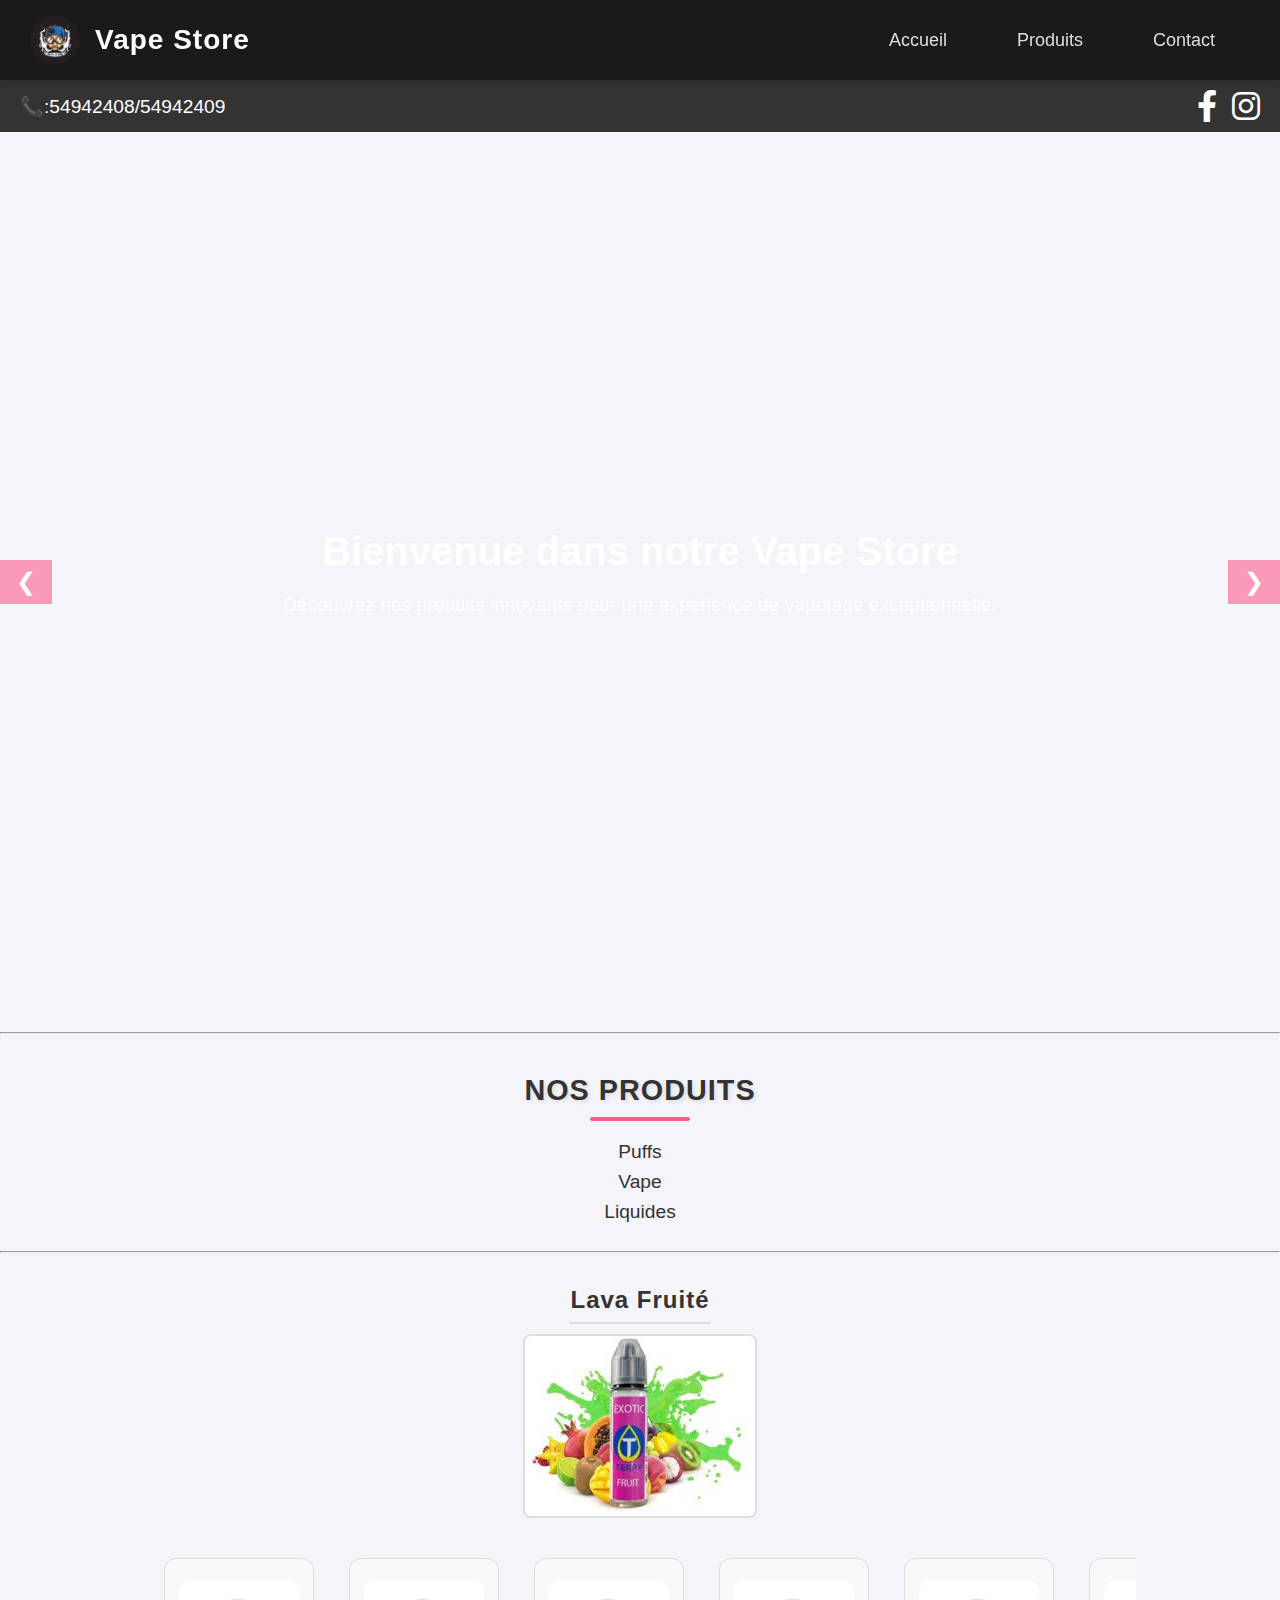
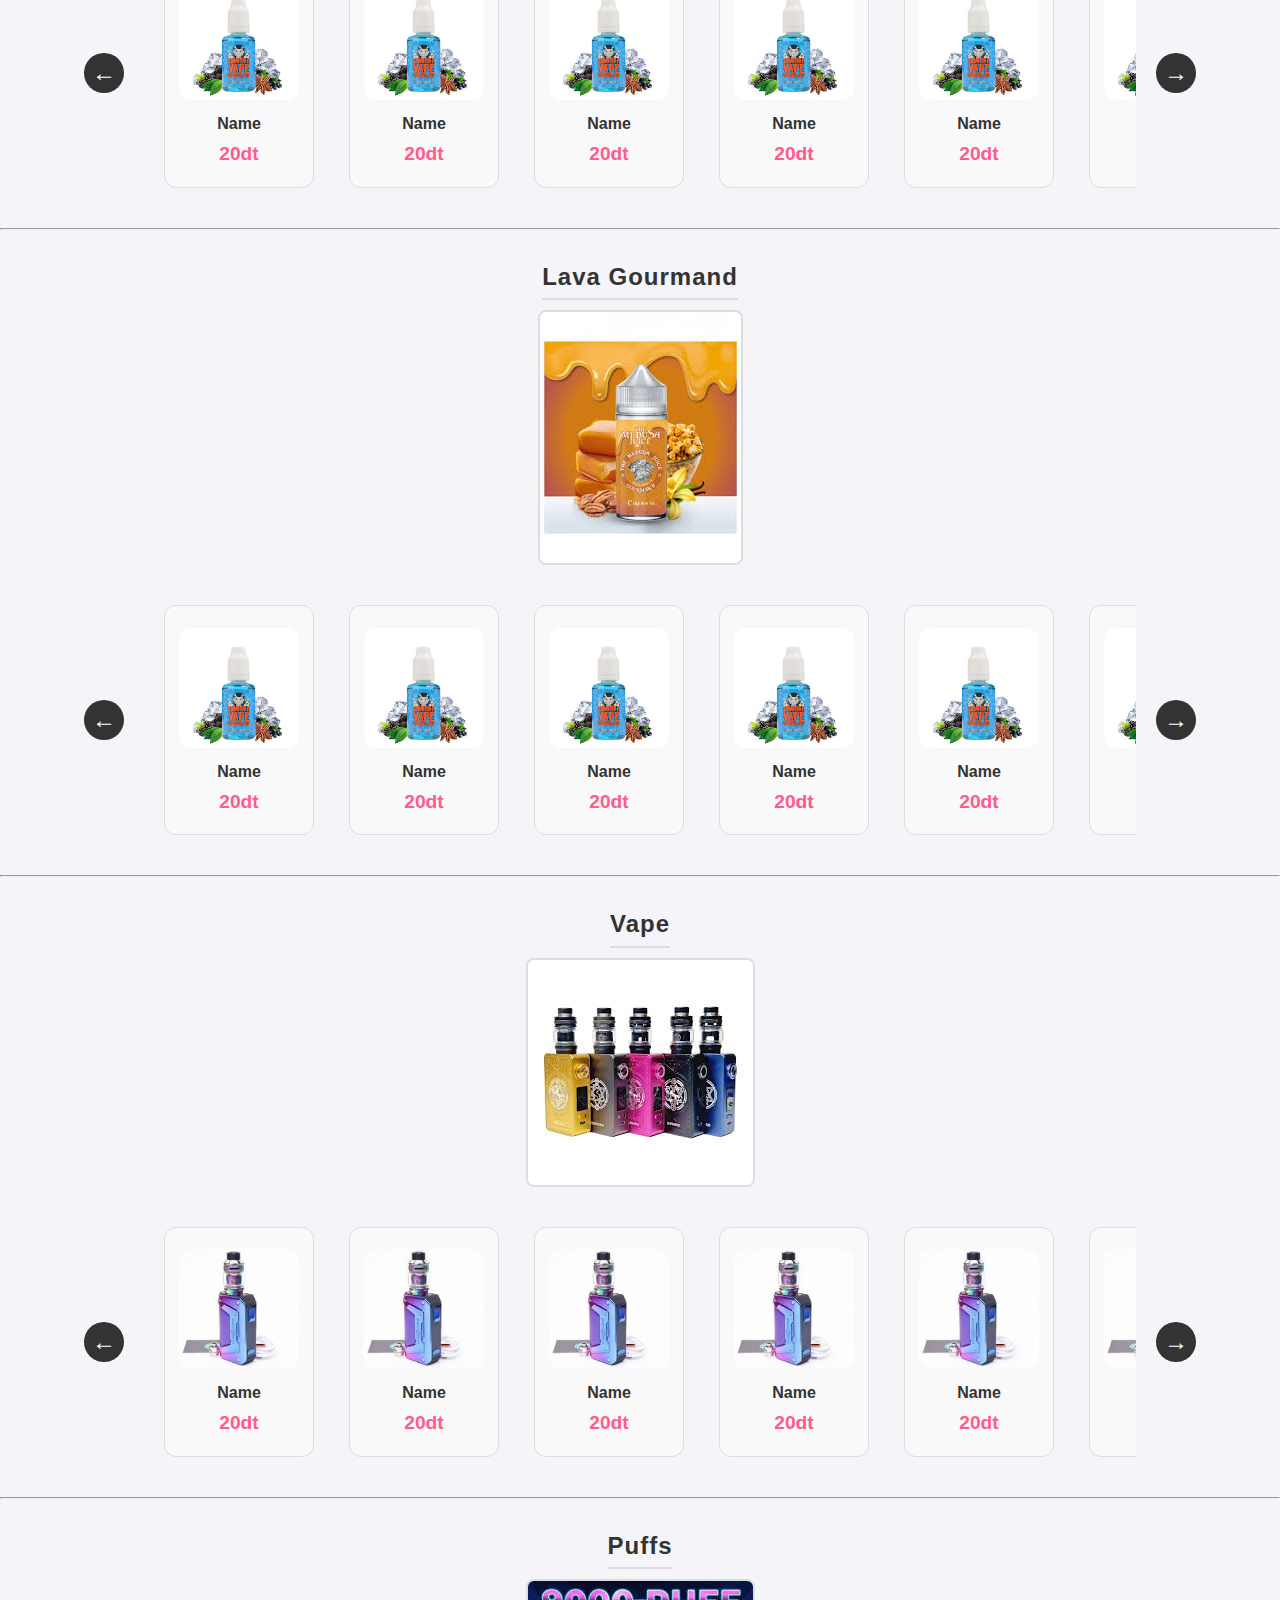
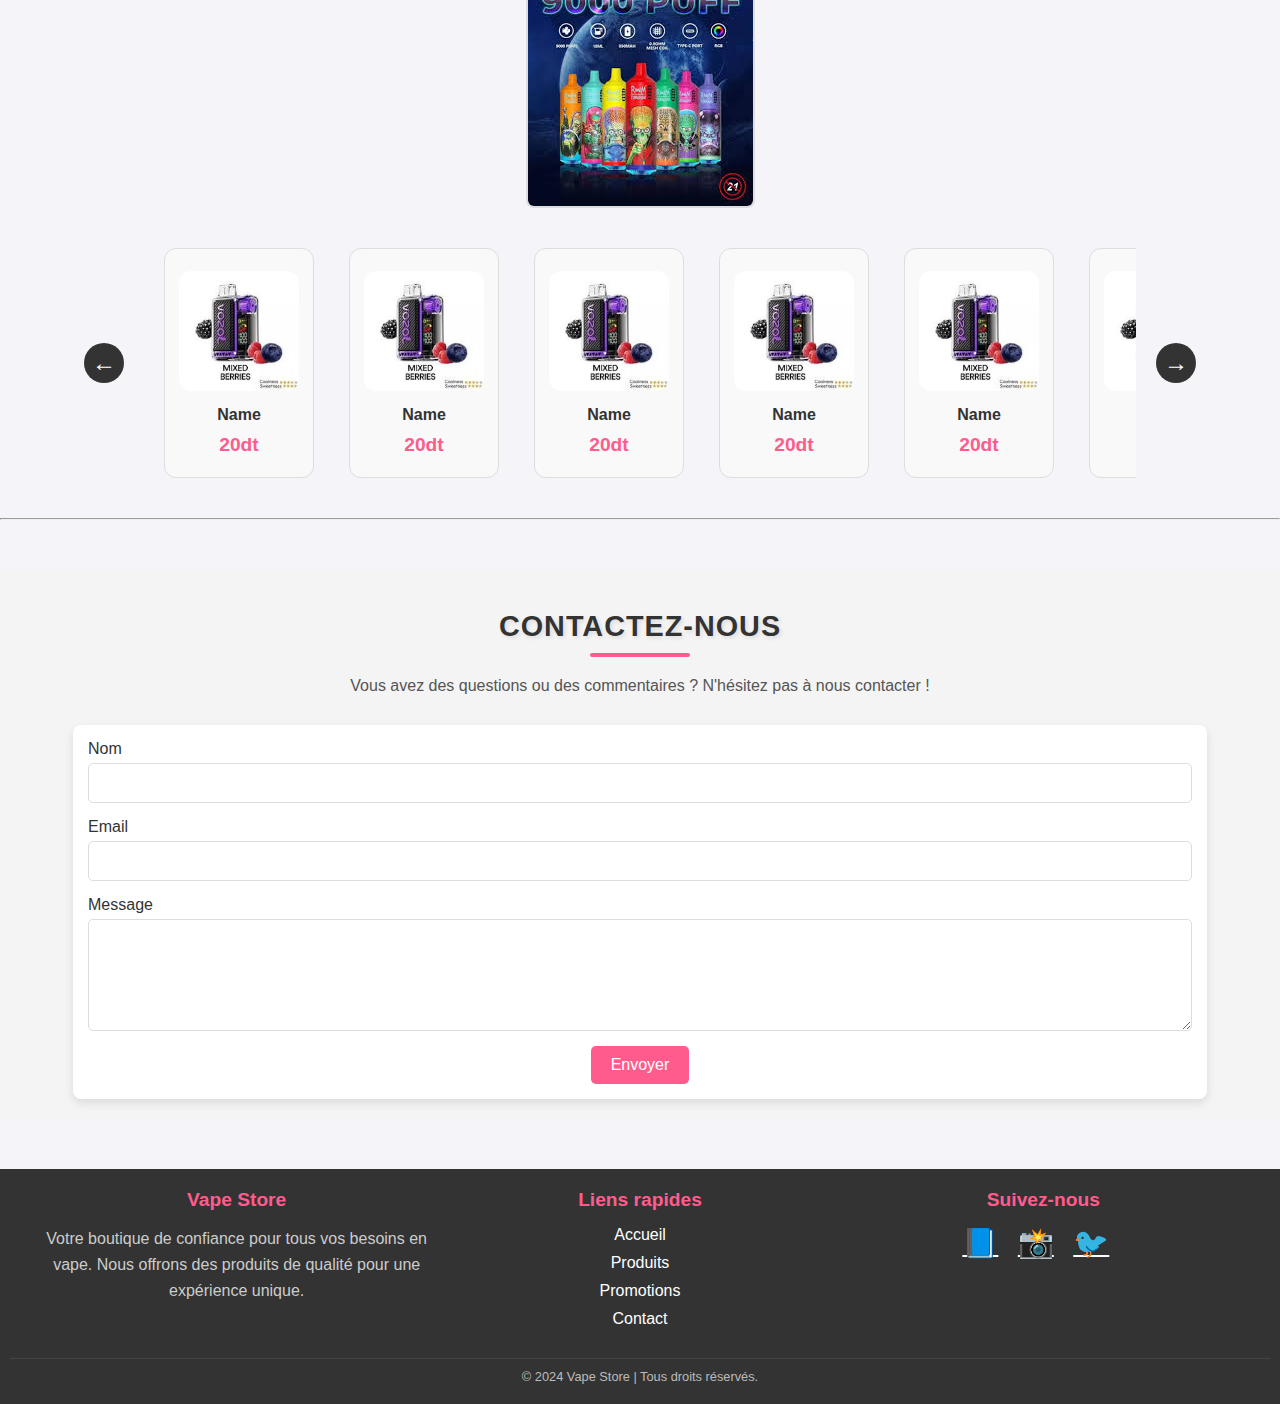
==== index.html @ de243602 "up file" ====
<html lang="en">
  <head>
    <meta charset="UTF-8" />
    <meta name="viewport" content="width=device-width, initial-scale=1.0" />
    <title>vape store</title>
    <link rel="stylesheet" href="./style.css" />
    <link href="https://cdnjs.cloudflare.com/ajax/libs/font-awesome/6.0.0-beta3/css/all.min.css" rel="stylesheet">
  </head>
  <body>
    <header id ="g">
      <nav class="navbar">
        <div class="logo">
          <img src="./img/logo_vape.jpg" alt="Logo Vape Store" />
          <h1>Vape Store</h1>
        </div>
        <div class="menu">
          <a href="#accueil">Accueil</a>
          <a href="#produits">Produits</a>
          <a href="#contact">Contact</a>
        </div>
      </nav>
      <nav class="nav2">
        <div>
          <h4>📞:54942408/54942409</h4>
        </div>
        <div class="menu">
          <a href="https://facebook.com" target="_blank"><i class="fab fa-facebook-f"></i>
          </a>
          <a href="https://instagram.com" target="_blank"><i class="fab fa-instagram"></i>
          </a>
        </div>
      </nav></header>
    
    <main>
      <!-- Section Accueil avec fond dynamique -->
      <section class="accueil" id="accueil">
        <div class="content">
          <h1>Bienvenue dans notre Vape Store</h1>
          <p>
            Découvrez nos produits innovants pour une expérience de vapotage
            exceptionnelle.
          </p>
        </div>
        <!-- Boutons de flèches gauche et droite -->
        <div class="nav-buttons">
          <button class="prev" onclick="changeBackground(-1)">&#10094;</button>
          <button class="next" onclick="changeBackground(1)">&#10095;</button>
        </div>
      </section>
      <hr>
      <!-- Liste des produits -->
      <section class="produits" id="produits">
        <h2>Nos Produits</h2>
        <ul>
          <li><a href="puff.html">Puffs</a></li>
          <li><a href="vape.html">Vape</a></li>
          <li><a href="liquide.html">Liquides</a></li>
        </ul>
      </section>
      <hr>
      <!-- fruite -->
      <div id="fruit" class="image-carousel">
        <!-- Image principale -->
        <div class="main-image">
            <h3>Lava Fruité</h3>
           <a href="./liquide.html"><img src="./img/liquide photo/2.jpg" alt="Main Image" id="main-image" /></a>
        </div>
    
        <!-- Liste des images avec flèches -->
        <div class="image-list">
            <button class="arrow left-arrow" onclick="navigate1(-1)">&#8592;</button>
            <div class="images-container" id="images-container">
                <div class="thumbnail">
                    <img src="./img/liquide photo/1.jpg" alt="Image 1" onclick="changeMainImage('./img/liquide photo/1.jpg')" />
                    <b>Name</b>
                    <p>20dt</p>
                </div>
                <div class="thumbnail">
                    <img src="./img/liquide photo/1.jpg" alt="Image 1" onclick="changeMainImage('./img/liquide photo/1.jpg')" />
                    <b>Name</b>
                    <p>20dt</p>
                </div>
                <div class="thumbnail">
                    <img src="./img/liquide photo/1.jpg" alt="Image 1" onclick="changeMainImage('./img/liquide photo/1.jpg')" />
                    <b>Name</b>
                    <p>20dt</p>
                </div>
                <div class="thumbnail">
                    <img src="./img/liquide photo/1.jpg" alt="Image 1" onclick="changeMainImage('./img/liquide photo/1.jpg')" />
                    <b>Name</b>
                    <p>20dt</p>
                </div>
                <div class="thumbnail">
                    <img src="./img/liquide photo/1.jpg" alt="Image 1" onclick="changeMainImage('./img/liquide photo/1.jpg')" />
                    <b>Name</b>
                    <p>20dt</p>
                </div>
                <div class="thumbnail">
                    <img src="./img/liquide photo/1.jpg" alt="Image 1" onclick="changeMainImage('./img/liquide photo/1.jpg')" />
                    <b>Name</b>
                    <p>20dt</p>
                </div>
                <div class="thumbnail">
                    <img src="./img/liquide photo/1.jpg" alt="Image 1" onclick="changeMainImage('./img/liquide photo/1.jpg')" />
                    <b>Name</b>
                    <p>20dt</p>
                </div>
                <div class="thumbnail">
                    <img src="./img/liquide photo/1.jpg" alt="Image 2" onclick="changeMainImage('./img/liquide photo/1.jpg')" />
                    <b>Name</b>
                    <p>20dt</p>
                </div>
                <div class="thumbnail">
                    <img src="./img/liquide photo/1.jpg" alt="Image 3" onclick="changeMainImage('./img/liquide photo/1.jpg')" />
                    <b>Name</b>
                    <p>20dt</p>
                </div>
                <div class="thumbnail">
                    <img src="./img/liquide photo/1.jpg" alt="Image 4" onclick="changeMainImage('./img/liquide photo/1.jpg')" />
                    <b>Name</b>
                    <p>20dt</p>
                </div>
            </div>
            <button class="arrow right-arrow" onclick="navigate1(1)">&#8594;</button>
        </div>
    </div>
 
        <hr>
      <!-- gourement -->
      <div id="fruit" class="image-carousel">
        <!-- Image principale -->
        <div class="main-image">
            <h3>Lava Gourmand</h3>
           <a href="./liquide.html"><img src="./img/liquide photo/3.jpg" alt="Main Image" id="main-image" /></a>
        </div>
    
        <!-- Liste des images avec flèches -->
        <div class="image-list">
            <button class="arrow left-arrow" onclick="navigate2(-1)">&#8592;</button>
            <div class="images-container" id="images-container2">
                <div class="thumbnail">
                    <img src="./img/liquide photo/1.jpg" alt="Image 1" onclick="changeMainImage('./img/liquide photo/1.jpg')" />
                    <b>Name</b>
                    <p>20dt</p>
                </div>
                <div class="thumbnail">
                    <img src="./img/liquide photo/1.jpg" alt="Image 1" onclick="changeMainImage('./img/liquide photo/1.jpg')" />
                    <b>Name</b>
                    <p>20dt</p>
                </div>
                <div class="thumbnail">
                    <img src="./img/liquide photo/1.jpg" alt="Image 1" onclick="changeMainImage('./img/liquide photo/1.jpg')" />
                    <b>Name</b>
                    <p>20dt</p>
                </div>
                <div class="thumbnail">
                    <img src="./img/liquide photo/1.jpg" alt="Image 1" onclick="changeMainImage('./img/liquide photo/1.jpg')" />
                    <b>Name</b>
                    <p>20dt</p>
                </div>
                <div class="thumbnail">
                    <img src="./img/liquide photo/1.jpg" alt="Image 1" onclick="changeMainImage('./img/liquide photo/1.jpg')" />
                    <b>Name</b>
                    <p>20dt</p>
                </div>
                <div class="thumbnail">
                    <img src="./img/liquide photo/1.jpg" alt="Image 1" onclick="changeMainImage('./img/liquide photo/1.jpg')" />
                    <b>Name</b>
                    <p>20dt</p>
                </div>
                <div class="thumbnail">
                    <img src="./img/liquide photo/1.jpg" alt="Image 1" onclick="changeMainImage('./img/liquide photo/1.jpg')" />
                    <b>Name</b>
                    <p>20dt</p>
                </div>
                <div class="thumbnail">
                    <img src="./img/liquide photo/1.jpg" alt="Image 2" onclick="changeMainImage('./img/liquide photo/1.jpg')" />
                    <b>Name</b>
                    <p>20dt</p>
                </div>
                <div class="thumbnail">
                    <img src="./img/liquide photo/1.jpg" alt="Image 3" onclick="changeMainImage('./img/liquide photo/1.jpg')" />
                    <b>Name</b>
                    <p>20dt</p>
                </div>
                <div class="thumbnail">
                    <img src="./img/liquide photo/1.jpg" alt="Image 4" onclick="changeMainImage('./img/liquide photo/1.jpg')" />
                    <b>Name</b>
                    <p>20dt</p>
                </div>
            </div>
            <button class="arrow right-arrow" onclick="navigate2(1)">&#8594;</button>
        </div>
    </div>
    <hr>
      <!-- vape -->
      <div id="fruit" class="image-carousel">
        <!-- Image principale -->
        <div class="main-image">
            <h3>vape</h3>
           <a href="./vape.html"><img src="./img/vape_photo/2.jpg" alt="Main Image" id="main-image" /></a>
        </div>
    
        <!-- Liste des images avec flèches -->
        <div class="image-list">
            <button class="arrow left-arrow" onclick="navigate3(-1)">&#8592;</button>
            <div class="images-container" id="images-container3">
                <div class="thumbnail">
                    <img src="./img/vape_photo/1.jpg" alt="Image 1"  />
                    <b>Name</b>
                    <p>20dt</p>
                </div>
                <div class="thumbnail">
                    <img src="./img/vape_photo/1.jpg" alt="Image 1"  />
                    <b>Name</b>
                    <p>20dt</p>
                </div>
                <div class="thumbnail">
                    <img src="./img/vape_photo/1.jpg" alt="Image 1"  />
                    <b>Name</b>
                    <p>20dt</p>
                </div>
                <div class="thumbnail">
                    <img src="./img/vape_photo/1.jpg" alt="Image 1"  />
                    <b>Name</b>
                    <p>20dt</p>
                </div>
                <div class="thumbnail">
                    <img src="./img/vape_photo/1.jpg" alt="Image 1"  />
                    <b>Name</b>
                    <p>20dt</p>
                </div>
                <div class="thumbnail">
                    <img src="./img/vape_photo/1.jpg" alt="Image 1"  />
                    <b>Name</b>
                    <p>20dt</p>
                </div>
                <div class="thumbnail">
                    <img src="./img/vape_photo/1.jpg" alt="Image 1" />
                    <b>Name</b>
                    <p>20dt</p>
                </div>
                <div class="thumbnail">
                    <img src="./img/vape_photo/1.jpg" alt="Image 2"  />
                    <b>Name</b>
                    <p>20dt</p>
                </div>
                <div class="thumbnail">
                    <img src="./img/vape_photo/1.jpg" alt="Image 3"  />
                    <b>Name</b>
                    <p>20dt</p>
                </div>
                <div class="thumbnail">
                    <img src="./img/vape_photo/1.jpg" alt="Image 4"  />
                    <b>Name</b>
                    <p>20dt</p>
                </div>
            </div>
            <button class="arrow right-arrow" onclick="navigate3(1)">&#8594;</button>
        </div>
    </div>
    <hr>
      <!-- puff -->
      <div id="fruit" class="image-carousel">
        <!-- Image principale -->
        <div class="main-image">
            <h3>Puffs</h3>
           <a href="./puff.html"><img src="./img/puff_photo/2.jpg" alt="Main Image" id="main-image" /></a>
        </div>
   
        <!-- Liste des images avec flèches -->
        <div class="image-list">
            <button class="arrow left-arrow" onclick="navigate4(-1)">&#8592;</button>
            <div class="images-container" id="images-container4">
                <div class="thumbnail">
                    <img src="./img/puff_photo/1.jpg" alt="Image 1"  />
                    <b>Name</b>
                    <p>20dt</p>
                </div>
                <div class="thumbnail">
                    <img src="./img/puff_photo/1.jpg" alt="Image 1"  />
                    <b>Name</b>
                    <p>20dt</p>
                </div>
                <div class="thumbnail">
                    <img src="./img/puff_photo/1.jpg" alt="Image 1"  />
                    <b>Name</b>
                    <p>20dt</p>
                </div>
                <div class="thumbnail">
                    <img src="./img/puff_photo/1.jpg"alt="Image 1"  />
                    <b>Name</b>
                    <p>20dt</p>
                </div>
                <div class="thumbnail">
                    <img src="./img/puff_photo/1.jpg" alt="Image 1"  />
                    <b>Name</b>
                    <p>20dt</p>
                </div>
                <div class="thumbnail">
                    <img src="./img/puff_photo/1.jpg" alt="Image 1"  />
                    <b>Name</b>
                    <p>20dt</p>
                </div>
                <div class="thumbnail">
                    <img src="./img/puff_photo/1.jpg" alt="Image 1" />
                    <b>Name</b>
                    <p>20dt</p>
                </div>
                <div class="thumbnail">
                    <img src="./img/puff_photo/1.jpg"alt="Image 2"  />
                    <b>Name</b>
                    <p>20dt</p>
                </div>
                <div class="thumbnail">
                    <img src="./img/puff_photo/1.jpg" alt="Image 3"  />
                    <b>Name</b>
                    <p>20dt</p>
                </div>
                <div class="thumbnail">
                    <img src="./img/puff_photo/1.jpg" alt="Image 4"  />
                    <b>Name</b>
                    <p>20dt</p>
                </div>
            </div>
            <button class="arrow right-arrow" onclick="navigate4(1)">&#8594;</button>
        </div>
    </div>
    <hr>
      <section class="contact" id="contact">
        <h2>Contactez-nous</h2>
        <p>
          Vous avez des questions ou des commentaires ? N'hésitez pas à nous
          contacter !
        </p>
        <form action="#" method="POST">
          <div class="form-group">
            <label for="name">Nom</label>
            <input type="text" id="name" name="name" required />
          </div>
          <div class="form-group">
            <label for="email">Email</label>
            <input type="email" id="email" name="email" required />
          </div>
          <div class="form-group">
            <label for="message">Message</label>
            <textarea id="message" name="message" rows="5" required></textarea>
          </div>
          <button type="submit" class="btn-submit">Envoyer</button>
        </form>
      </section>
     
    </main>

    <footer class="footer">
      <div class="footer-content">
        <div class="footer-section about">
          <h3>Vape Store</h3>
          <p>
            Votre boutique de confiance pour tous vos besoins en vape. Nous
            offrons des produits de qualité pour une expérience unique.
          </p>
        </div>
        <div class="footer-section links">
          <h4>Liens rapides</h4>
          <ul>
            <li><a href="#accueil">Accueil</a></li>
            <li><a href="#produits">Produits</a></li>
            <li><a href="#promotions">Promotions</a></li>
            <li><a href="#contact">Contact</a></li>
          </ul>
        </div>
        <div class="footer-section social">
          <h4>Suivez-nous</h4>
          <div class="social-icons">
            <a href="https://facebook.com" target="_blank">📘</a>
            <a href="https://instagram.com" target="_blank">📸</a>
            <a href="https://twitter.com" target="_blank">🐦</a>
          </div>
        </div>
      </div>
      <div class="footer-bottom">
        &copy; 2024 Vape Store | Tous droits réservés.
      </div>
    </footer>

    <script src="script.js"></script>
  </body>
</html>
---- style.css ----
/* Style général */
*{
    box-sizing: border-box;
}
* {
    margin: 0;
    padding: 0;
    box-sizing: border-box;
    font-family: 'Arial', sans-serif;
}

body {
    background-color: #f4f4f9; 
}
/*nav2*/
/* Style de la barre de navigation */
.nav2 {
    width: 100%;
    background-color: #333; /* Couleur de fond sombre */
    color: white;
    display: flex;
    justify-content: space-between;
    align-items: center;
    position: sticky;
    padding: 10px 20px;
}

/* Style pour la partie contact */
.nav2 h4 {
    font-size: 1.2rem;
    margin: 0;
    font-weight: normal;
}

/* Style du menu (réseaux sociaux) */
.nav2 .menu {
    display: flex;
    gap: 15px; /* Espacement entre les icônes */
}

/* Style pour les liens des réseaux sociaux */
.nav2 .menu a {
    text-decoration: none;
    color: white;
    font-size: 2rem;
    transition: color 0.3s ease;
}

.nav2 .menu a:hover {
    color: #ff5c8d; /* Changer la couleur au survol */
}


/* Navbar */
.navbar {
    
    display: flex;
    justify-content: space-between;
    align-items: center;
    background-color: #1a1a1d;
    padding: 15px 30px;
    box-shadow: 0 4px 6px rgba(0, 0, 0, 0.1);
    position:sticky;
    top: 0;
    z-index: 1000;
}

.navbar .logo {
    display: flex;
    align-items: center;
}

.navbar .logo img {
    width: 50px;
    height: 50px;
    margin-right: 15px;
    border-radius: 50%;
}

.navbar h1 {
    font-size: 28px;
    font-weight: 600;
    color: #fff;
    letter-spacing: 1px;
}

.navbar .menu {
    display: flex;
}

.navbar .menu a {
    color: #ddd;
    text-decoration: none;
    margin: 0 20px;
    padding: 10px 15px;
    font-size: 18px;
    font-weight: 500;
    border-radius: 5px;
    transition: background-color 0.3s, color 0.3s;
}

.navbar .menu a:hover {
    background-color: #ff5c8d;
    color: #fff;
}

/* Animation au survol pour les éléments de menu */
.navbar .menu a:focus, .navbar .menu a:hover {
    transform: scale(1.05);
}

/* Responsive Design */
@media (max-width: 768px) {
    .navbar {
        flex-direction: column;
        padding: 20px;
    }

    .navbar .menu {
        flex-direction: column;
        width: 100%;
        align-items: flex-start;
        margin-top: 15px;
    }

    .navbar .menu a {
        width: 100%;
        text-align: left;
        padding: 12px 20px;
        font-size: 20px;
    }
}




/* Section Accueil avec fond dynamique */
.accueil {
    width: 100%;
    height: 100vh;
    background-size: cover;
    background-position: center;
    display: flex;
    justify-content: center;
    align-items: center;
    color: white;
    text-align: center;
    position: relative;
    transition: background-image 1s ease-in-out;
}

.accueil .content {
    z-index: 1;
    color: white;
    text-align: center;
    padding: 30px;
    max-width: 80%;
}

.accueil h1 {
    font-size: 3rem;
    margin-bottom: 20px;
}

.accueil p {
    font-size: 1.5rem;
    margin-bottom: 30px;
}

/* Style des boutons de navigation */
.nav-buttons {
    position: absolute;
    top: 50%;
    width: 100%;
    display: flex;
    justify-content: space-between;
    transform: translateY(-50%);
    z-index: 2;
}

.nav-buttons button {
    background-color: rgba(255, 92, 141, 0.6);
    border: none;
    color: white;
    font-size: 2rem;
    padding: 10px 20px;
    cursor: pointer;
    transition: background-color 0.3s ease;
}

.nav-buttons button:hover {
    background-color: rgba(255, 92, 141, 1);
}

/* Liste des produits */
.produits {
    padding: 40px 20px;
    text-align: center;
}

.produits h2 {
    font-size: 2rem; /* Taille de police importante */
    color: #333; /* Couleur principale */
    text-align: center; /* Centrer le texte */
    margin: 20px 0; /* Espacement autour */
    font-weight: bold; /* Texte en gras */
    text-transform: uppercase; /* Mettre le texte en majuscules */
    letter-spacing: 2px; /* Espacement entre les lettres */
    position: relative;
    text-shadow: 2px 2px 4px rgba(0, 0, 0, 0.1);
}
.produits h2::after {
    content: '';
    display: block;
    width: 100px; /* Largeur de la ligne */
    height: 4px; /* Épaisseur de la ligne */
    background: #ff5c8d; /* Couleur de la ligne */
    margin: 10px auto 0; /* Centrer la ligne sous le texte */
    border-radius: 2px; /* Coins arrondis */
}
.produits ul {
    list-style-type: none;
    padding: 0;
}

.produits ul li {
    margin: 10px 0;
}

.produits ul li a {
    text-decoration: none;
    color: #333;
    font-size: 1.5rem;
    transition: color 0.3s;
}

.produits ul li a:hover {
    color: #ff5c8d;
}
/* Style général pour la section Contact */
.contact {
    padding: 40px 20px;
    text-align: center;
    background-color: #f4f4f4;
    margin-top: 50px;
}

.contact h2 {
    font-size: 2rem; /* Taille de police importante */
    color: #333; /* Couleur principale */
    text-align: center; /* Centrer le texte */
    margin: 20px 0; /* Espacement autour */
    font-weight: bold; /* Texte en gras */
    text-transform: uppercase; /* Mettre le texte en majuscules */
    letter-spacing: 2px; /* Espacement entre les lettres */
    position: relative;
    text-shadow: 2px 2px 4px rgba(0, 0, 0, 0.1);
}
.contact h2::after {
    content: '';
    display: block;
    width: 100px; /* Largeur de la ligne */
    height: 4px; /* Épaisseur de la ligne */
    background: #ff5c8d; /* Couleur de la ligne */
    margin: 10px auto 0; /* Centrer la ligne sous le texte */
    border-radius: 2px; /* Coins arrondis */
}

.contact p {
    font-size: 1.2rem;
    margin-bottom: 30px;
    color: #555;
}

/* Style pour le formulaire */
form {
    max-width: 600px;
    margin: 0 auto;
    background-color: white;
    padding: 20px;
    border-radius: 8px;
    box-shadow: 0 4px 10px rgba(0, 0, 0, 0.1);
}

/* Style pour les groupes de champs de formulaire */
.form-group {
    margin-bottom: 20px;
    text-align: left;
}

.form-group label {
    font-size: 1.1rem;
    color: #333;
    display: block;
    margin-bottom: 5px;
}

.form-group input,
.form-group textarea {
    width: 100%;
    padding: 10px;
    font-size: 1rem;
    border: 1px solid #ddd;
    border-radius: 5px;
    transition: border-color 0.3s ease;
}

.form-group input:focus,
.form-group textarea:focus {
    border-color: #ff5c8d;
    outline: none;
}

/* Style pour le bouton de soumission */
.btn-submit {
    background-color: #ff5c8d;
    color: white;
    padding: 12px 20px;
    font-size: 1.2rem;
    border: none;
    border-radius: 5px;
    cursor: pointer;
    transition: background-color 0.3s ease;
}

.btn-submit:hover {
    background-color: #ff2e64;
}

/* Style de la page responsive */
@media (max-width: 768px) {
    .contact {
        padding: 20px;
    }

    .form-group input,
    .form-group textarea {
        font-size: 0.9rem;
    }

    .btn-submit {
        font-size: 1rem;
        padding: 10px 15px;
    }
}
/* Footer général */
.footer {
    background-color: #333;
    color: white;
    padding: 40px 20px;
    text-align: center;
    margin-top: 50px;
    font-family: Arial, sans-serif;
}

.footer-content {
    display: flex;
    flex-wrap: wrap;
    justify-content: space-between;
    max-width: 1200px;
    margin: 0 auto;
    gap: 20px;
}

/* Section "À propos" */
.footer-section {
    flex: 1;
    min-width: 200px;
}

.footer-section h3,
.footer-section h4 {
    font-size: 1.5rem;
    margin-bottom: 15px;
    color: #ff5c8d;
}

.footer-section p {
    font-size: 1rem;
    line-height: 1.6;
    color: #ccc;
}

/* Liens rapides */
.footer-section.links ul {
    list-style: none;
    padding: 0;
}

.footer-section.links li {
    margin-bottom: 10px;
}

.footer-section.links a {
    text-decoration: none;
    color: #fff;
    font-size: 1rem;
    transition: color 0.3s ease;
}

.footer-section.links a:hover {
    color: #ff5c8d;
}

/* Réseaux sociaux */
.footer-section.social .social-icons a {
    font-size: 1.8rem;
    color: white;
    margin-right: 15px;
    transition: color 0.3s ease;
}

.footer-section.social .social-icons a:hover {
    color: #ff5c8d;
}

/* Footer-bas */
.footer-bottom {
    margin-top: 20px;
    font-size: 0.9rem;
    color: #bbb;
    border-top: 1px solid #444;
    padding-top: 10px;
}

/* Responsivité */
@media (max-width: 768px) {
    .footer-content {
        flex-direction: column;
        text-align: left;
    }

    .footer-section {
        margin-bottom: 20px;
    }
}
/* feruit */
/* Style général */
.image-carousel {
    text-align: center;
    padding: 20px;
}
.main-image h3 {
    font-size: 1.5rem; /* Taille du texte */
    font-weight: bold; /* Texte en gras */
    color: #333; /* Couleur principale */
    text-align: center; /* Centrer le texte */
    margin-top: 10px; /* Espacement au-dessus */
    margin-bottom: 10px; /* Espacement en dessous */
    text-transform: capitalize; /* Met en majuscule la première lettre de chaque mot */
    letter-spacing: 1px; /* Espacement entre les lettres */
    line-height: 1.4; /* Améliore la lisibilité */
    border-bottom: 2px solid #ddd; /* Ligne décorative en bas */
    padding-bottom: 5px; /* Espace entre le texte et la ligne */
    width: fit-content; /* Ajuste la largeur selon le contenu */
    margin-left: auto; /* Centrage horizontal */
    margin-right: auto;
    transition: color 0.3s ease; /* Animation au survol */
}

/* Couleur changeante au survol */
.main-image h3:hover {
    color: #ff5c8d; /* Change la couleur du texte */
    border-bottom-color: #ff5c8d; /* Change la couleur de la ligne */
}

.main-image img {
    max-width: 100%;
    height: auto;
    margin-bottom: 20px;
    border: 2px solid #ddd;
    border-radius: 8px;
    transition: transform 0.3s ease-in-out;
}
.main-image img:hover {
    transform: scale(1.1); /* Zoom à 110% */
    border-color: #ff5c8d;}

/* Conteneur des images secondaires */
.image-list {
    display: flex;
    align-items: center;
    justify-content: center;
    gap: 10px;
    position: relative;
}

.images-container {
    display: flex;
    overflow-x: auto;
    gap: 15px;
    scroll-behavior: smooth;
    max-width: 80%;
    padding: 10px;
}

/* Masquer les barres de défilement sur les navigateurs */
.images-container::-webkit-scrollbar {
    display: none;
}
.images-container {
    -ms-overflow-style: none; /* Internet Explorer 10+ */
    scrollbar-width: none; /* Firefox */
}

/* Images miniatures */
.thumbnail {
    text-align: center;
    flex-shrink: 0;
    
}

.thumbnail img {
    width: 100px;
    height: auto;
    border-radius: 5px;
    cursor: pointer;
    transition: transform 0.3s, border-color 0.3s;
}

.thumbnail img:hover {
    transform: scale(1.1);
    border: 2px solid #ff5c8d;
}

.thumbnail b,
.thumbnail p {
    margin-top: 5px;
    font-size: 0.9rem;
}

/* Flèches de navigation */
.arrow {
    background-color: #333;
    color: white;
    border: none;
    border-radius: 50%;
    width: 40px;
    height: 40px;
    display: flex;
    align-items: center;
    justify-content: center;
    cursor: pointer;
    font-size: 1.5rem;
    position: relative;
}

.arrow:hover {
    background-color: #ff5c8d;
    color: white;
}

.left-arrow {
    margin-right: 10px;
}

.right-arrow {
    margin-left: 10px;
}
/* div thumbnail*/
/* Conteneur de la miniature */
.thumbnail {
    display: flex;
    flex-direction: column;
    align-items: center;
    justify-content: center;
    background-color: #f9f9f9;
    border: 1px solid #ddd;
    border-radius: 12px; /* Légèrement plus arrondi */
    padding: 20px; /* Plus d'espace à l'intérieur */
    width: 180px; /* Augmente la largeur */
    height: 250px; /* Ajoute une hauteur fixe */
    transition: transform 0.3s, box-shadow 0.3s;
    cursor: pointer;
}

.thumbnail:hover {
    transform: scale(1.08); /* Zoom plus prononcé */
    box-shadow: 0 6px 12px rgba(0, 0, 0, 0.2); /* Ombre plus marquée */
}

/* Image de la miniature */
.thumbnail img {
    width: 140px; /* Plus grande image */
    height: 140px; /* Conserve la proportion */
    border-radius: 12px; /* Coin arrondi adapté */
    margin-bottom: 15px; /* Espace sous l'image */
    object-fit: cover; /* L'image remplit son conteneur */
}

/* Titre de l'élément */
.thumbnail b {
    font-size: 1.1rem; /* Texte plus grand */
    color: #333;
    margin-bottom: 10px;
    display: block;
    text-align: center;
}

/* Prix de l'élément */
.thumbnail p {
    font-size: 1rem; /* Texte plus grand pour le prix */
    color: #ff5c8d; /* Accent sur le prix */
    margin: 0;
    text-align: center;
    font-weight: bold; /* Prix en gras */
}
.item1 {
    display: flex;
    align-items: center;
    justify-content: center;
    gap: 10px;
    margin: 20px auto; /* Centrer sur la page */
    max-width: 90%; /* Largeur max du conteneur */
  }
 
  /* Responsive Design */
@media (max-width: 768px) {
    .navbar {
        flex-direction: column;
        padding: 15px;
    }

    .navbar .menu {
        flex-direction: column;
        width: 100%;
        align-items: flex-start;
        margin-top: 15px;
    }

    .navbar .menu a {
        width: 100%;
        text-align: left;
        padding: 10px 20px;
        font-size: 18px;
    }

    .nav2 {
        flex-direction: column;
        text-align: center;
        padding: 10px 20px;
    }

    .nav2 .menu {
        flex-direction: column;
        gap: 10px;
    }

    .nav2 .menu a {
        font-size: 1.8rem;
        margin: 10px 0;
    }
}

/* Section Accueil (Home) */
.accueil {
    width: 100%;
    height: 100vh;
    background-size: cover;
    background-position: center;
    display: flex;
    justify-content: center;
    align-items: center;
    color: white;
    text-align: center;
    position: relative;
    transition: background-image 1s ease-in-out;
}

.accueil .content {
    z-index: 1;
    color: white;
    text-align: center;
    padding: 20px;
    max-width: 80%;
}

.accueil h1 {
    font-size: 2.5rem; /* Adjusted for mobile */
}

.accueil p {
    font-size: 1.2rem;
    margin-bottom: 20px;
}

/* Style des boutons de navigation */
.nav-buttons button {
    background-color: rgba(255, 92, 141, 0.6);
    border: none;
    color: white;
    font-size: 1.5rem; /* Adjusted for mobile */
    padding: 8px 16px;
    cursor: pointer;
    transition: background-color 0.3s ease;
}

.nav-buttons button:hover {
    background-color: rgba(255, 92, 141, 1);
}

/* Liste des produits */
.produits {
    padding: 20px 10px;
    text-align: center;
}

.produits h2 {
    font-size: 1.8rem;
    color: #333;
    text-align: center;
    margin: 20px 0;
    font-weight: bold;
    text-transform: uppercase;
    letter-spacing: 1px;
}

.produits ul {
    list-style-type: none;
    padding: 0;
}

.produits ul li {
    margin: 8px 0;
}

.produits ul li a {
    text-decoration: none;
    color: #333;
    font-size: 1.2rem; /* Adjusted for mobile */
    transition: color 0.3s;
}

.produits ul li a:hover {
    color: #ff5c8d;
}

/* Contact Section */
.contact {
    padding: 20px 10px;
    text-align: center;
    background-color: #f4f4f4;
}

.contact h2 {
    font-size: 1.8rem;
    color: #333;
    text-align: center;
    margin: 20px 0;
    font-weight: bold;
    text-transform: uppercase;
    letter-spacing: 1px;
}

.contact p {
    font-size: 1rem;
    margin-bottom: 30px;
    color: #555;
}

/* Form Style */
form {
    max-width: 90%;
    margin: 0 auto;
    background-color: white;
    padding: 15px;
    border-radius: 8px;
    box-shadow: 0 4px 10px rgba(0, 0, 0, 0.1);
}

.form-group {
    margin-bottom: 15px;
    text-align: left;
}

.form-group label {
    font-size: 1rem;
    color: #333;
    display: block;
    margin-bottom: 5px;
}

.form-group input,
.form-group textarea {
    width: 100%;
    padding: 10px;
    font-size: 1rem;
    border: 1px solid #ddd;
    border-radius: 5px;
}

.form-group input:focus,
.form-group textarea:focus {
    border-color: #ff5c8d;
}

.btn-submit {
    background-color: #ff5c8d;
    color: white;
    padding: 10px 20px;
    font-size: 1rem; /* Adjusted for mobile */
    border: none;
    border-radius: 5px;
    cursor: pointer;
}

.btn-submit:hover {
    background-color: #ff2e64;
}

/* Footer Style */
.footer {
    background-color: #333;
    color: white;
    padding: 20px 10px;
    text-align: center;
}

.footer-content {
    display: flex;
    flex-wrap: wrap;
    justify-content: space-between;
    max-width: 1200px;
    margin: 0 auto;
    gap: 10px;
}

.footer-section {
    flex: 1;
    min-width: 180px;
}

.footer-section h3,
.footer-section h4 {
    font-size: 1.2rem;
    margin-bottom: 15px;
    color: #ff5c8d;
}

.footer-section p {
    font-size: 1rem;
    color: #ccc;
}

.footer-section.links ul {
    list-style: none;
    padding: 0;
}

.footer-section.links a {
    text-decoration: none;
    color: #fff;
    font-size: 1rem;
    transition: color 0.3s ease;
}

.footer-section.links a:hover {
    color: #ff5c8d;
}

.footer-bottom {
    font-size: 0.8rem;
    color: #bbb;
    border-top: 1px solid #444;
    padding-top: 10px;
}

/* Responsive Footer */
@media (max-width: 768px) {
    .footer-content {
        flex-direction: column;
        text-align: left;
    }
    .footer-section {
        margin-bottom: 20px;
    }
}

/* Product Thumbnail */
.thumbnail {
    display: flex;
    flex-direction: column;
    align-items: center;
    justify-content: center;
    width: 150px; /* Adjusted size */
    height: 230px; /* Adjusted size */
    margin: 10px;
    background-color: #f9f9f9;
    border: 1px solid #ddd;
    border-radius: 12px;
    padding: 15px;
    transition: transform 0.3s, box-shadow 0.3s;
}

.thumbnail img {
    width: 120px; /* Adjusted size */
    height: 120px;
    object-fit: cover;
    margin-bottom: 10px;
}

.thumbnail b {
    font-size: 1rem;
    color: #333;
}

.thumbnail p {
    font-size: 1.2rem;
    color: #ff5c8d;
    font-weight: bold;
}
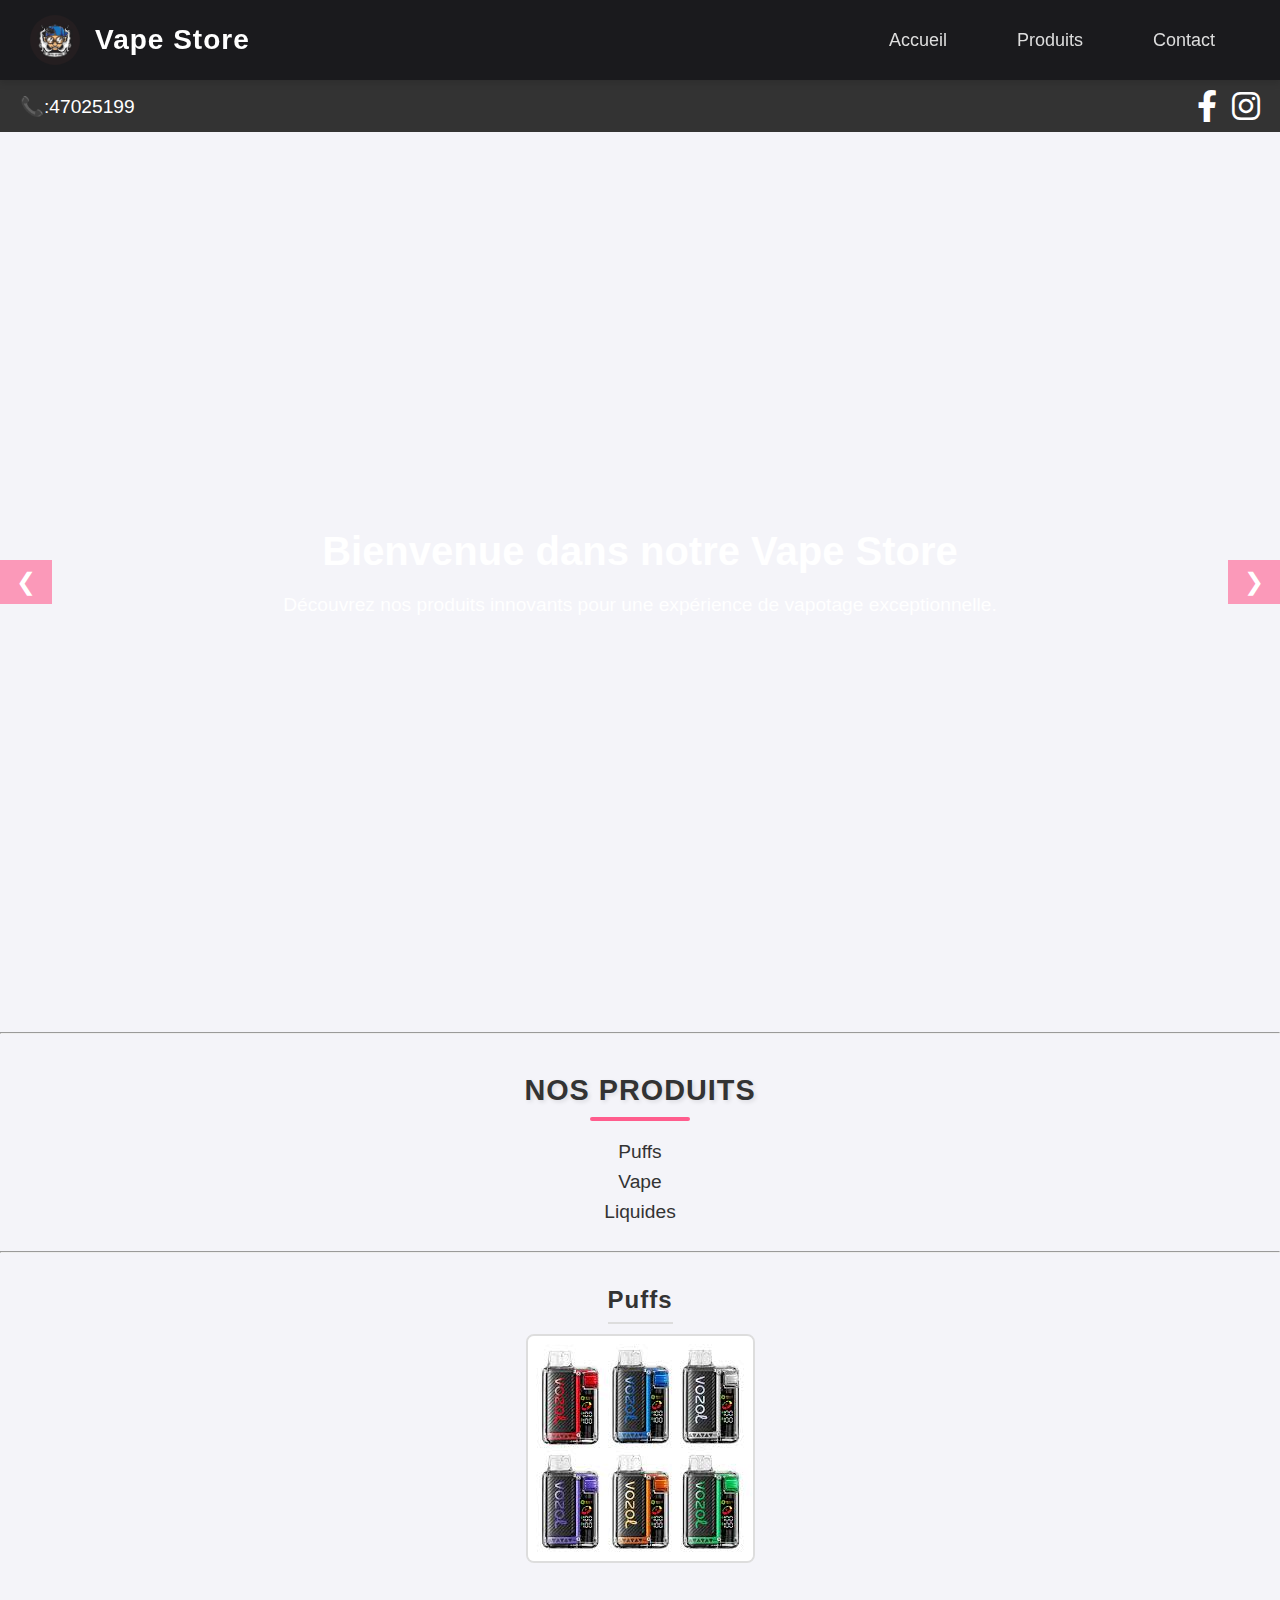
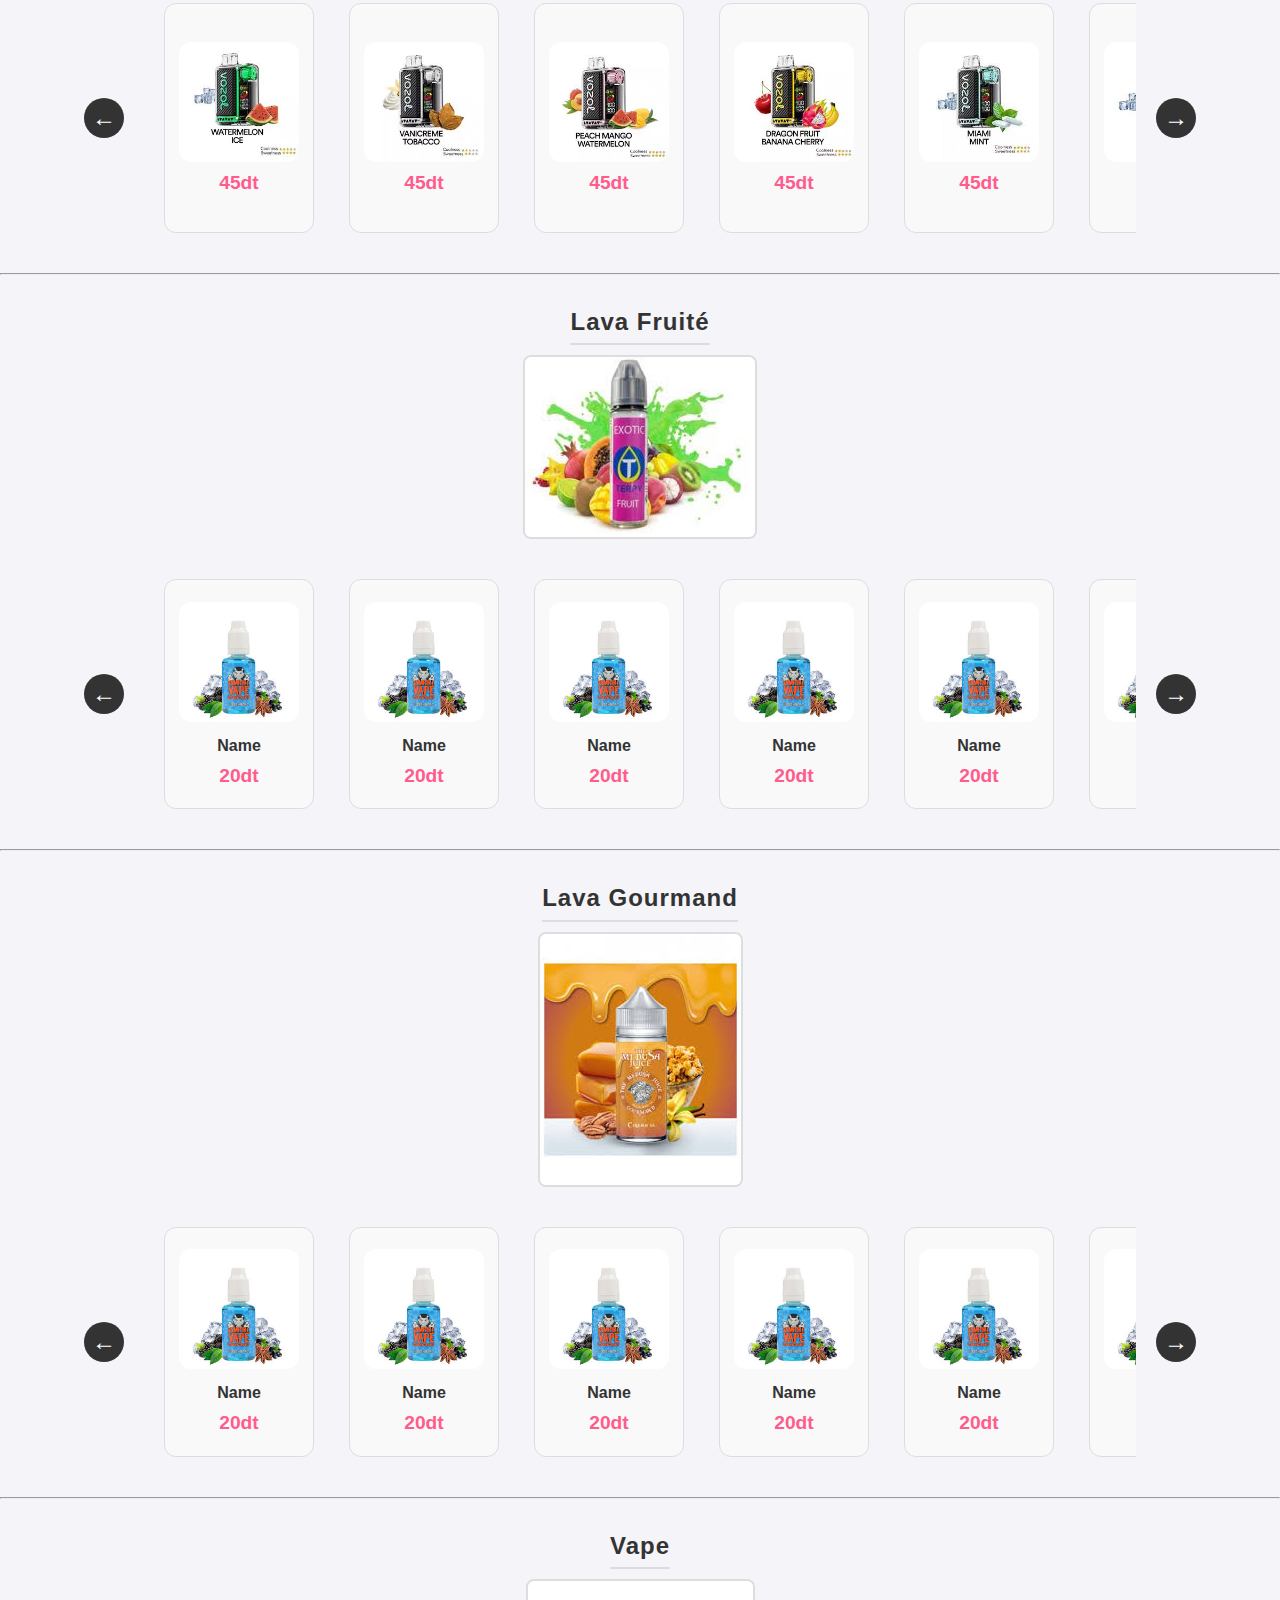
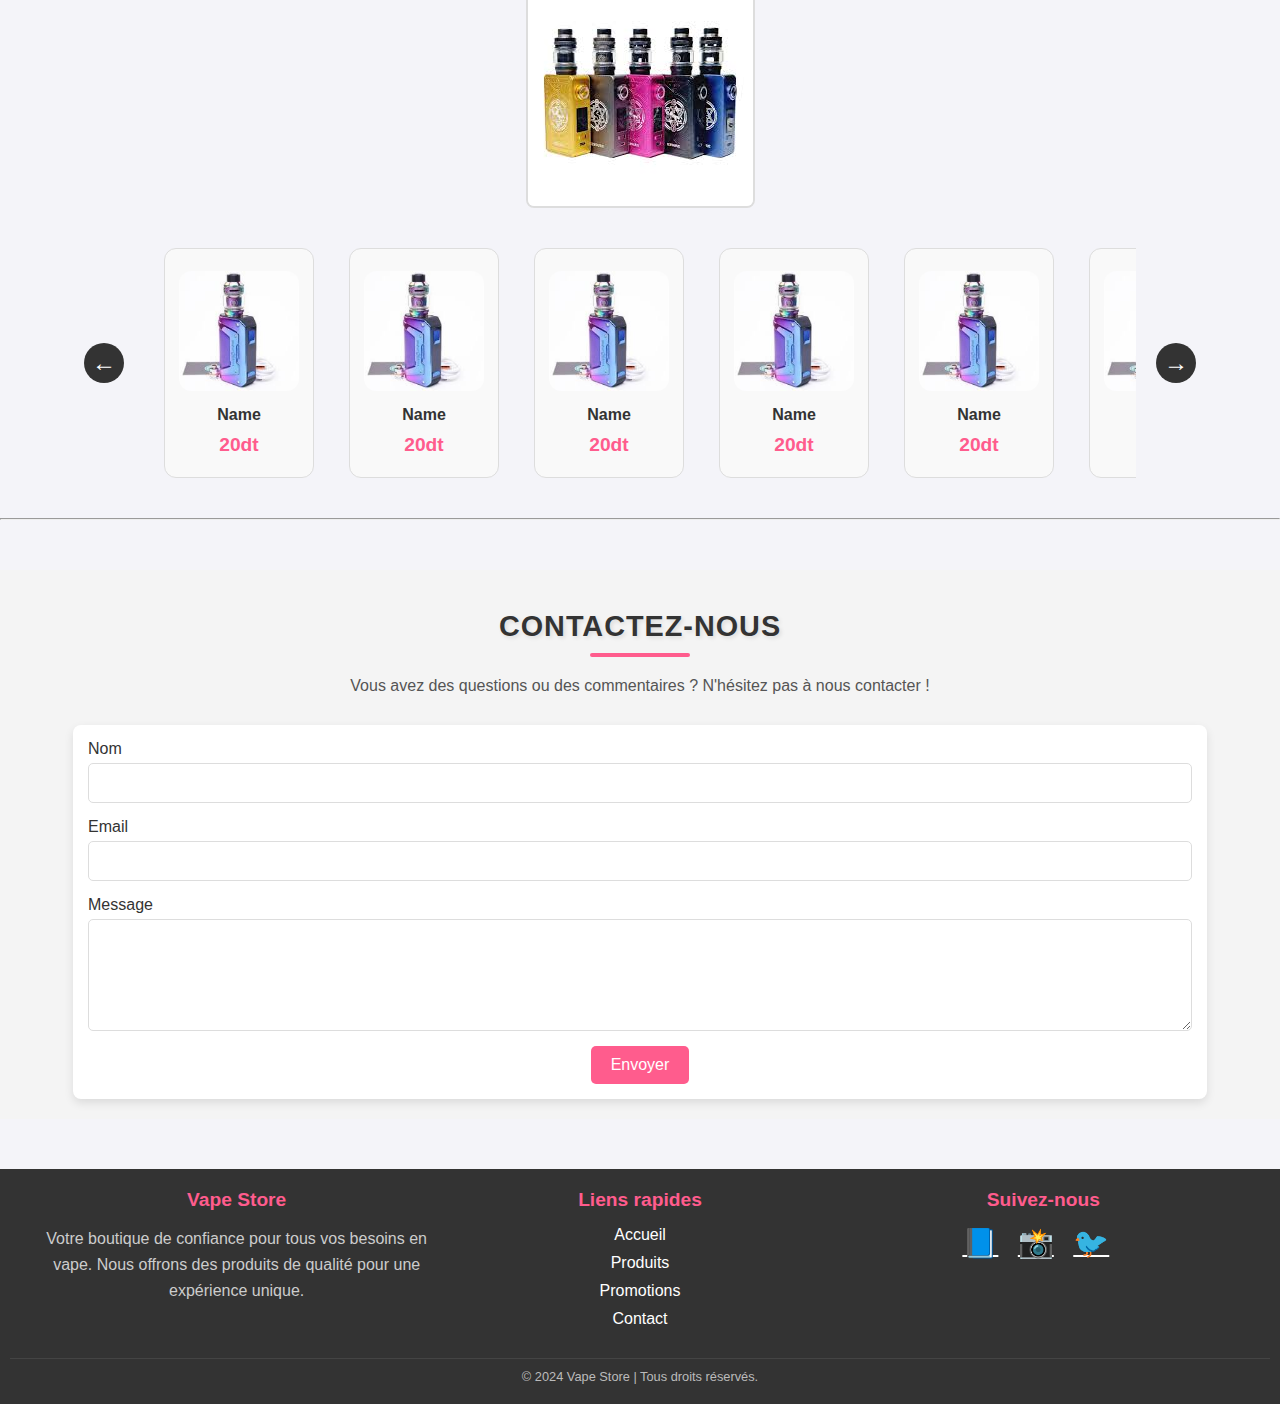
==== commit 85a6b72d: "up file" ====
--- a/index.html
+++ b/index.html
@@ -21,7 +21,7 @@
       </nav>
       <nav class="nav2">
         <div>
-          <h4>📞:54942408/54942409</h4>
+          <h4>📞:47025199</h4>
         </div>
         <div class="menu">
           <a href="https://facebook.com" target="_blank"><i class="fab fa-facebook-f"></i>
@@ -58,6 +58,66 @@
         </ul>
       </section>
       <hr>
+      <!-- puff -->
+      <div id="fruit" class="image-carousel">
+        <!-- Image principale -->
+        <div class="main-image">
+            <h3>Puffs</h3>
+           <a href="./puff.html"><img src="./img/puff_photo/vozol.jpg" alt="Main Image" id="main-image" /></a>
+        </div>
+        <!-- Liste des images avec flèches -->
+        <div class="image-list">
+            <button class="arrow left-arrow" onclick="navigate4(-1)">&#8592;</button>
+            <div class="images-container" id="images-container4">
+                <div class="thumbnail">
+                    <img src="./img/puff_photo/1.jpg" alt="Image 1"  />
+                    <p>45dt</p>
+                </div>
+                <div class="thumbnail">
+                    <img src="./img/puff_photo/2.jpg" alt="Image 1"  />
+                    
+                    <p>45dt</p>
+                </div>
+                <div class="thumbnail">
+                    <img src="./img/puff_photo/3.jpg" alt="Image 1"  />
+                    
+                    <p>45dt</p>
+                </div>
+                <div class="thumbnail">
+                    <img src="./img/puff_photo/4.jpg"alt="Image 1"  />
+                   
+                    <p>45dt</p>
+                </div>
+                <div class="thumbnail">
+                    <img src="./img/puff_photo/5.jpg" alt="Image 1"  />
+                    
+                    <p>45dt</p>
+                </div>
+                <div class="thumbnail">
+                    <img src="./img/puff_photo/6.jpg" alt="Image 1"  />
+                    
+                    <p>45dt</p>
+                </div>
+                <div class="thumbnail">
+                    <img src="./img/puff_photo/7.jpg" alt="Image 1" />
+                    
+                    <p>45dt</p>
+                </div>
+                <div class="thumbnail">
+                    <img src="./img/puff_photo/8.jpg"alt="Image 2"  />
+                    
+                    <p>45dt</p>
+                </div>
+                <div class="thumbnail">
+                    <img src="./img/puff_photo/9.jpg" alt="Image 3"  />
+                    
+                    <p>45dt</p>
+                </div>
+            </div>
+            <button class="arrow right-arrow" onclick="navigate4(1)">&#8594;</button>
+        </div>
+    </div>
+    <hr>
       <!-- fruite -->
       <div id="fruit" class="image-carousel">
         <!-- Image principale -->
@@ -65,7 +125,6 @@
             <h3>Lava Fruité</h3>
            <a href="./liquide.html"><img src="./img/liquide photo/2.jpg" alt="Main Image" id="main-image" /></a>
         </div>
-    
         <!-- Liste des images avec flèches -->
         <div class="image-list">
             <button class="arrow left-arrow" onclick="navigate1(-1)">&#8592;</button>
@@ -260,73 +319,8 @@
         </div>
     </div>
     <hr>
-      <!-- puff -->
-      <div id="fruit" class="image-carousel">
-        <!-- Image principale -->
-        <div class="main-image">
-            <h3>Puffs</h3>
-           <a href="./puff.html"><img src="./img/puff_photo/2.jpg" alt="Main Image" id="main-image" /></a>
-        </div>
-   
-        <!-- Liste des images avec flèches -->
-        <div class="image-list">
-            <button class="arrow left-arrow" onclick="navigate4(-1)">&#8592;</button>
-            <div class="images-container" id="images-container4">
-                <div class="thumbnail">
-                    <img src="./img/puff_photo/1.jpg" alt="Image 1"  />
-                    <b>Name</b>
-                    <p>20dt</p>
-                </div>
-                <div class="thumbnail">
-                    <img src="./img/puff_photo/1.jpg" alt="Image 1"  />
-                    <b>Name</b>
-                    <p>20dt</p>
-                </div>
-                <div class="thumbnail">
-                    <img src="./img/puff_photo/1.jpg" alt="Image 1"  />
-                    <b>Name</b>
-                    <p>20dt</p>
-                </div>
-                <div class="thumbnail">
-                    <img src="./img/puff_photo/1.jpg"alt="Image 1"  />
-                    <b>Name</b>
-                    <p>20dt</p>
-                </div>
-                <div class="thumbnail">
-                    <img src="./img/puff_photo/1.jpg" alt="Image 1"  />
-                    <b>Name</b>
-                    <p>20dt</p>
-                </div>
-                <div class="thumbnail">
-                    <img src="./img/puff_photo/1.jpg" alt="Image 1"  />
-                    <b>Name</b>
-                    <p>20dt</p>
-                </div>
-                <div class="thumbnail">
-                    <img src="./img/puff_photo/1.jpg" alt="Image 1" />
-                    <b>Name</b>
-                    <p>20dt</p>
-                </div>
-                <div class="thumbnail">
-                    <img src="./img/puff_photo/1.jpg"alt="Image 2"  />
-                    <b>Name</b>
-                    <p>20dt</p>
-                </div>
-                <div class="thumbnail">
-                    <img src="./img/puff_photo/1.jpg" alt="Image 3"  />
-                    <b>Name</b>
-                    <p>20dt</p>
-                </div>
-                <div class="thumbnail">
-                    <img src="./img/puff_photo/1.jpg" alt="Image 4"  />
-                    <b>Name</b>
-                    <p>20dt</p>
-                </div>
-            </div>
-            <button class="arrow right-arrow" onclick="navigate4(1)">&#8594;</button>
-        </div>
-    </div>
-    <hr>
+      
+      
       <section class="contact" id="contact">
         <h2>Contactez-nous</h2>
         <p>
--- a/style.css
+++ b/style.css
@@ -12,48 +12,9 @@
 body {
     background-color: #f4f4f9; 
 }
-/*nav2*/
-/* Style de la barre de navigation */
-.nav2 {
-    width: 100%;
-    background-color: #333; /* Couleur de fond sombre */
-    color: white;
-    display: flex;
-    justify-content: space-between;
-    align-items: center;
-    position: sticky;
-    padding: 10px 20px;
-}
-
-/* Style pour la partie contact */
-.nav2 h4 {
-    font-size: 1.2rem;
-    margin: 0;
-    font-weight: normal;
-}
-
-/* Style du menu (réseaux sociaux) */
-.nav2 .menu {
-    display: flex;
-    gap: 15px; /* Espacement entre les icônes */
-}
-
-/* Style pour les liens des réseaux sociaux */
-.nav2 .menu a {
-    text-decoration: none;
-    color: white;
-    font-size: 2rem;
-    transition: color 0.3s ease;
-}
-
-.nav2 .menu a:hover {
-    color: #ff5c8d; /* Changer la couleur au survol */
-}
-
-
 /* Navbar */
 .navbar {
-    
+    position: fixed;
     display: flex;
     justify-content: space-between;
     align-items: center;
@@ -103,6 +64,46 @@
     background-color: #ff5c8d;
     color: #fff;
 }
+/*nav2*/
+/* Style de la barre de navigation */
+.nav2 {
+    width: 100%;
+    background-color: #333; /* Couleur de fond sombre */
+    color: white;
+    display: flex;
+    justify-content: space-between;
+    align-items: center;
+    position: sticky;
+    padding: 10px 20px;
+}
+
+/* Style pour la partie contact */
+.nav2 h4 {
+    font-size: 1.2rem;
+    margin: 0;
+    font-weight: normal;
+}
+
+/* Style du menu (réseaux sociaux) */
+.nav2 .menu {
+    display: flex;
+    gap: 15px; /* Espacement entre les icônes */
+}
+
+/* Style pour les liens des réseaux sociaux */
+.nav2 .menu a {
+    text-decoration: none;
+    color: white;
+    font-size: 2rem;
+    transition: color 0.3s ease;
+}
+
+.nav2 .menu a:hover {
+    color: #ff5c8d; /* Changer la couleur au survol */
+}
+
+
+
 
 /* Animation au survol pour les éléments de menu */
 .navbar .menu a:focus, .navbar .menu a:hover {
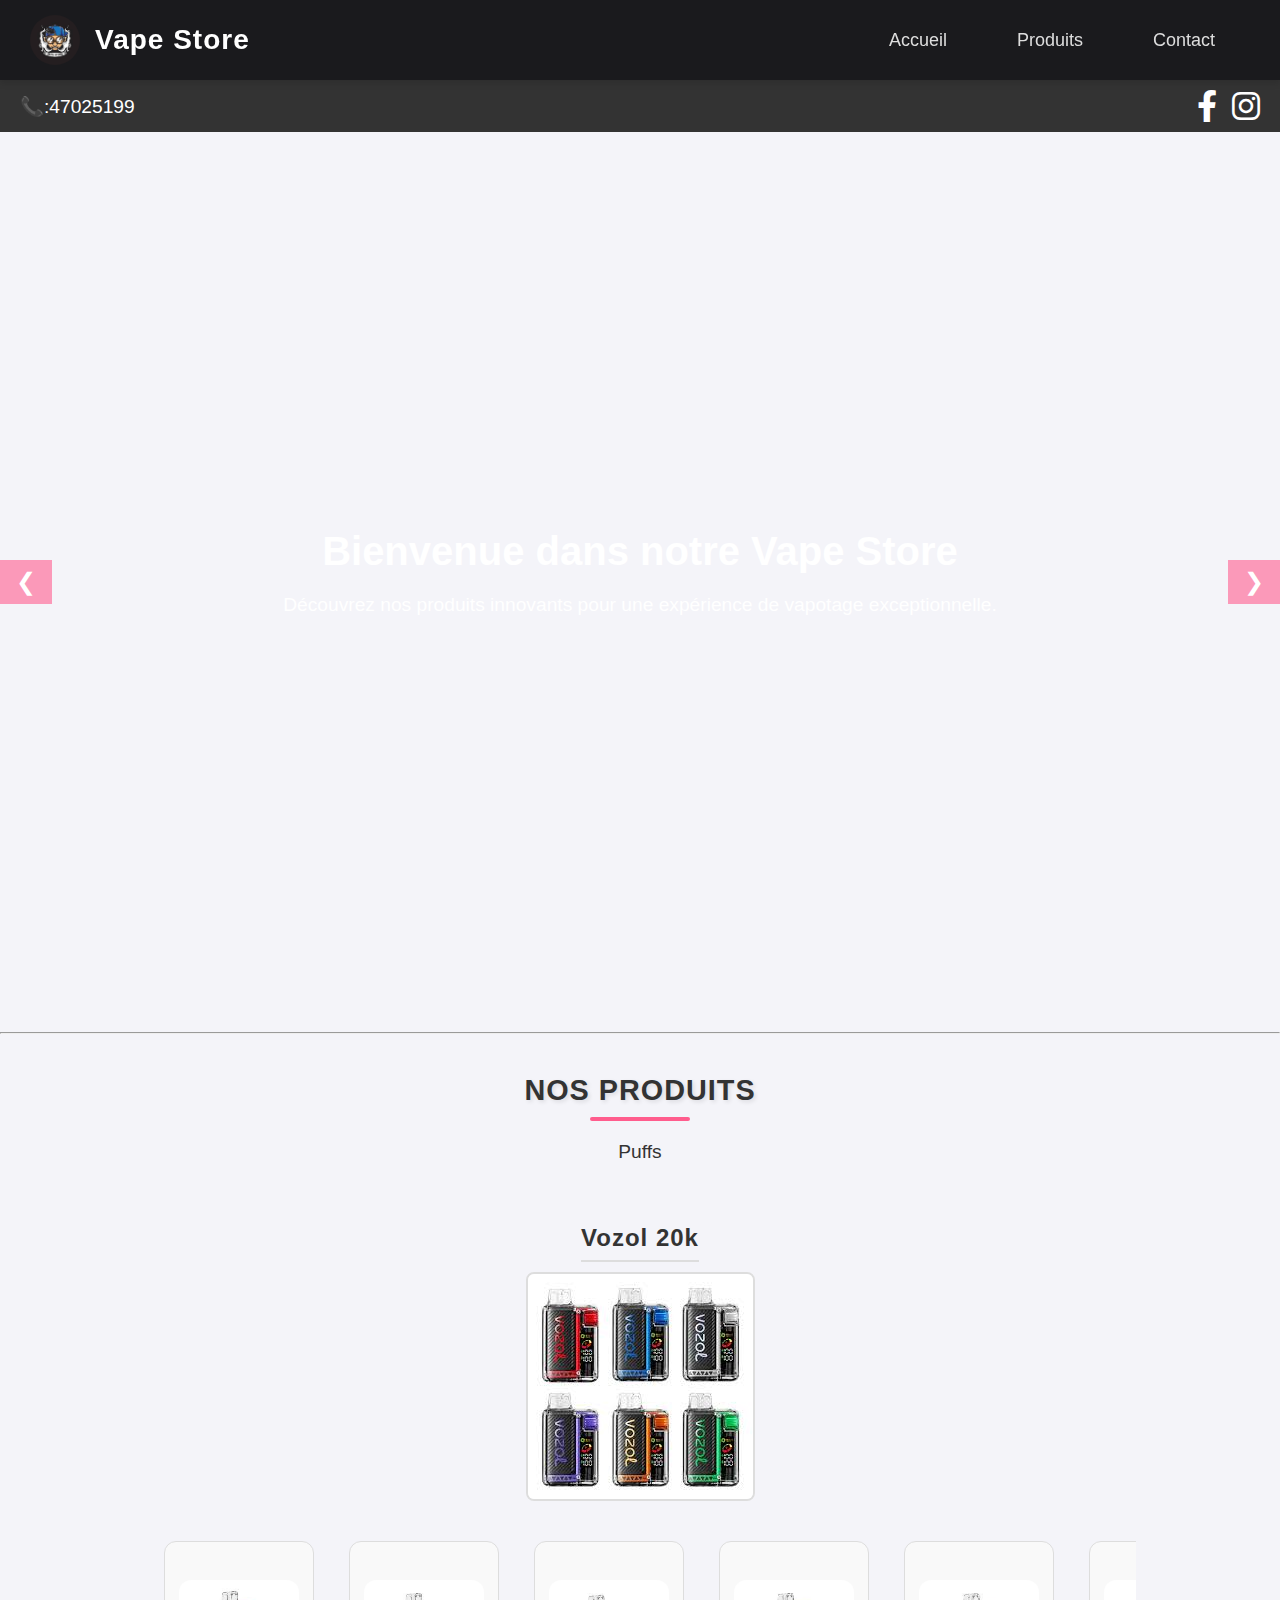
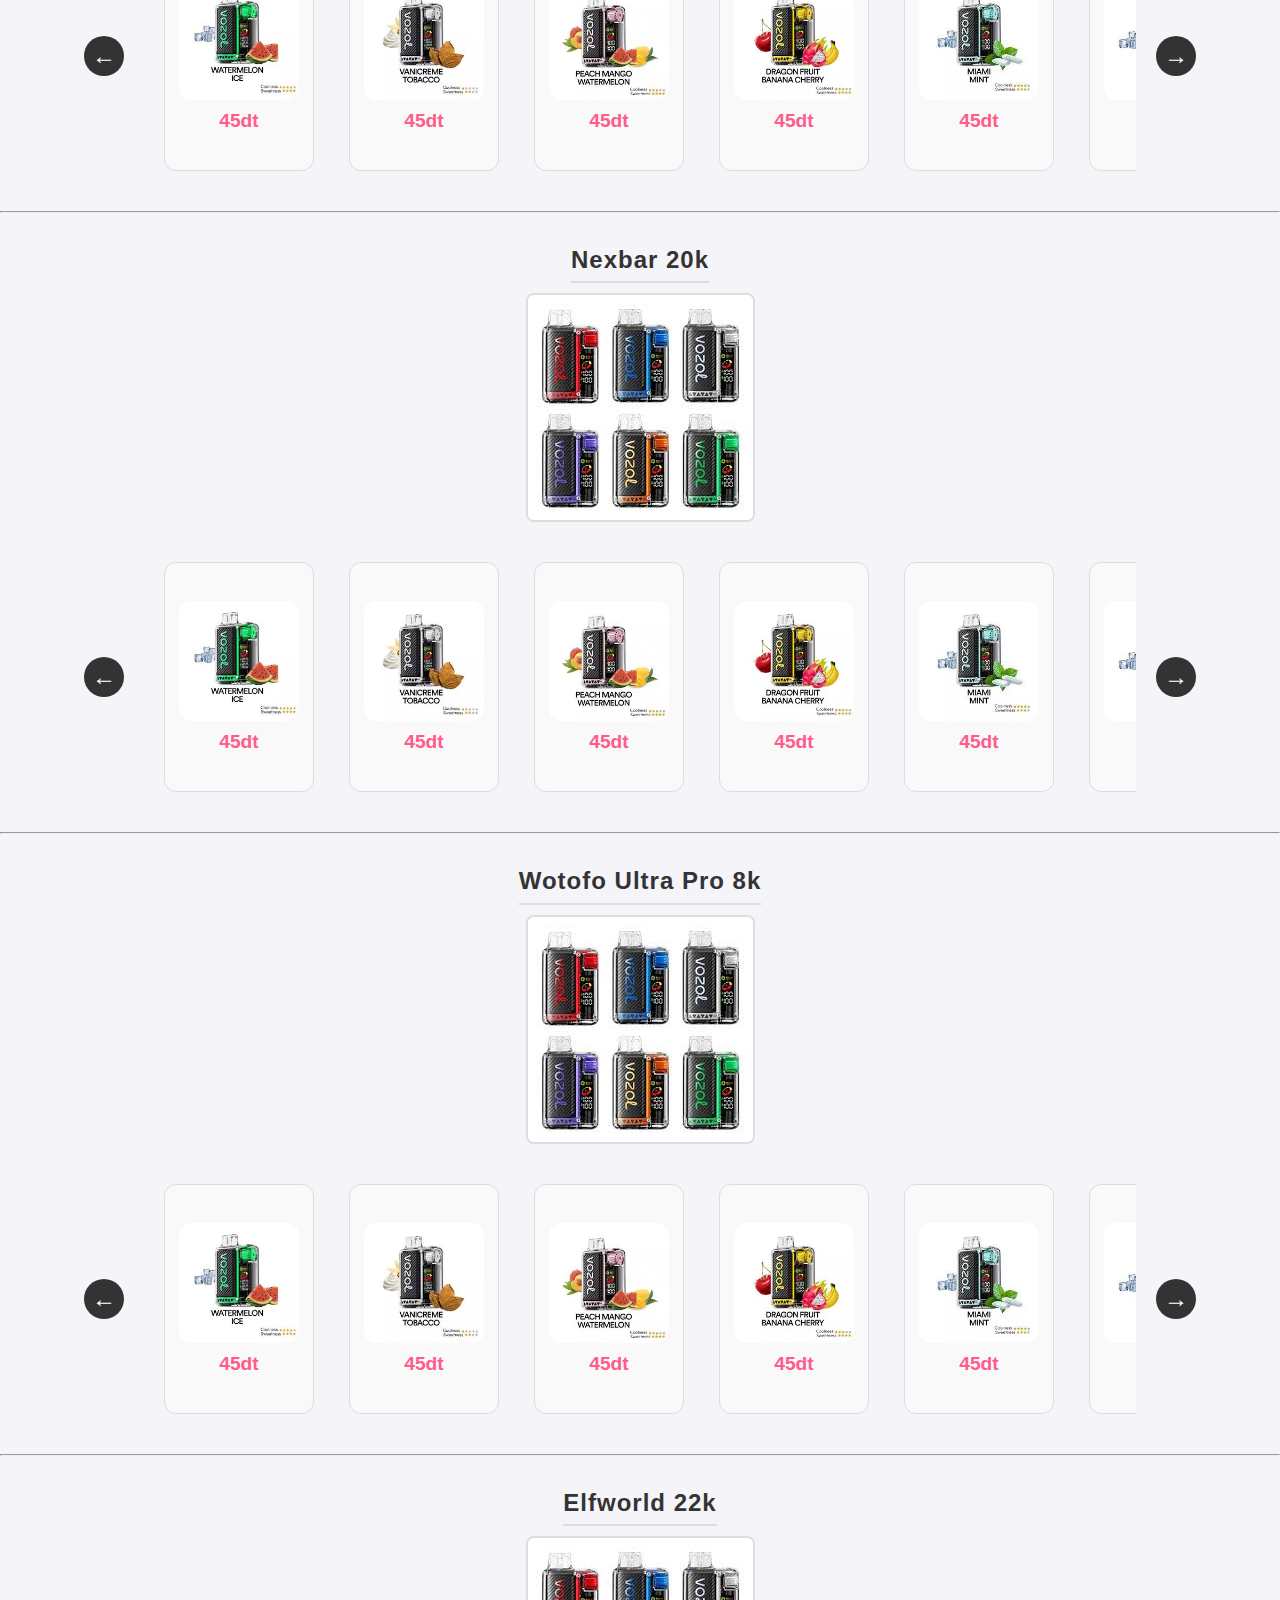
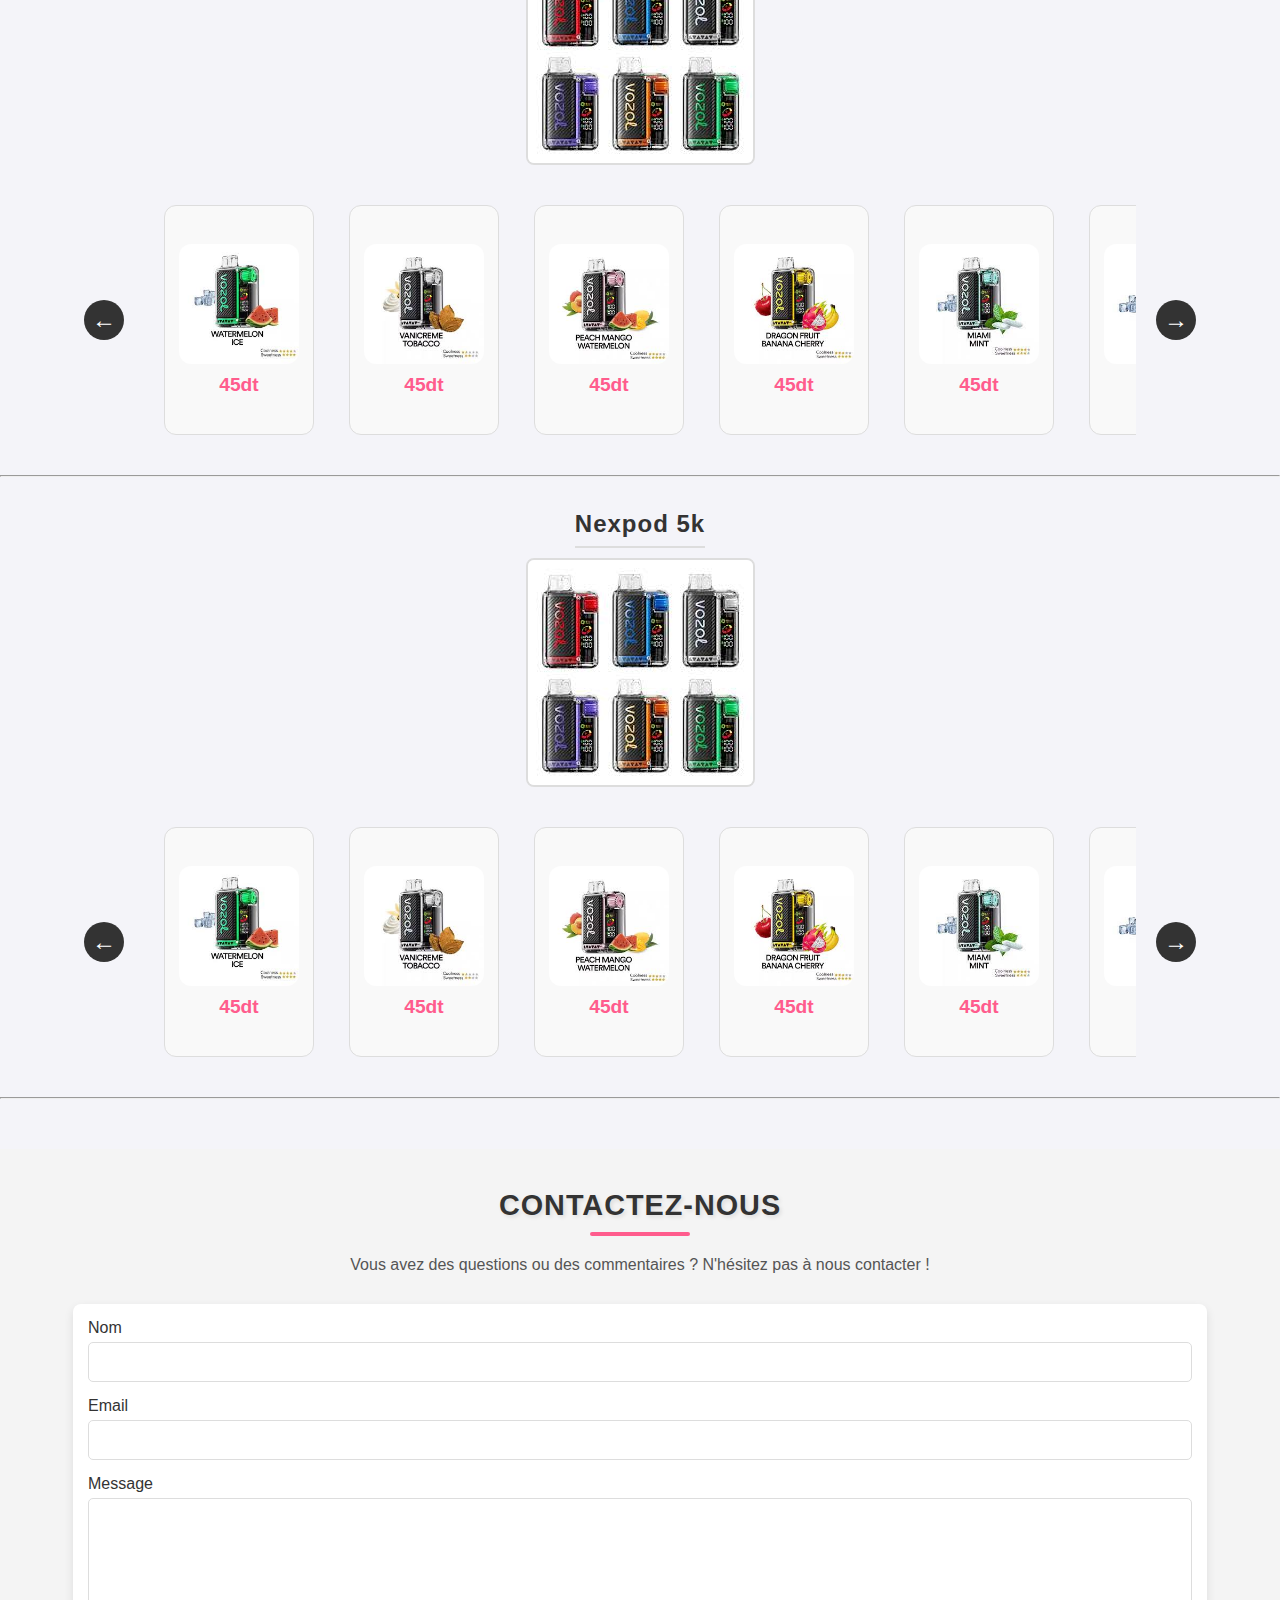
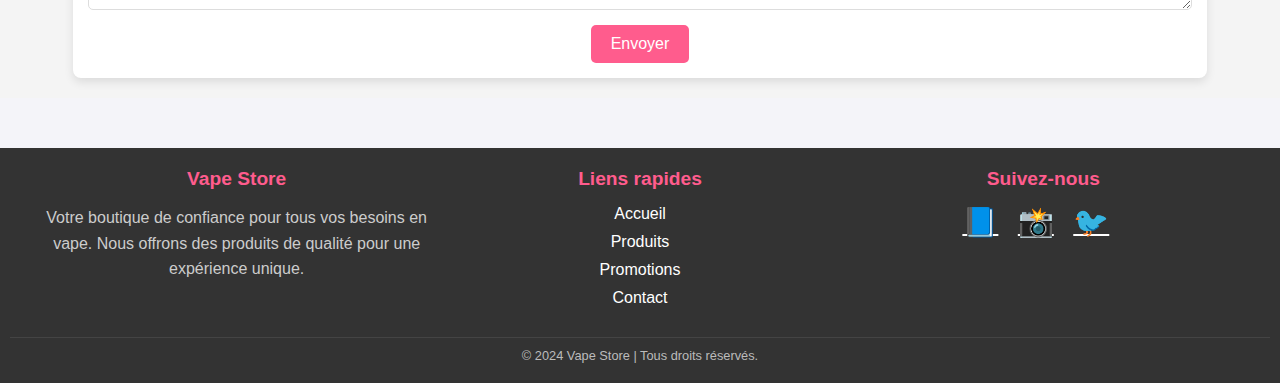
==== commit db554cff: "up file" ====
--- a/index.html
+++ b/index.html
@@ -53,16 +53,14 @@
         <h2>Nos Produits</h2>
         <ul>
           <li><a href="puff.html">Puffs</a></li>
-          <li><a href="vape.html">Vape</a></li>
-          <li><a href="liquide.html">Liquides</a></li>
         </ul>
       </section>
-      <hr>
+      
       <!-- puff -->
       <div id="fruit" class="image-carousel">
         <!-- Image principale -->
         <div class="main-image">
-            <h3>Puffs</h3>
+            <h3>vozol 20k</h3>
            <a href="./puff.html"><img src="./img/puff_photo/vozol.jpg" alt="Main Image" id="main-image" /></a>
         </div>
         <!-- Liste des images avec flèches -->
@@ -118,208 +116,245 @@
         </div>
     </div>
     <hr>
-      <!-- fruite -->
-      <div id="fruit" class="image-carousel">
-        <!-- Image principale -->
-        <div class="main-image">
-            <h3>Lava Fruité</h3>
-           <a href="./liquide.html"><img src="./img/liquide photo/2.jpg" alt="Main Image" id="main-image" /></a>
-        </div>
-        <!-- Liste des images avec flèches -->
-        <div class="image-list">
-            <button class="arrow left-arrow" onclick="navigate1(-1)">&#8592;</button>
-            <div class="images-container" id="images-container">
-                <div class="thumbnail">
-                    <img src="./img/liquide photo/1.jpg" alt="Image 1" onclick="changeMainImage('./img/liquide photo/1.jpg')" />
-                    <b>Name</b>
-                    <p>20dt</p>
-                </div>
-                <div class="thumbnail">
-                    <img src="./img/liquide photo/1.jpg" alt="Image 1" onclick="changeMainImage('./img/liquide photo/1.jpg')" />
-                    <b>Name</b>
-                    <p>20dt</p>
-                </div>
-                <div class="thumbnail">
-                    <img src="./img/liquide photo/1.jpg" alt="Image 1" onclick="changeMainImage('./img/liquide photo/1.jpg')" />
-                    <b>Name</b>
-                    <p>20dt</p>
-                </div>
-                <div class="thumbnail">
-                    <img src="./img/liquide photo/1.jpg" alt="Image 1" onclick="changeMainImage('./img/liquide photo/1.jpg')" />
-                    <b>Name</b>
-                    <p>20dt</p>
-                </div>
-                <div class="thumbnail">
-                    <img src="./img/liquide photo/1.jpg" alt="Image 1" onclick="changeMainImage('./img/liquide photo/1.jpg')" />
-                    <b>Name</b>
-                    <p>20dt</p>
-                </div>
-                <div class="thumbnail">
-                    <img src="./img/liquide photo/1.jpg" alt="Image 1" onclick="changeMainImage('./img/liquide photo/1.jpg')" />
-                    <b>Name</b>
-                    <p>20dt</p>
-                </div>
-                <div class="thumbnail">
-                    <img src="./img/liquide photo/1.jpg" alt="Image 1" onclick="changeMainImage('./img/liquide photo/1.jpg')" />
-                    <b>Name</b>
-                    <p>20dt</p>
-                </div>
-                <div class="thumbnail">
-                    <img src="./img/liquide photo/1.jpg" alt="Image 2" onclick="changeMainImage('./img/liquide photo/1.jpg')" />
-                    <b>Name</b>
-                    <p>20dt</p>
-                </div>
-                <div class="thumbnail">
-                    <img src="./img/liquide photo/1.jpg" alt="Image 3" onclick="changeMainImage('./img/liquide photo/1.jpg')" />
-                    <b>Name</b>
-                    <p>20dt</p>
-                </div>
-                <div class="thumbnail">
-                    <img src="./img/liquide photo/1.jpg" alt="Image 4" onclick="changeMainImage('./img/liquide photo/1.jpg')" />
-                    <b>Name</b>
-                    <p>20dt</p>
-                </div>
-            </div>
-            <button class="arrow right-arrow" onclick="navigate1(1)">&#8594;</button>
-        </div>
+      
+    <div id="fruit" class="image-carousel">
+      <!-- Image principale -->
+      <div class="main-image">
+          <h3>nexbar 20k</h3>
+         <a href="./puff.html"><img src="./img/puff_photo/vozol.jpg" alt="Main Image" id="main-image" /></a>
+      </div>
+      <!-- Liste des images avec flèches -->
+      <div class="image-list">
+          <button class="arrow left-arrow" onclick="navigate4(-1)">&#8592;</button>
+          <div class="images-container" id="images-container4">
+              <div class="thumbnail">
+                  <img src="./img/puff_photo/1.jpg" alt="Image 1"  />
+                  <p>45dt</p>
+              </div>
+              <div class="thumbnail">
+                  <img src="./img/puff_photo/2.jpg" alt="Image 1"  />
+                  
+                  <p>45dt</p>
+              </div>
+              <div class="thumbnail">
+                  <img src="./img/puff_photo/3.jpg" alt="Image 1"  />
+                  
+                  <p>45dt</p>
+              </div>
+              <div class="thumbnail">
+                  <img src="./img/puff_photo/4.jpg"alt="Image 1"  />
+                 
+                  <p>45dt</p>
+              </div>
+              <div class="thumbnail">
+                  <img src="./img/puff_photo/5.jpg" alt="Image 1"  />
+                  
+                  <p>45dt</p>
+              </div>
+              <div class="thumbnail">
+                  <img src="./img/puff_photo/6.jpg" alt="Image 1"  />
+                  
+                  <p>45dt</p>
+              </div>
+              <div class="thumbnail">
+                  <img src="./img/puff_photo/7.jpg" alt="Image 1" />
+                  
+                  <p>45dt</p>
+              </div>
+              <div class="thumbnail">
+                  <img src="./img/puff_photo/8.jpg"alt="Image 2"  />
+                  
+                  <p>45dt</p>
+              </div>
+              <div class="thumbnail">
+                  <img src="./img/puff_photo/9.jpg" alt="Image 3"  />
+                  
+                  <p>45dt</p>
+              </div>
+          </div>
+          <button class="arrow right-arrow" onclick="navigate4(1)">&#8594;</button>
+      </div>
+  </div>
+  <hr>
+      
+  <div id="fruit" class="image-carousel">
+    <!-- Image principale -->
+    <div class="main-image">
+        <h3>wotofo ultra pro 8k</h3>
+       <a href="./puff.html"><img src="./img/puff_photo/vozol.jpg" alt="Main Image" id="main-image" /></a>
     </div>
- 
-        <hr>
-      <!-- gourement -->
-      <div id="fruit" class="image-carousel">
-        <!-- Image principale -->
-        <div class="main-image">
-            <h3>Lava Gourmand</h3>
-           <a href="./liquide.html"><img src="./img/liquide photo/3.jpg" alt="Main Image" id="main-image" /></a>
-        </div>
-    
-        <!-- Liste des images avec flèches -->
-        <div class="image-list">
-            <button class="arrow left-arrow" onclick="navigate2(-1)">&#8592;</button>
-            <div class="images-container" id="images-container2">
-                <div class="thumbnail">
-                    <img src="./img/liquide photo/1.jpg" alt="Image 1" onclick="changeMainImage('./img/liquide photo/1.jpg')" />
-                    <b>Name</b>
-                    <p>20dt</p>
-                </div>
-                <div class="thumbnail">
-                    <img src="./img/liquide photo/1.jpg" alt="Image 1" onclick="changeMainImage('./img/liquide photo/1.jpg')" />
-                    <b>Name</b>
-                    <p>20dt</p>
-                </div>
-                <div class="thumbnail">
-                    <img src="./img/liquide photo/1.jpg" alt="Image 1" onclick="changeMainImage('./img/liquide photo/1.jpg')" />
-                    <b>Name</b>
-                    <p>20dt</p>
-                </div>
-                <div class="thumbnail">
-                    <img src="./img/liquide photo/1.jpg" alt="Image 1" onclick="changeMainImage('./img/liquide photo/1.jpg')" />
-                    <b>Name</b>
-                    <p>20dt</p>
-                </div>
-                <div class="thumbnail">
-                    <img src="./img/liquide photo/1.jpg" alt="Image 1" onclick="changeMainImage('./img/liquide photo/1.jpg')" />
-                    <b>Name</b>
-                    <p>20dt</p>
-                </div>
-                <div class="thumbnail">
-                    <img src="./img/liquide photo/1.jpg" alt="Image 1" onclick="changeMainImage('./img/liquide photo/1.jpg')" />
-                    <b>Name</b>
-                    <p>20dt</p>
-                </div>
-                <div class="thumbnail">
-                    <img src="./img/liquide photo/1.jpg" alt="Image 1" onclick="changeMainImage('./img/liquide photo/1.jpg')" />
-                    <b>Name</b>
-                    <p>20dt</p>
-                </div>
-                <div class="thumbnail">
-                    <img src="./img/liquide photo/1.jpg" alt="Image 2" onclick="changeMainImage('./img/liquide photo/1.jpg')" />
-                    <b>Name</b>
-                    <p>20dt</p>
-                </div>
-                <div class="thumbnail">
-                    <img src="./img/liquide photo/1.jpg" alt="Image 3" onclick="changeMainImage('./img/liquide photo/1.jpg')" />
-                    <b>Name</b>
-                    <p>20dt</p>
-                </div>
-                <div class="thumbnail">
-                    <img src="./img/liquide photo/1.jpg" alt="Image 4" onclick="changeMainImage('./img/liquide photo/1.jpg')" />
-                    <b>Name</b>
-                    <p>20dt</p>
-                </div>
-            </div>
-            <button class="arrow right-arrow" onclick="navigate2(1)">&#8594;</button>
-        </div>
+    <!-- Liste des images avec flèches -->
+    <div class="image-list">
+        <button class="arrow left-arrow" onclick="navigate4(-1)">&#8592;</button>
+        <div class="images-container" id="images-container4">
+            <div class="thumbnail">
+                <img src="./img/puff_photo/1.jpg" alt="Image 1"  />
+                <p>45dt</p>
+            </div>
+            <div class="thumbnail">
+                <img src="./img/puff_photo/2.jpg" alt="Image 1"  />
+                
+                <p>45dt</p>
+            </div>
+            <div class="thumbnail">
+                <img src="./img/puff_photo/3.jpg" alt="Image 1"  />
+                
+                <p>45dt</p>
+            </div>
+            <div class="thumbnail">
+                <img src="./img/puff_photo/4.jpg"alt="Image 1"  />
+               
+                <p>45dt</p>
+            </div>
+            <div class="thumbnail">
+                <img src="./img/puff_photo/5.jpg" alt="Image 1"  />
+                
+                <p>45dt</p>
+            </div>
+            <div class="thumbnail">
+                <img src="./img/puff_photo/6.jpg" alt="Image 1"  />
+                
+                <p>45dt</p>
+            </div>
+            <div class="thumbnail">
+                <img src="./img/puff_photo/7.jpg" alt="Image 1" />
+                
+                <p>45dt</p>
+            </div>
+            <div class="thumbnail">
+                <img src="./img/puff_photo/8.jpg"alt="Image 2"  />
+                
+                <p>45dt</p>
+            </div>
+            <div class="thumbnail">
+                <img src="./img/puff_photo/9.jpg" alt="Image 3"  />
+                
+                <p>45dt</p>
+            </div>
+        </div>
+        <button class="arrow right-arrow" onclick="navigate4(1)">&#8594;</button>
     </div>
-    <hr>
-      <!-- vape -->
-      <div id="fruit" class="image-carousel">
-        <!-- Image principale -->
-        <div class="main-image">
-            <h3>vape</h3>
-           <a href="./vape.html"><img src="./img/vape_photo/2.jpg" alt="Main Image" id="main-image" /></a>
-        </div>
-    
-        <!-- Liste des images avec flèches -->
-        <div class="image-list">
-            <button class="arrow left-arrow" onclick="navigate3(-1)">&#8592;</button>
-            <div class="images-container" id="images-container3">
-                <div class="thumbnail">
-                    <img src="./img/vape_photo/1.jpg" alt="Image 1"  />
-                    <b>Name</b>
-                    <p>20dt</p>
-                </div>
-                <div class="thumbnail">
-                    <img src="./img/vape_photo/1.jpg" alt="Image 1"  />
-                    <b>Name</b>
-                    <p>20dt</p>
-                </div>
-                <div class="thumbnail">
-                    <img src="./img/vape_photo/1.jpg" alt="Image 1"  />
-                    <b>Name</b>
-                    <p>20dt</p>
-                </div>
-                <div class="thumbnail">
-                    <img src="./img/vape_photo/1.jpg" alt="Image 1"  />
-                    <b>Name</b>
-                    <p>20dt</p>
-                </div>
-                <div class="thumbnail">
-                    <img src="./img/vape_photo/1.jpg" alt="Image 1"  />
-                    <b>Name</b>
-                    <p>20dt</p>
-                </div>
-                <div class="thumbnail">
-                    <img src="./img/vape_photo/1.jpg" alt="Image 1"  />
-                    <b>Name</b>
-                    <p>20dt</p>
-                </div>
-                <div class="thumbnail">
-                    <img src="./img/vape_photo/1.jpg" alt="Image 1" />
-                    <b>Name</b>
-                    <p>20dt</p>
-                </div>
-                <div class="thumbnail">
-                    <img src="./img/vape_photo/1.jpg" alt="Image 2"  />
-                    <b>Name</b>
-                    <p>20dt</p>
-                </div>
-                <div class="thumbnail">
-                    <img src="./img/vape_photo/1.jpg" alt="Image 3"  />
-                    <b>Name</b>
-                    <p>20dt</p>
-                </div>
-                <div class="thumbnail">
-                    <img src="./img/vape_photo/1.jpg" alt="Image 4"  />
-                    <b>Name</b>
-                    <p>20dt</p>
-                </div>
-            </div>
-            <button class="arrow right-arrow" onclick="navigate3(1)">&#8594;</button>
-        </div>
-    </div>
-    <hr>
-      
+</div>
+<hr>
+<div id="fruit" class="image-carousel">
+  <!-- Image principale -->
+  <div class="main-image">
+      <h3>elfworld 22k</h3>
+     <a href="./puff.html"><img src="./img/puff_photo/vozol.jpg" alt="Main Image" id="main-image" /></a>
+  </div>
+  <!-- Liste des images avec flèches -->
+  <div class="image-list">
+      <button class="arrow left-arrow" onclick="navigate4(-1)">&#8592;</button>
+      <div class="images-container" id="images-container4">
+          <div class="thumbnail">
+              <img src="./img/puff_photo/1.jpg" alt="Image 1"  />
+              <p>45dt</p>
+          </div>
+          <div class="thumbnail">
+              <img src="./img/puff_photo/2.jpg" alt="Image 1"  />
+              
+              <p>45dt</p>
+          </div>
+          <div class="thumbnail">
+              <img src="./img/puff_photo/3.jpg" alt="Image 1"  />
+              
+              <p>45dt</p>
+          </div>
+          <div class="thumbnail">
+              <img src="./img/puff_photo/4.jpg"alt="Image 1"  />
+             
+              <p>45dt</p>
+          </div>
+          <div class="thumbnail">
+              <img src="./img/puff_photo/5.jpg" alt="Image 1"  />
+              
+              <p>45dt</p>
+          </div>
+          <div class="thumbnail">
+              <img src="./img/puff_photo/6.jpg" alt="Image 1"  />
+              
+              <p>45dt</p>
+          </div>
+          <div class="thumbnail">
+              <img src="./img/puff_photo/7.jpg" alt="Image 1" />
+              
+              <p>45dt</p>
+          </div>
+          <div class="thumbnail">
+              <img src="./img/puff_photo/8.jpg"alt="Image 2"  />
+              
+              <p>45dt</p>
+          </div>
+          <div class="thumbnail">
+              <img src="./img/puff_photo/9.jpg" alt="Image 3"  />
+              
+              <p>45dt</p>
+          </div>
+      </div>
+      <button class="arrow right-arrow" onclick="navigate4(1)">&#8594;</button>
+  </div>
+</div>
+<hr> 
+
+<div id="fruit" class="image-carousel">
+  <!-- Image principale -->
+  <div class="main-image">
+      <h3>nexpod 5k</h3>
+     <a href="./puff.html"><img src="./img/puff_photo/vozol.jpg" alt="Main Image" id="main-image" /></a>
+  </div>
+  <!-- Liste des images avec flèches -->
+  <div class="image-list">
+      <button class="arrow left-arrow" onclick="navigate4(-1)">&#8592;</button>
+      <div class="images-container" id="images-container4">
+          <div class="thumbnail">
+              <img src="./img/puff_photo/1.jpg" alt="Image 1"  />
+              <p>45dt</p>
+          </div>
+          <div class="thumbnail">
+              <img src="./img/puff_photo/2.jpg" alt="Image 1"  />
+              
+              <p>45dt</p>
+          </div>
+          <div class="thumbnail">
+              <img src="./img/puff_photo/3.jpg" alt="Image 1"  />
+              
+              <p>45dt</p>
+          </div>
+          <div class="thumbnail">
+              <img src="./img/puff_photo/4.jpg"alt="Image 1"  />
+             
+              <p>45dt</p>
+          </div>
+          <div class="thumbnail">
+              <img src="./img/puff_photo/5.jpg" alt="Image 1"  />
+              
+              <p>45dt</p>
+          </div>
+          <div class="thumbnail">
+              <img src="./img/puff_photo/6.jpg" alt="Image 1"  />
+              
+              <p>45dt</p>
+          </div>
+          <div class="thumbnail">
+              <img src="./img/puff_photo/7.jpg" alt="Image 1" />
+              
+              <p>45dt</p>
+          </div>
+          <div class="thumbnail">
+              <img src="./img/puff_photo/8.jpg"alt="Image 2"  />
+              
+              <p>45dt</p>
+          </div>
+          <div class="thumbnail">
+              <img src="./img/puff_photo/9.jpg" alt="Image 3"  />
+              
+              <p>45dt</p>
+          </div>
+      </div>
+      <button class="arrow right-arrow" onclick="navigate4(1)">&#8594;</button>
+  </div>
+</div>
+<hr>
       
       <section class="contact" id="contact">
         <h2>Contactez-nous</h2>
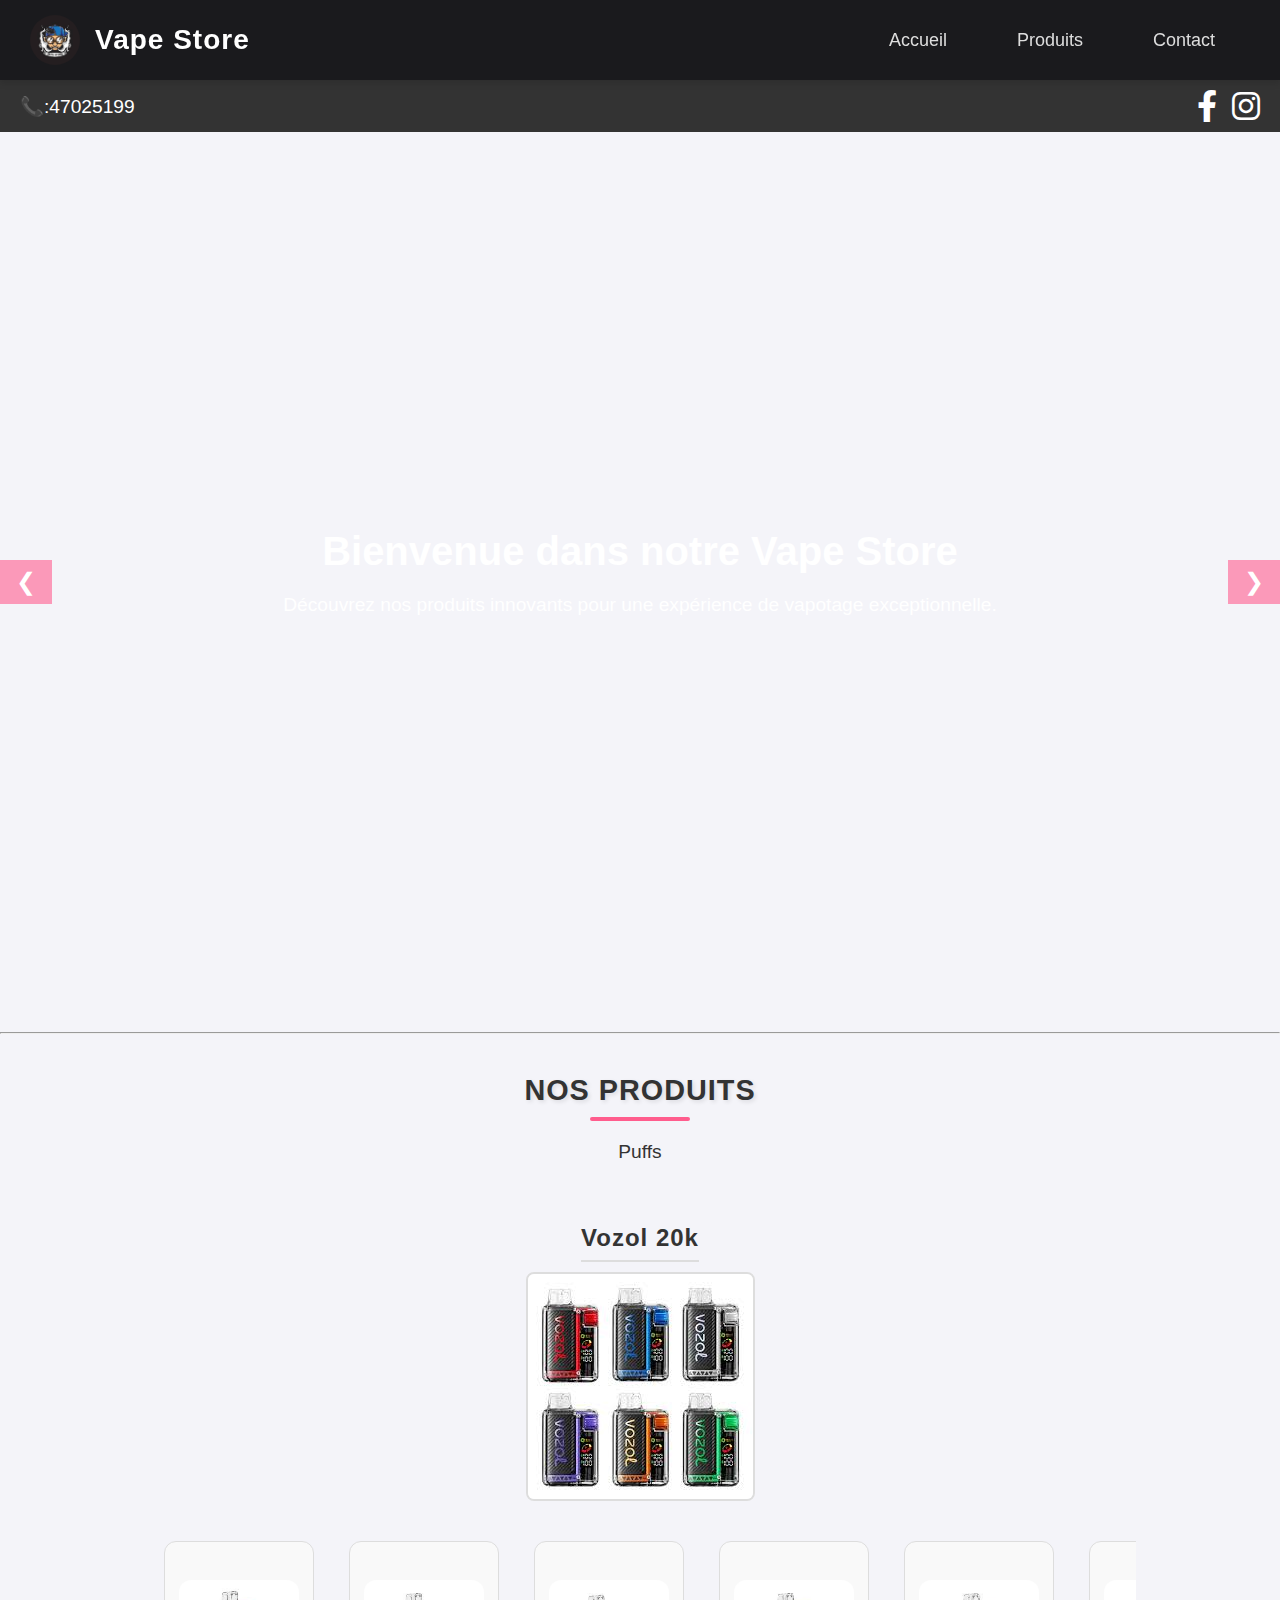
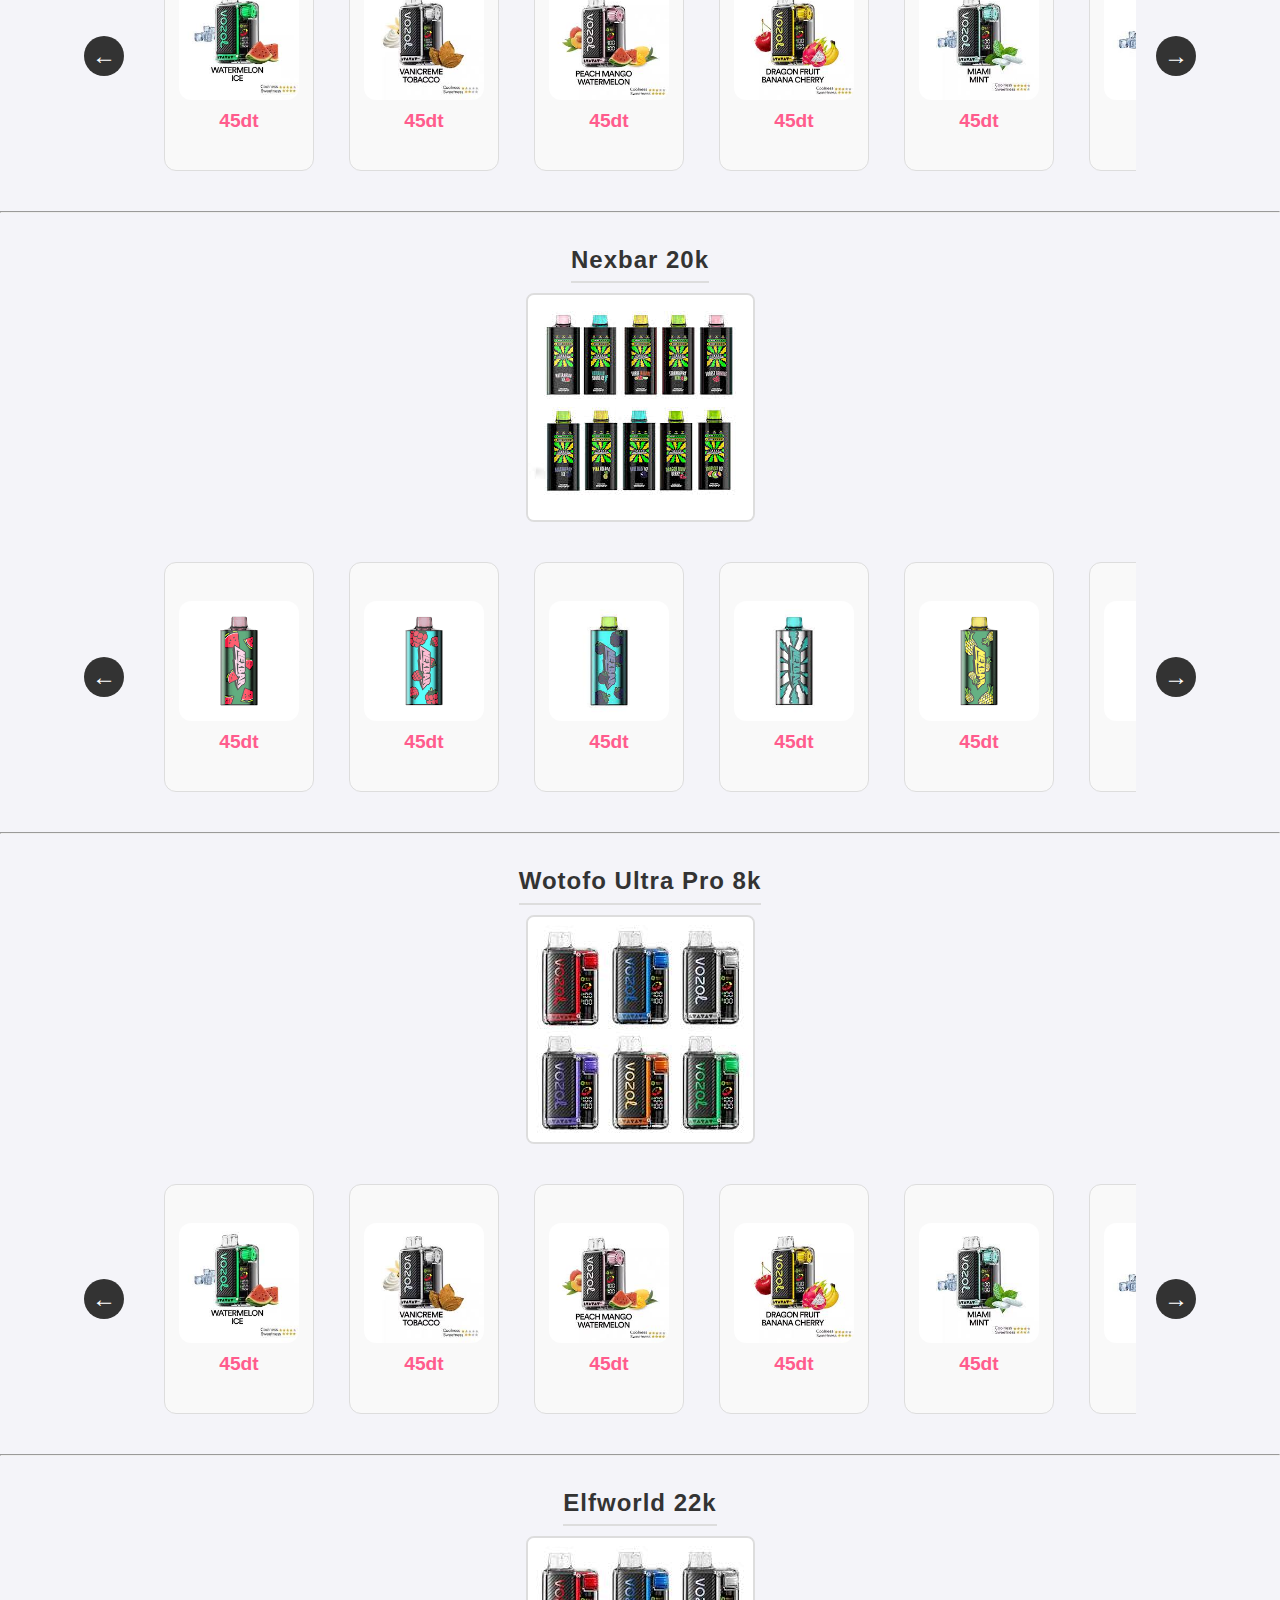
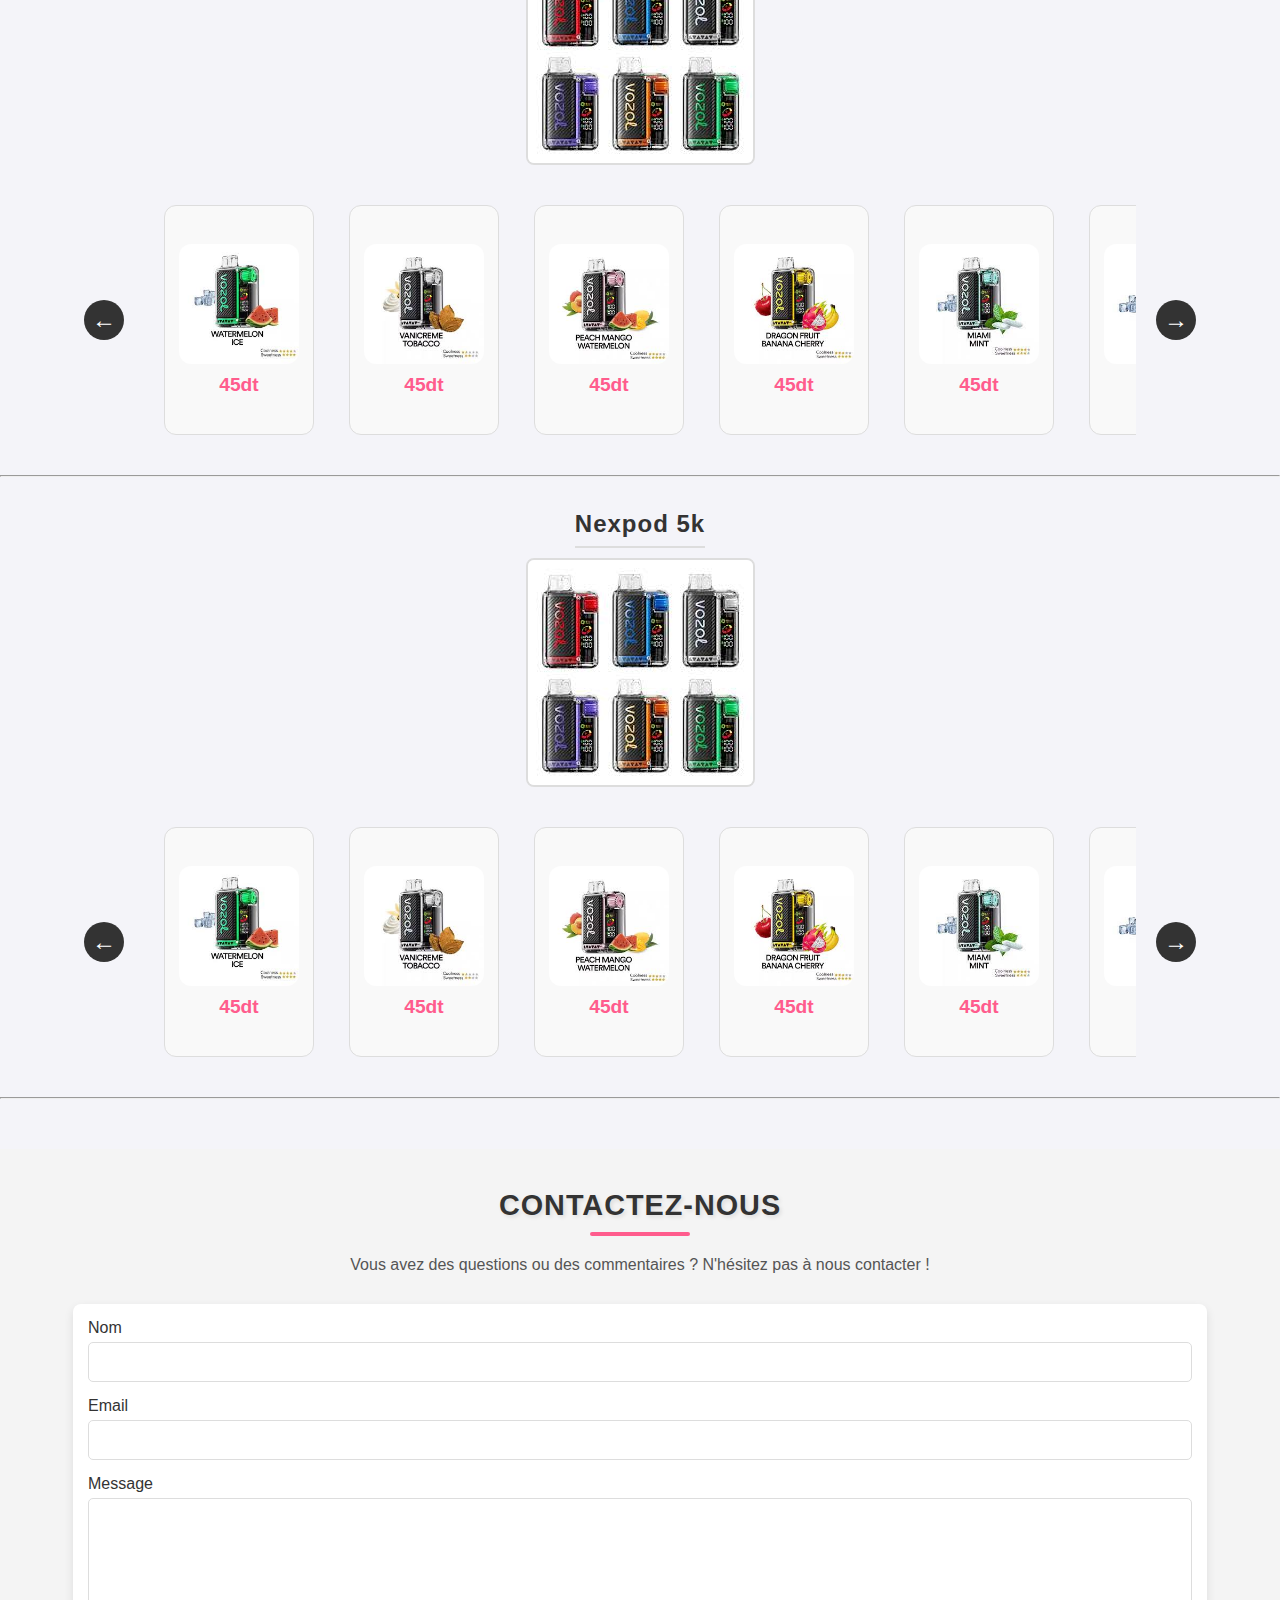
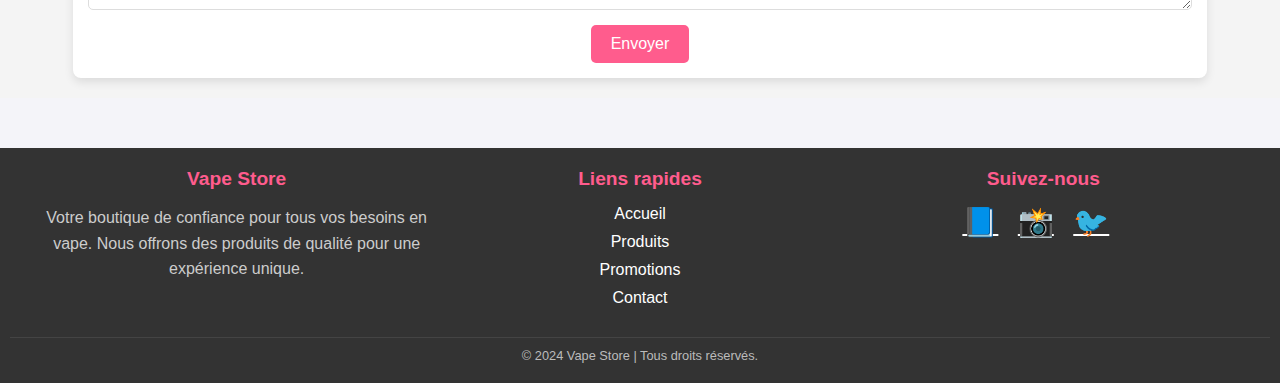
==== commit 7447cd4f: "up file" ====
--- a/index.html
+++ b/index.html
@@ -121,48 +121,48 @@
       <!-- Image principale -->
       <div class="main-image">
           <h3>nexbar 20k</h3>
-         <a href="./puff.html"><img src="./img/puff_photo/vozol.jpg" alt="Main Image" id="main-image" /></a>
+         <a href="./puff.html"><img src="./img/nexbar/download.jpg" alt="Main Image" id="main-image" /></a>
       </div>
       <!-- Liste des images avec flèches -->
       <div class="image-list">
           <button class="arrow left-arrow" onclick="navigate4(-1)">&#8592;</button>
           <div class="images-container" id="images-container4">
               <div class="thumbnail">
-                  <img src="./img/puff_photo/1.jpg" alt="Image 1"  />
-                  <p>45dt</p>
-              </div>
-              <div class="thumbnail">
-                  <img src="./img/puff_photo/2.jpg" alt="Image 1"  />
-                  
-                  <p>45dt</p>
-              </div>
-              <div class="thumbnail">
-                  <img src="./img/puff_photo/3.jpg" alt="Image 1"  />
-                  
-                  <p>45dt</p>
-              </div>
-              <div class="thumbnail">
-                  <img src="./img/puff_photo/4.jpg"alt="Image 1"  />
+                  <img src="./img/nexbar/1.png" alt="Image 1"  />
+                  <p>45dt</p>
+              </div>
+              <div class="thumbnail">
+                  <img src="./img/nexbar/2.png" alt="Image 1"  />
+                  
+                  <p>45dt</p>
+              </div>
+              <div class="thumbnail">
+                  <img src="./img/nexbar/3.jpg" alt="Image 1"  />
+                  
+                  <p>45dt</p>
+              </div>
+              <div class="thumbnail">
+                  <img src="./img/nexbar/4.jpg"alt="Image 1"  />
                  
                   <p>45dt</p>
               </div>
               <div class="thumbnail">
-                  <img src="./img/puff_photo/5.jpg" alt="Image 1"  />
-                  
-                  <p>45dt</p>
-              </div>
-              <div class="thumbnail">
-                  <img src="./img/puff_photo/6.jpg" alt="Image 1"  />
-                  
-                  <p>45dt</p>
-              </div>
-              <div class="thumbnail">
-                  <img src="./img/puff_photo/7.jpg" alt="Image 1" />
-                  
-                  <p>45dt</p>
-              </div>
-              <div class="thumbnail">
-                  <img src="./img/puff_photo/8.jpg"alt="Image 2"  />
+                  <img src="./img/nexbar/5.png" alt="Image 1"  />
+                  
+                  <p>45dt</p>
+              </div>
+              <div class="thumbnail">
+                  <img src="./img/nexbar/6.png" alt="Image 1"  />
+                  
+                  <p>45dt</p>
+              </div>
+              <div class="thumbnail">
+                  <img src="./img/nexbar/7.png" alt="Image 1" />
+                  
+                  <p>45dt</p>
+              </div>
+              <div class="thumbnail">
+                  <img src="./img/nexbar/8.jpg"alt="Image 2"  />
                   
                   <p>45dt</p>
               </div>
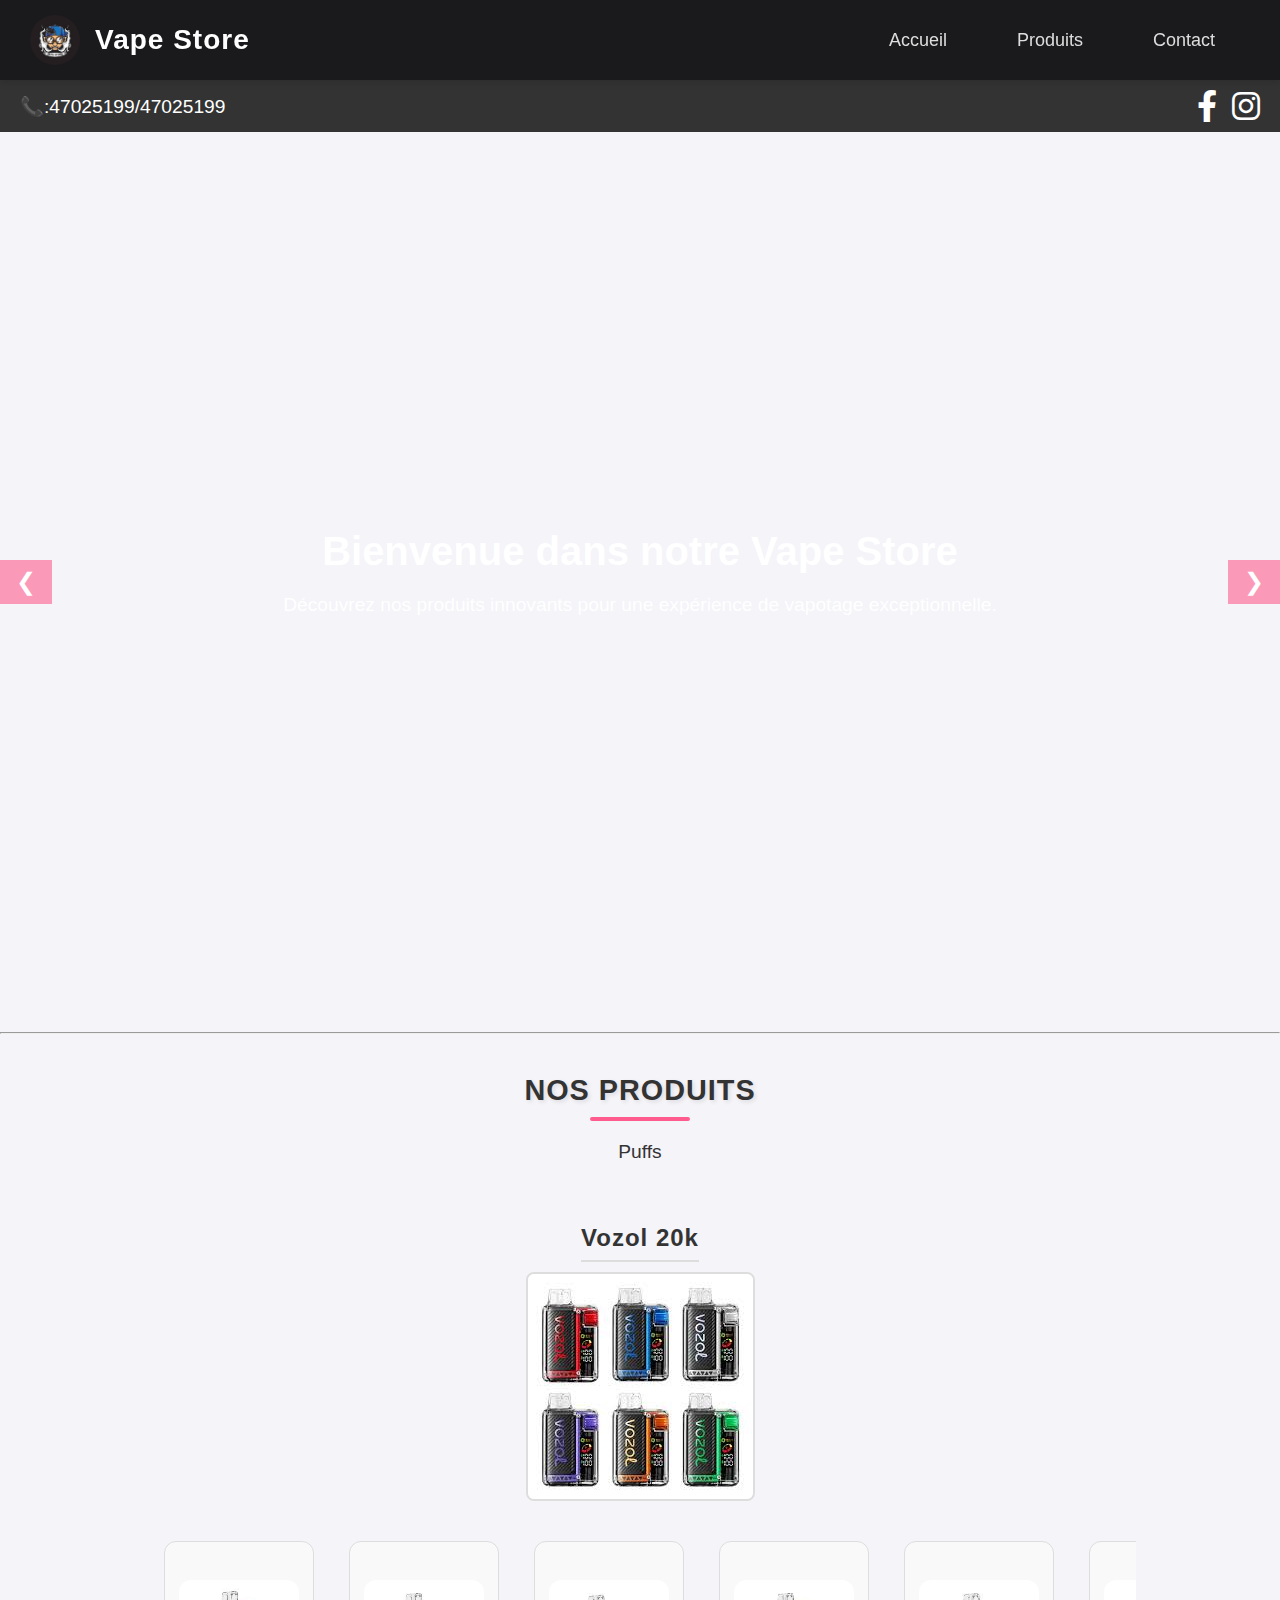
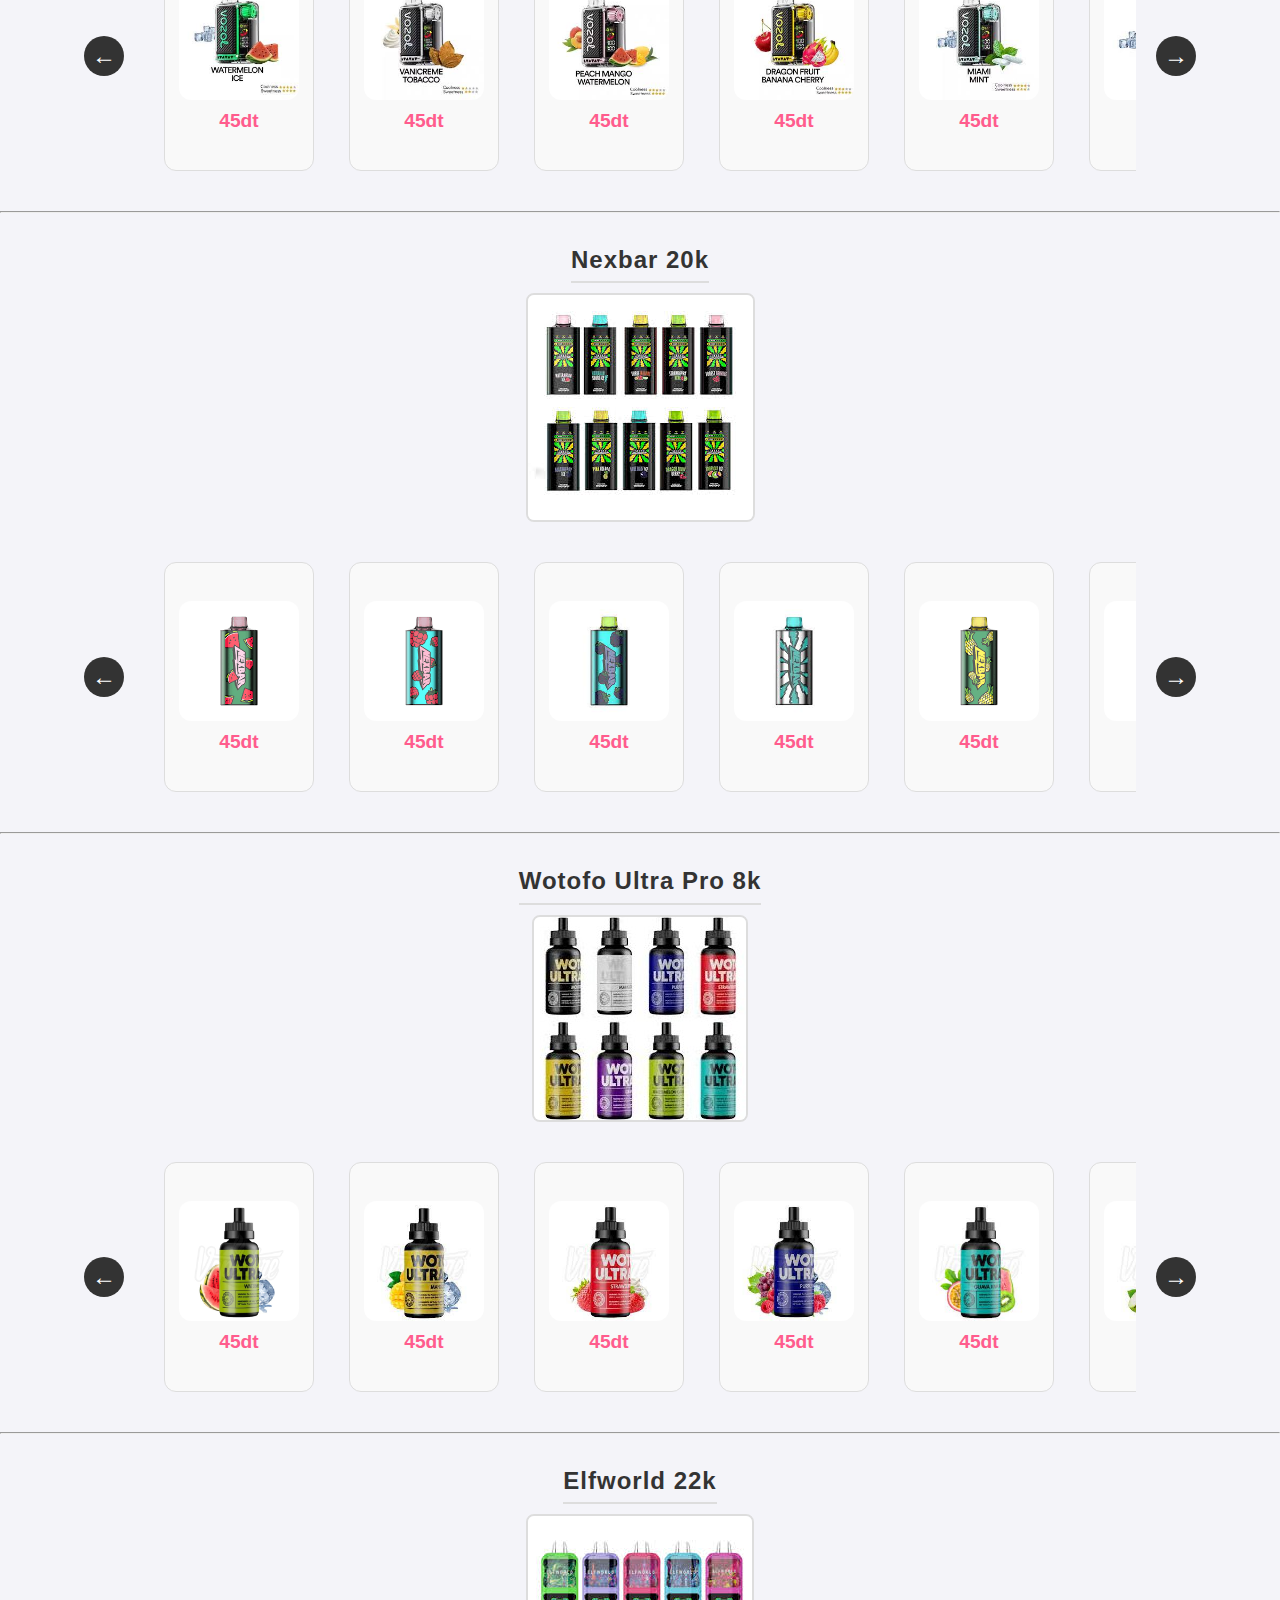
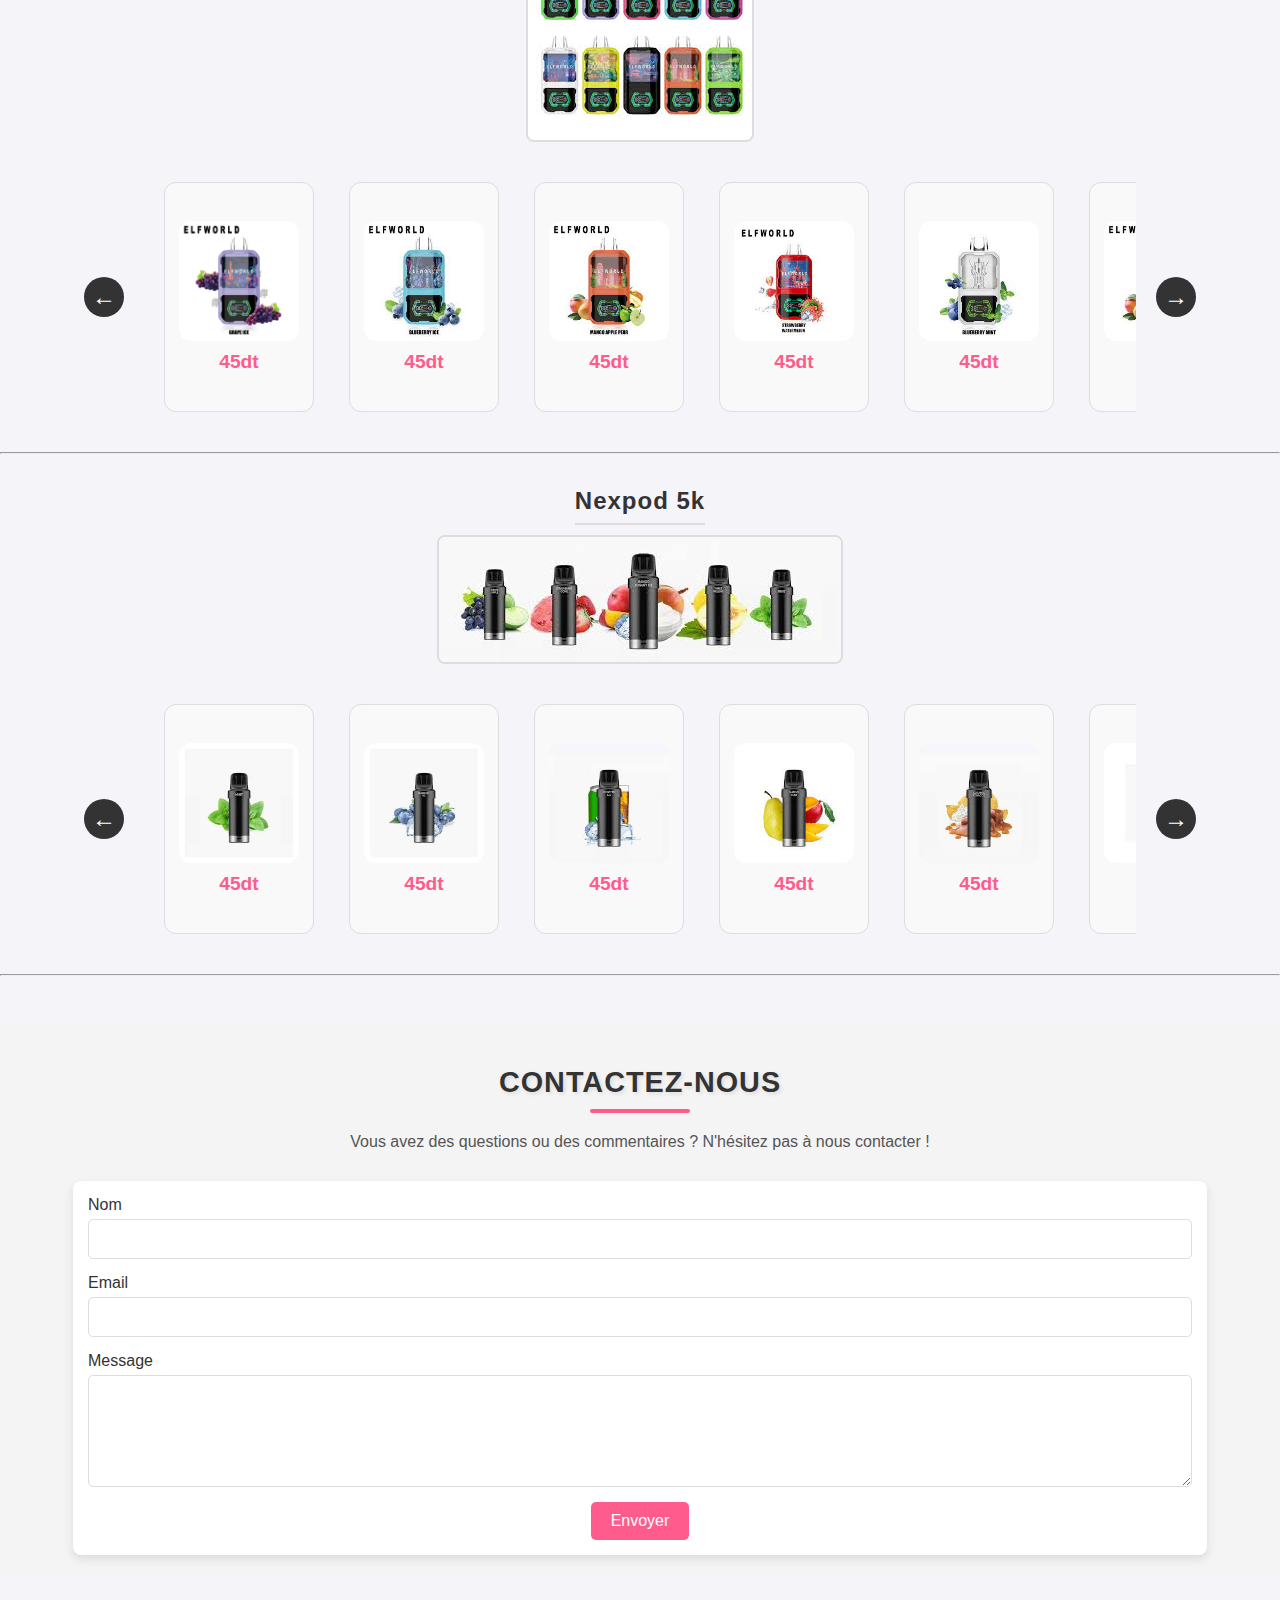
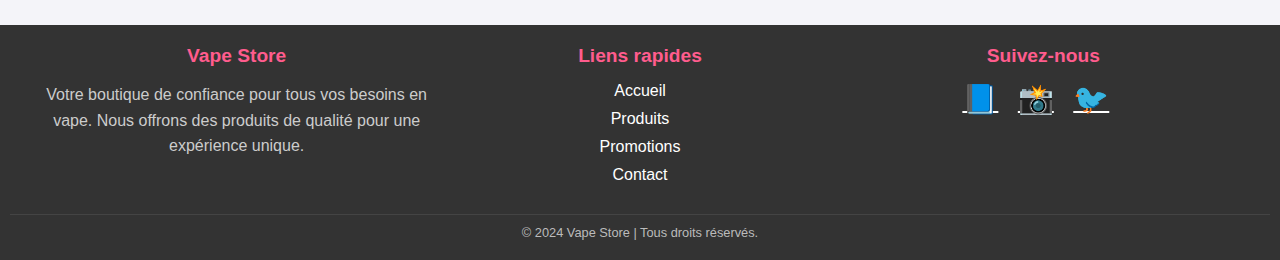
==== commit 376132be: "up file" ====
--- a/index.html
+++ b/index.html
@@ -21,7 +21,7 @@
       </nav>
       <nav class="nav2">
         <div>
-          <h4>📞:47025199</h4>
+          <h4>📞:47025199/47025199</h4>
         </div>
         <div class="menu">
           <a href="https://facebook.com" target="_blank"><i class="fab fa-facebook-f"></i>
@@ -68,46 +68,45 @@
             <button class="arrow left-arrow" onclick="navigate4(-1)">&#8592;</button>
             <div class="images-container" id="images-container4">
                 <div class="thumbnail">
-                    <img src="./img/puff_photo/1.jpg" alt="Image 1"  />
-                    <p>45dt</p>
-                </div>
-                <div class="thumbnail">
-                    <img src="./img/puff_photo/2.jpg" alt="Image 1"  />
-                    
-                    <p>45dt</p>
-                </div>
-                <div class="thumbnail">
-                    <img src="./img/puff_photo/3.jpg" alt="Image 1"  />
-                    
-                    <p>45dt</p>
-                </div>
-                <div class="thumbnail">
-                    <img src="./img/puff_photo/4.jpg"alt="Image 1"  />
+                  <a href="./puff.html"> <img src="./img/puff_photo/1.jpg" alt="Image 1"  /></a>
+                    <p>45dt</p>
+                </div>
+                <div class="thumbnail">
+                  <a href="./puff.html"><img src="./img/puff_photo/2.jpg" alt="Image 1"  /></a>
+                    <p>45dt</p>
+                </div>
+                <div class="thumbnail">
+                  <a href="./puff.html"><img src="./img/puff_photo/3.jpg" alt="Image 1"  /></a>
+                    
+                    <p>45dt</p>
+                </div>
+                <div class="thumbnail">
+                  <a href="./puff.html"> <img src="./img/puff_photo/4.jpg"alt="Image 1"  /></a>
                    
                     <p>45dt</p>
                 </div>
                 <div class="thumbnail">
-                    <img src="./img/puff_photo/5.jpg" alt="Image 1"  />
-                    
-                    <p>45dt</p>
-                </div>
-                <div class="thumbnail">
-                    <img src="./img/puff_photo/6.jpg" alt="Image 1"  />
-                    
-                    <p>45dt</p>
-                </div>
-                <div class="thumbnail">
-                    <img src="./img/puff_photo/7.jpg" alt="Image 1" />
-                    
-                    <p>45dt</p>
-                </div>
-                <div class="thumbnail">
-                    <img src="./img/puff_photo/8.jpg"alt="Image 2"  />
-                    
-                    <p>45dt</p>
-                </div>
-                <div class="thumbnail">
-                    <img src="./img/puff_photo/9.jpg" alt="Image 3"  />
+                  <a href="./puff.html"><img src="./img/puff_photo/5.jpg" alt="Image 1"  /></a>
+                    
+                    <p>45dt</p>
+                </div>
+                <div class="thumbnail">
+                  <a href="./puff.html"> <img src="./img/puff_photo/6.jpg" alt="Image 1"  /></a>
+                    
+                    <p>45dt</p>
+                </div>
+                <div class="thumbnail">
+                  <a href="./puff.html"> <img src="./img/puff_photo/7.jpg" alt="Image 1" /></a>
+                    
+                    <p>45dt</p>
+                </div>
+                <div class="thumbnail">
+                  <a href="./puff.html"> <img src="./img/puff_photo/8.jpg"alt="Image 2"  /></a>
+                    
+                    <p>45dt</p>
+                </div>
+                <div class="thumbnail">
+                  <a href="./puff.html"> <img src="./img/puff_photo/9.jpg" alt="Image 3"  /></a>
                     
                     <p>45dt</p>
                 </div>
@@ -121,53 +120,53 @@
       <!-- Image principale -->
       <div class="main-image">
           <h3>nexbar 20k</h3>
-         <a href="./puff.html"><img src="./img/nexbar/download.jpg" alt="Main Image" id="main-image" /></a>
+         <a href="./nexbar.html"><img src="./img/nexbar/nexbar.jpg" alt="Main Image" id="main-image" /></a>
       </div>
       <!-- Liste des images avec flèches -->
       <div class="image-list">
           <button class="arrow left-arrow" onclick="navigate4(-1)">&#8592;</button>
           <div class="images-container" id="images-container4">
               <div class="thumbnail">
-                  <img src="./img/nexbar/1.png" alt="Image 1"  />
-                  <p>45dt</p>
-              </div>
-              <div class="thumbnail">
-                  <img src="./img/nexbar/2.png" alt="Image 1"  />
-                  
-                  <p>45dt</p>
-              </div>
-              <div class="thumbnail">
-                  <img src="./img/nexbar/3.jpg" alt="Image 1"  />
-                  
-                  <p>45dt</p>
-              </div>
-              <div class="thumbnail">
-                  <img src="./img/nexbar/4.jpg"alt="Image 1"  />
+                  <a href="./nexbar.html"><img src="./img/nexbar/1.png" alt="Image 1"  /></a>
+                  <p>45dt</p>
+              </div>
+              <div class="thumbnail">
+                <a href="./nexbar.html"> <img src="./img/nexbar/2.png" alt="Image 1"  /></a>
+                  
+                  <p>45dt</p>
+              </div>
+              <div class="thumbnail">
+                <a href="./nexbar.html"> <img src="./img/nexbar/3.jpg" alt="Image 1"  /></a>
+                  
+                  <p>45dt</p>
+              </div>
+              <div class="thumbnail">
+                <a href="./nexbar.html"> <img src="./img/nexbar/4.jpg"alt="Image 1"  /></a>
                  
                   <p>45dt</p>
               </div>
               <div class="thumbnail">
-                  <img src="./img/nexbar/5.png" alt="Image 1"  />
-                  
-                  <p>45dt</p>
-              </div>
-              <div class="thumbnail">
-                  <img src="./img/nexbar/6.png" alt="Image 1"  />
-                  
-                  <p>45dt</p>
-              </div>
-              <div class="thumbnail">
-                  <img src="./img/nexbar/7.png" alt="Image 1" />
-                  
-                  <p>45dt</p>
-              </div>
-              <div class="thumbnail">
-                  <img src="./img/nexbar/8.jpg"alt="Image 2"  />
-                  
-                  <p>45dt</p>
-              </div>
-              <div class="thumbnail">
-                  <img src="./img/puff_photo/9.jpg" alt="Image 3"  />
+                <a href="./nexbar.html"> <img src="./img/nexbar/5.png" alt="Image 1"  /></a>
+                  
+                  <p>45dt</p>
+              </div>
+              <div class="thumbnail">
+                <a href="./nexbar.html"><img src="./img/nexbar/6.png" alt="Image 1"  /></a>
+                  
+                  <p>45dt</p>
+              </div>
+              <div class="thumbnail">
+                <a href="./nexbar.html"><img src="./img/nexbar/7.jpg" alt="Image 1" /></a>
+                  
+                  <p>45dt</p>
+              </div>
+              <div class="thumbnail">
+                <a href="./nexbar.html"><img src="./img/nexbar/8.jpg"alt="Image 2"  /></a>
+                  
+                  <p>45dt</p>
+              </div>
+              <div class="thumbnail">
+                <a href="./nexbar.html"><img src="./img/nexbar/9.jpg" alt="Image 3"  /></a>
                   
                   <p>45dt</p>
               </div>
@@ -181,42 +180,42 @@
     <!-- Image principale -->
     <div class="main-image">
         <h3>wotofo ultra pro 8k</h3>
-       <a href="./puff.html"><img src="./img/puff_photo/vozol.jpg" alt="Main Image" id="main-image" /></a>
+       <a href="./wotofo.html"><img src="./img/wotofo/wotofo.png" alt="Main Image" id="main-image" /></a>
     </div>
     <!-- Liste des images avec flèches -->
     <div class="image-list">
         <button class="arrow left-arrow" onclick="navigate4(-1)">&#8592;</button>
         <div class="images-container" id="images-container4">
             <div class="thumbnail">
-                <img src="./img/puff_photo/1.jpg" alt="Image 1"  />
-                <p>45dt</p>
-            </div>
-            <div class="thumbnail">
-                <img src="./img/puff_photo/2.jpg" alt="Image 1"  />
-                
-                <p>45dt</p>
-            </div>
-            <div class="thumbnail">
-                <img src="./img/puff_photo/3.jpg" alt="Image 1"  />
-                
-                <p>45dt</p>
-            </div>
-            <div class="thumbnail">
-                <img src="./img/puff_photo/4.jpg"alt="Image 1"  />
+                <a href="./wotofo.html"></a><img src="./img/wotofo/1.jpg" alt="Image 1"  /></a>
+                <p>45dt</p>
+            </div>
+            <div class="thumbnail">
+              <a href="./wotofo.html"><img src="./img/wotofo/2.jpg" alt="Image 1"  /></a>
+                
+                <p>45dt</p>
+            </div>
+            <div class="thumbnail">
+              <a href="./wotofo.html"><img src="./img/wotofo/3.jpg" alt="Image 1"  /></a>
+                
+                <p>45dt</p>
+            </div>
+            <div class="thumbnail">
+              <a href="./wotofo.html"><img src="./img/wotofo/4.jpg"alt="Image 1"  /></a>
                
                 <p>45dt</p>
             </div>
             <div class="thumbnail">
-                <img src="./img/puff_photo/5.jpg" alt="Image 1"  />
-                
-                <p>45dt</p>
-            </div>
-            <div class="thumbnail">
-                <img src="./img/puff_photo/6.jpg" alt="Image 1"  />
-                
-                <p>45dt</p>
-            </div>
-            <div class="thumbnail">
+              <a href="./wotofo.html"><img src="./img/wotofo/5.jpg" alt="Image 1"  /></a>
+                
+                <p>45dt</p>
+            </div>
+            <div class="thumbnail">
+              <a href="./wotofo.html"><img src="./img/wotofo/6.jpg" alt="Image 1"  /></a>
+                
+                <p>45dt</p>
+            </div>
+            <!-- <div class="thumbnail">
                 <img src="./img/puff_photo/7.jpg" alt="Image 1" />
                 
                 <p>45dt</p>
@@ -230,7 +229,7 @@
                 <img src="./img/puff_photo/9.jpg" alt="Image 3"  />
                 
                 <p>45dt</p>
-            </div>
+            </div> -->
         </div>
         <button class="arrow right-arrow" onclick="navigate4(1)">&#8594;</button>
     </div>
@@ -240,42 +239,42 @@
   <!-- Image principale -->
   <div class="main-image">
       <h3>elfworld 22k</h3>
-     <a href="./puff.html"><img src="./img/puff_photo/vozol.jpg" alt="Main Image" id="main-image" /></a>
+     <a href="./elfworld.html"><img src="./img/elfworld/elfworld.jpg" alt="Main Image" id="main-image" /></a>
   </div>
   <!-- Liste des images avec flèches -->
   <div class="image-list">
       <button class="arrow left-arrow" onclick="navigate4(-1)">&#8592;</button>
       <div class="images-container" id="images-container4">
           <div class="thumbnail">
-              <img src="./img/puff_photo/1.jpg" alt="Image 1"  />
-              <p>45dt</p>
-          </div>
-          <div class="thumbnail">
-              <img src="./img/puff_photo/2.jpg" alt="Image 1"  />
-              
-              <p>45dt</p>
-          </div>
-          <div class="thumbnail">
-              <img src="./img/puff_photo/3.jpg" alt="Image 1"  />
-              
-              <p>45dt</p>
-          </div>
-          <div class="thumbnail">
-              <img src="./img/puff_photo/4.jpg"alt="Image 1"  />
+              <a href="./elfworld.html"><img src="./img/elfworld/1.webp" alt="Image 1"  /></a>
+              <p>45dt</p>
+          </div>
+          <div class="thumbnail">
+            <a href="./elfworld.html"><img src="./img/elfworld/2.jpg" alt="Image 1"  /></a>
+              
+              <p>45dt</p>
+          </div>
+          <div class="thumbnail">
+            <a href="./elfworld.html"><img src="./img/elfworld/3.jpg" alt="Image 1"  /></a>
+              
+              <p>45dt</p>
+          </div>
+          <div class="thumbnail">
+            <a href="./elfworld.html"><img src="./img/elfworld/4.jpg"alt="Image 1"  /></a>
              
               <p>45dt</p>
           </div>
           <div class="thumbnail">
-              <img src="./img/puff_photo/5.jpg" alt="Image 1"  />
-              
-              <p>45dt</p>
-          </div>
-          <div class="thumbnail">
-              <img src="./img/puff_photo/6.jpg" alt="Image 1"  />
-              
-              <p>45dt</p>
-          </div>
-          <div class="thumbnail">
+            <a href="./elfworld.html"> <img src="./img/elfworld/5.jpg" alt="Image 1"  /></a>
+              
+              <p>45dt</p>
+          </div>
+          <div class="thumbnail">
+            <a href="./elfworld.html"> <img src="./img/elfworld/6.jpg" alt="Image 1"  /></a>
+              
+              <p>45dt</p>
+          </div>
+          <!-- <div class="thumbnail">
               <img src="./img/puff_photo/7.jpg" alt="Image 1" />
               
               <p>45dt</p>
@@ -289,7 +288,7 @@
               <img src="./img/puff_photo/9.jpg" alt="Image 3"  />
               
               <p>45dt</p>
-          </div>
+          </div> -->
       </div>
       <button class="arrow right-arrow" onclick="navigate4(1)">&#8594;</button>
   </div>
@@ -300,53 +299,53 @@
   <!-- Image principale -->
   <div class="main-image">
       <h3>nexpod 5k</h3>
-     <a href="./puff.html"><img src="./img/puff_photo/vozol.jpg" alt="Main Image" id="main-image" /></a>
+     <a href="./nexpod.html"><img src="./img/nexpod/nexpod.jpg" alt="Main Image" id="main-image" /></a>
   </div>
   <!-- Liste des images avec flèches -->
   <div class="image-list">
       <button class="arrow left-arrow" onclick="navigate4(-1)">&#8592;</button>
       <div class="images-container" id="images-container4">
           <div class="thumbnail">
-              <img src="./img/puff_photo/1.jpg" alt="Image 1"  />
-              <p>45dt</p>
-          </div>
-          <div class="thumbnail">
-              <img src="./img/puff_photo/2.jpg" alt="Image 1"  />
-              
-              <p>45dt</p>
-          </div>
-          <div class="thumbnail">
-              <img src="./img/puff_photo/3.jpg" alt="Image 1"  />
-              
-              <p>45dt</p>
-          </div>
-          <div class="thumbnail">
-              <img src="./img/puff_photo/4.jpg"alt="Image 1"  />
+              <a href="./nexpod.html"><img src="./img/nexpod/1.jpg" alt="Image 1"  /></a>
+              <p>45dt</p>
+          </div>
+          <div class="thumbnail">
+            <a href="./nexpod.html"><img src="./img/nexpod/2.jpg" alt="Image 1"  /></a>
+              
+              <p>45dt</p>
+          </div>
+          <div class="thumbnail">
+            <a href="./nexpod.html"><img src="./img/nexpod/3.jpg" alt="Image 1"  /></a>
+              
+              <p>45dt</p>
+          </div>
+          <div class="thumbnail">
+            <a href="./nexpod.html"><img src="./img/nexpod/4.jpg"alt="Image 1"  /></a>
              
               <p>45dt</p>
           </div>
           <div class="thumbnail">
-              <img src="./img/puff_photo/5.jpg" alt="Image 1"  />
-              
-              <p>45dt</p>
-          </div>
-          <div class="thumbnail">
-              <img src="./img/puff_photo/6.jpg" alt="Image 1"  />
-              
-              <p>45dt</p>
-          </div>
-          <div class="thumbnail">
-              <img src="./img/puff_photo/7.jpg" alt="Image 1" />
-              
-              <p>45dt</p>
-          </div>
-          <div class="thumbnail">
-              <img src="./img/puff_photo/8.jpg"alt="Image 2"  />
-              
-              <p>45dt</p>
-          </div>
-          <div class="thumbnail">
-              <img src="./img/puff_photo/9.jpg" alt="Image 3"  />
+            <a href="./nexpod.html"><img src="./img/nexpod/5.jpg" alt="Image 1"  /></a>
+              
+              <p>45dt</p>
+          </div>
+          <div class="thumbnail">
+            <a href="./nexpod.html"><img src="./img/nexpod/6.jpg" alt="Image 1"  /></a>
+              
+              <p>45dt</p>
+          </div>
+          <div class="thumbnail">
+            <a href="./nexpod.html"><img src="./img/nexpod/7.jpg" alt="Image 1" /></a>
+              
+              <p>45dt</p>
+          </div>
+          <div class="thumbnail">
+            <a href="./nexpod.html"><img src="./img/nexpod/8.jpg"alt="Image 2"  /></a>
+              
+              <p>45dt</p>
+          </div>
+          <div class="thumbnail">
+            <a href="./nexpod.html"><img src="./img/nexpod/9.jpg" alt="Image 3"  /></a>
               
               <p>45dt</p>
           </div>
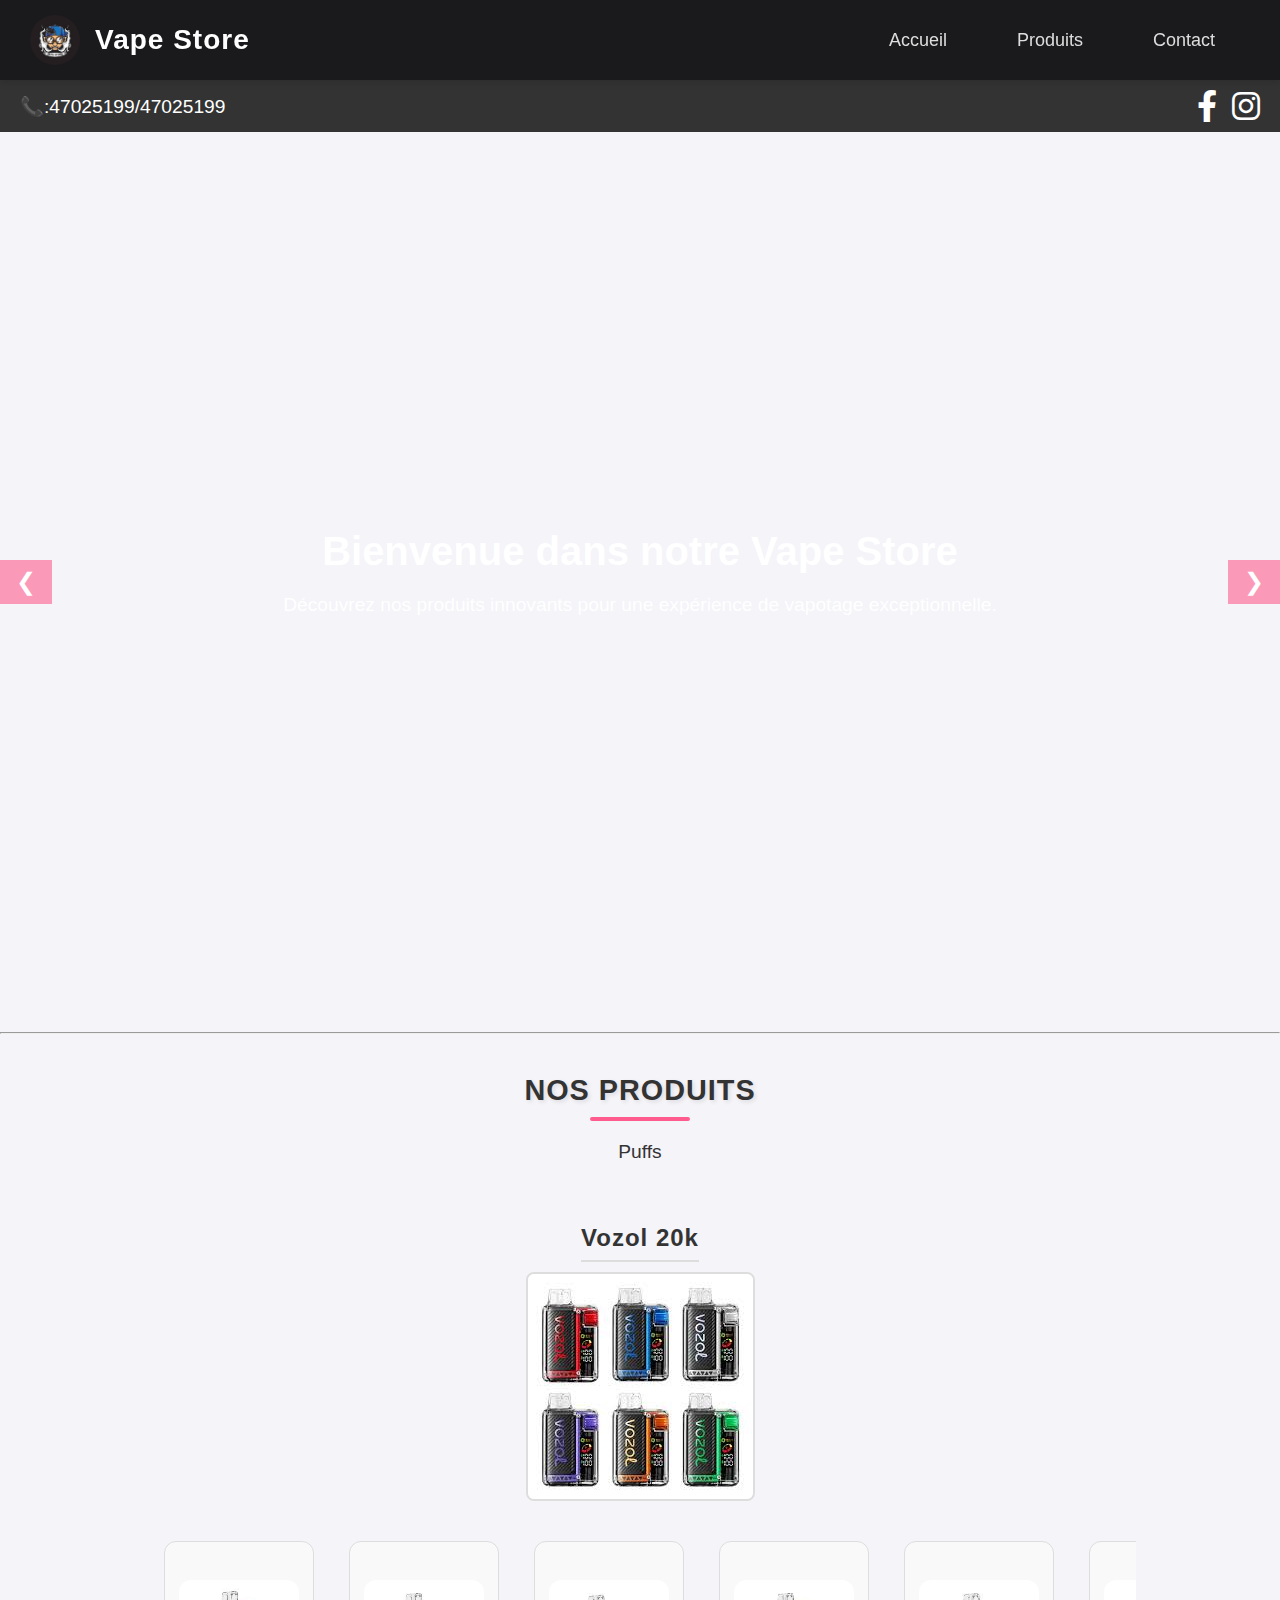
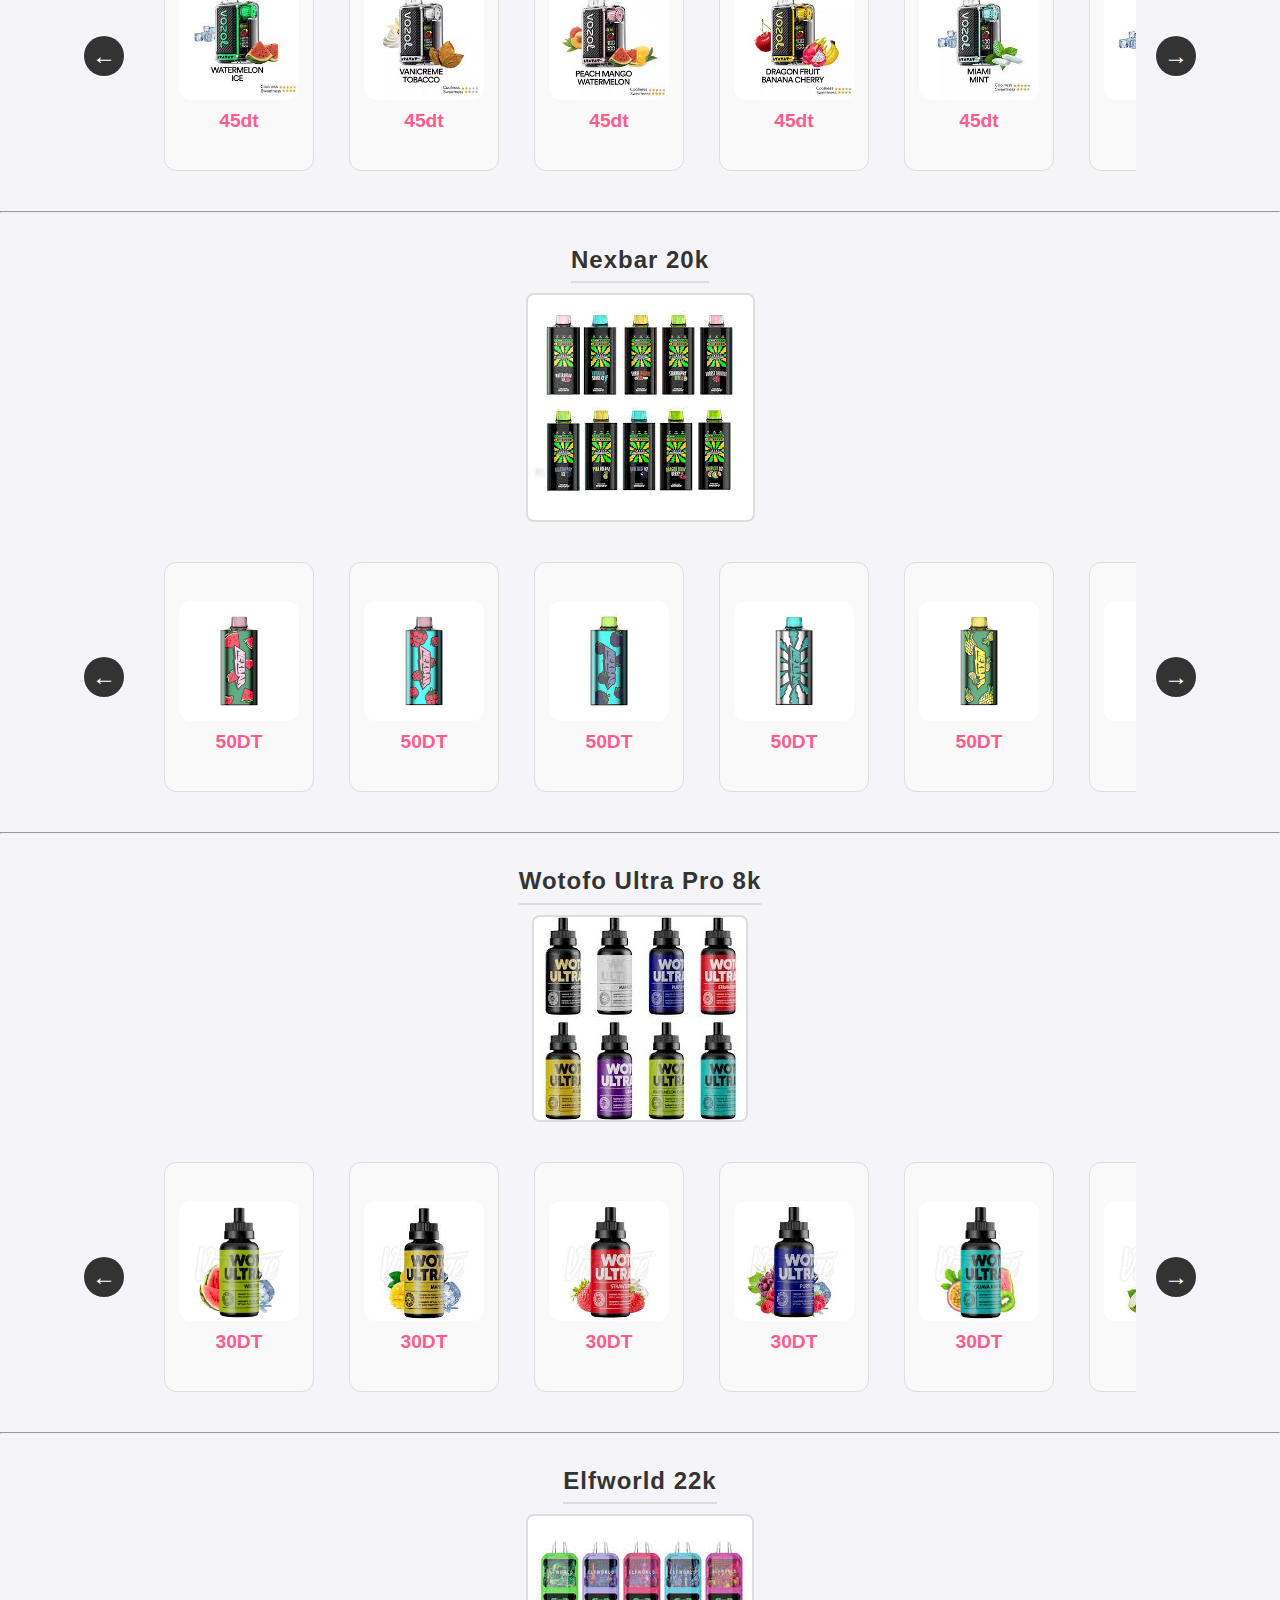
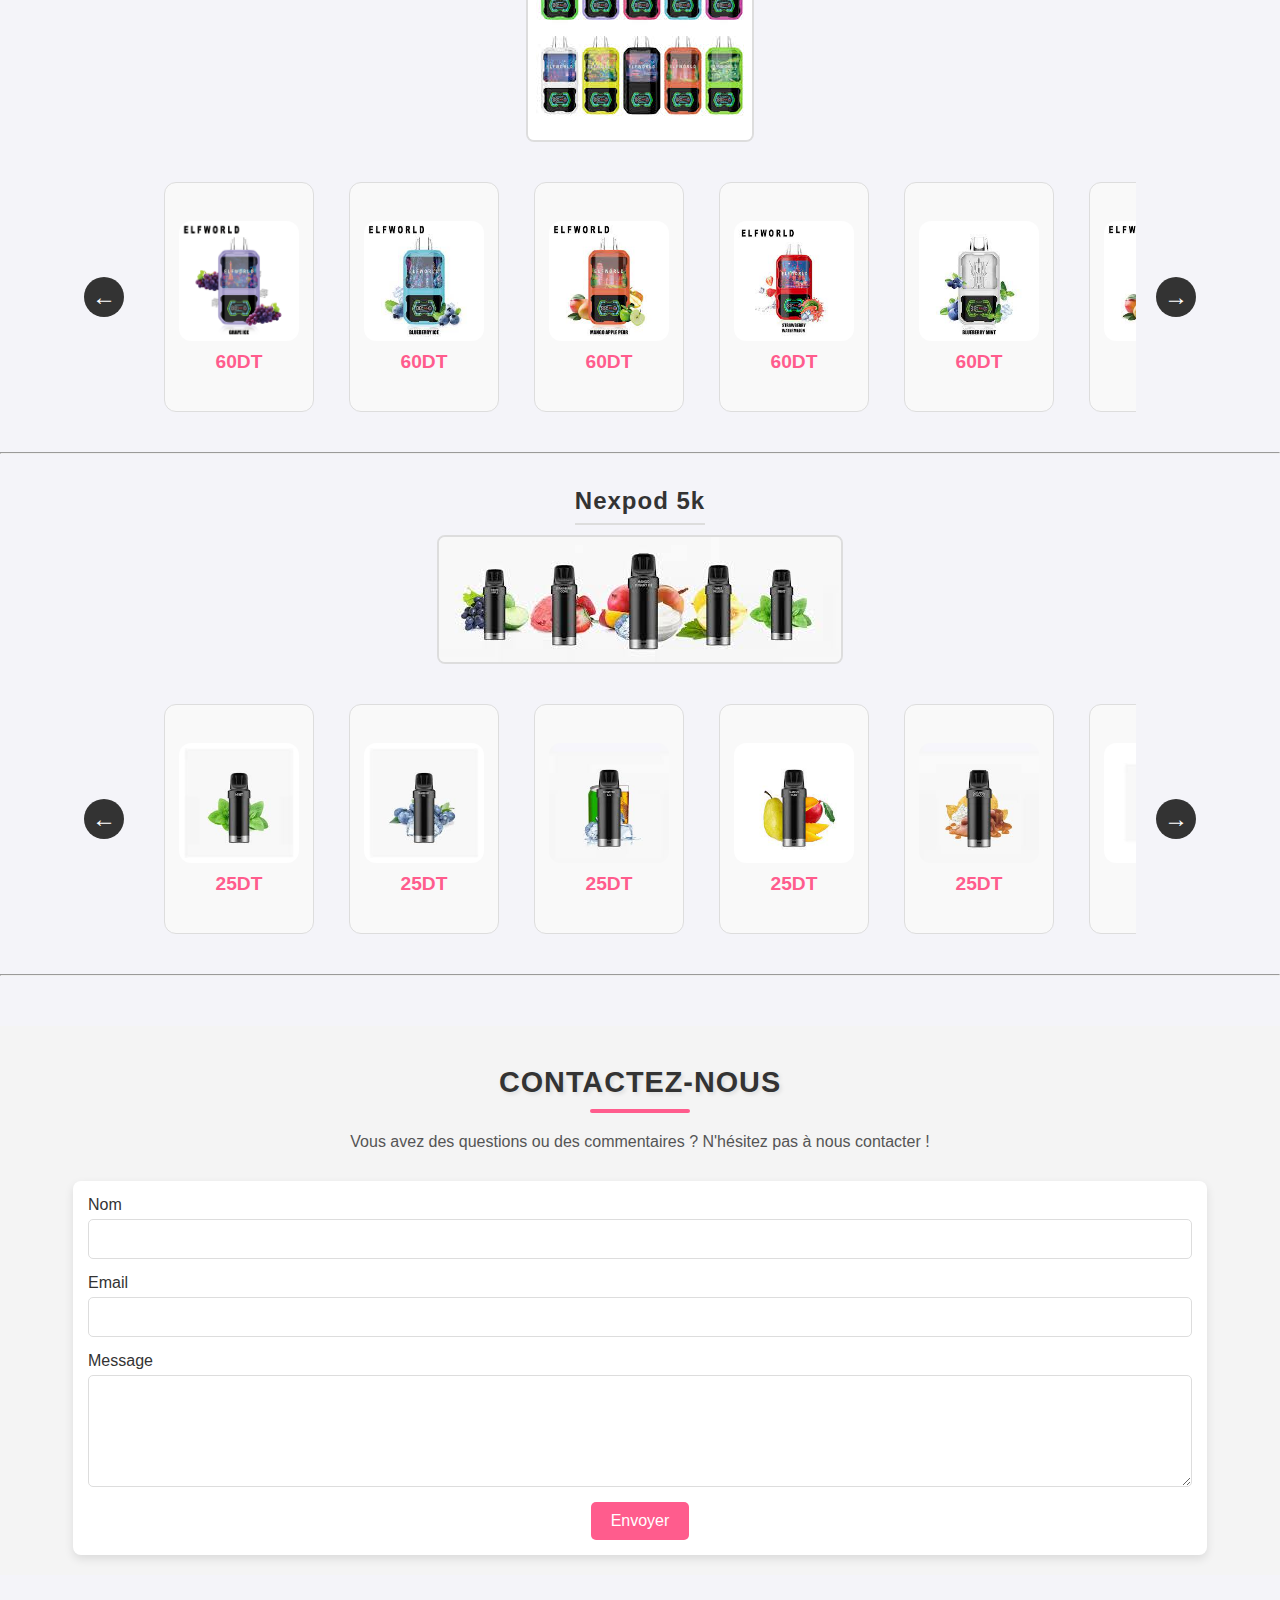
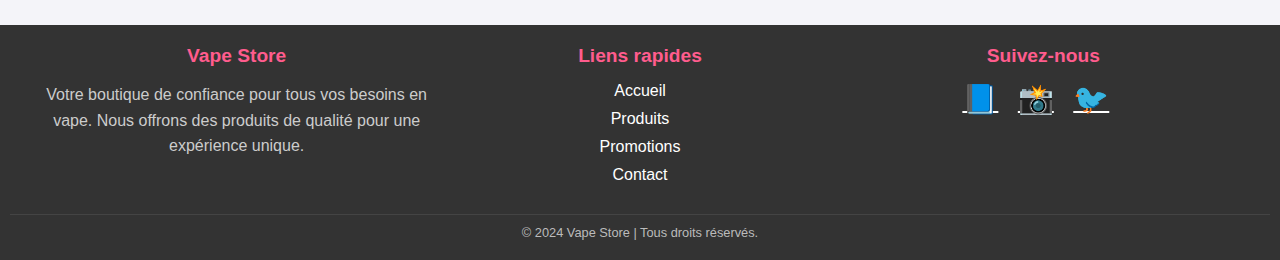
==== commit 809cfae7: "up file" ====
--- a/index.html
+++ b/index.html
@@ -24,7 +24,7 @@
           <h4>📞:47025199/47025199</h4>
         </div>
         <div class="menu">
-          <a href="https://facebook.com" target="_blank"><i class="fab fa-facebook-f"></i>
+          <a href="https://www.facebook.com/?sk=welcome" target="_blank"><i class="fab fa-facebook-f"></i>
           </a>
           <a href="https://instagram.com" target="_blank"><i class="fab fa-instagram"></i>
           </a>
@@ -128,47 +128,47 @@
           <div class="images-container" id="images-container4">
               <div class="thumbnail">
                   <a href="./nexbar.html"><img src="./img/nexbar/1.png" alt="Image 1"  /></a>
-                  <p>45dt</p>
+                  <p>50DT</p>
               </div>
               <div class="thumbnail">
                 <a href="./nexbar.html"> <img src="./img/nexbar/2.png" alt="Image 1"  /></a>
                   
-                  <p>45dt</p>
+                  <p>50DT</p>
               </div>
               <div class="thumbnail">
                 <a href="./nexbar.html"> <img src="./img/nexbar/3.jpg" alt="Image 1"  /></a>
                   
-                  <p>45dt</p>
+                  <p>50DT</p>
               </div>
               <div class="thumbnail">
                 <a href="./nexbar.html"> <img src="./img/nexbar/4.jpg"alt="Image 1"  /></a>
                  
-                  <p>45dt</p>
+                  <p>50DT</p>
               </div>
               <div class="thumbnail">
                 <a href="./nexbar.html"> <img src="./img/nexbar/5.png" alt="Image 1"  /></a>
                   
-                  <p>45dt</p>
+                  <p>50DT</p>
               </div>
               <div class="thumbnail">
                 <a href="./nexbar.html"><img src="./img/nexbar/6.png" alt="Image 1"  /></a>
                   
-                  <p>45dt</p>
+                  <p>50DT</p>
               </div>
               <div class="thumbnail">
                 <a href="./nexbar.html"><img src="./img/nexbar/7.jpg" alt="Image 1" /></a>
                   
-                  <p>45dt</p>
+                  <p>50DT</p>
               </div>
               <div class="thumbnail">
                 <a href="./nexbar.html"><img src="./img/nexbar/8.jpg"alt="Image 2"  /></a>
                   
-                  <p>45dt</p>
+                  <p>50DT</p>
               </div>
               <div class="thumbnail">
                 <a href="./nexbar.html"><img src="./img/nexbar/9.jpg" alt="Image 3"  /></a>
                   
-                  <p>45dt</p>
+                  <p>50DT</p>
               </div>
           </div>
           <button class="arrow right-arrow" onclick="navigate4(1)">&#8594;</button>
@@ -188,32 +188,32 @@
         <div class="images-container" id="images-container4">
             <div class="thumbnail">
                 <a href="./wotofo.html"></a><img src="./img/wotofo/1.jpg" alt="Image 1"  /></a>
-                <p>45dt</p>
+                <p>30DT</p>
             </div>
             <div class="thumbnail">
               <a href="./wotofo.html"><img src="./img/wotofo/2.jpg" alt="Image 1"  /></a>
                 
-                <p>45dt</p>
+                <p>30DT</p>
             </div>
             <div class="thumbnail">
               <a href="./wotofo.html"><img src="./img/wotofo/3.jpg" alt="Image 1"  /></a>
                 
-                <p>45dt</p>
+                <p>30DT</p>
             </div>
             <div class="thumbnail">
               <a href="./wotofo.html"><img src="./img/wotofo/4.jpg"alt="Image 1"  /></a>
                
-                <p>45dt</p>
+                <p>30DT</p>
             </div>
             <div class="thumbnail">
               <a href="./wotofo.html"><img src="./img/wotofo/5.jpg" alt="Image 1"  /></a>
                 
-                <p>45dt</p>
+                <p>30DT</p>
             </div>
             <div class="thumbnail">
               <a href="./wotofo.html"><img src="./img/wotofo/6.jpg" alt="Image 1"  /></a>
                 
-                <p>45dt</p>
+                <p>30DT</p>
             </div>
             <!-- <div class="thumbnail">
                 <img src="./img/puff_photo/7.jpg" alt="Image 1" />
@@ -247,32 +247,32 @@
       <div class="images-container" id="images-container4">
           <div class="thumbnail">
               <a href="./elfworld.html"><img src="./img/elfworld/1.webp" alt="Image 1"  /></a>
-              <p>45dt</p>
+              <p>60DT</p>
           </div>
           <div class="thumbnail">
             <a href="./elfworld.html"><img src="./img/elfworld/2.jpg" alt="Image 1"  /></a>
               
-              <p>45dt</p>
+              <p>60DT</p>
           </div>
           <div class="thumbnail">
             <a href="./elfworld.html"><img src="./img/elfworld/3.jpg" alt="Image 1"  /></a>
               
-              <p>45dt</p>
+              <p>60DT</p>
           </div>
           <div class="thumbnail">
             <a href="./elfworld.html"><img src="./img/elfworld/4.jpg"alt="Image 1"  /></a>
              
-              <p>45dt</p>
+              <p>60DT</p>
           </div>
           <div class="thumbnail">
             <a href="./elfworld.html"> <img src="./img/elfworld/5.jpg" alt="Image 1"  /></a>
               
-              <p>45dt</p>
+              <p>60DT</p>
           </div>
           <div class="thumbnail">
             <a href="./elfworld.html"> <img src="./img/elfworld/6.jpg" alt="Image 1"  /></a>
               
-              <p>45dt</p>
+              <p>60DT</p>
           </div>
           <!-- <div class="thumbnail">
               <img src="./img/puff_photo/7.jpg" alt="Image 1" />
@@ -307,47 +307,47 @@
       <div class="images-container" id="images-container4">
           <div class="thumbnail">
               <a href="./nexpod.html"><img src="./img/nexpod/1.jpg" alt="Image 1"  /></a>
-              <p>45dt</p>
+              <p>25DT</p>
           </div>
           <div class="thumbnail">
             <a href="./nexpod.html"><img src="./img/nexpod/2.jpg" alt="Image 1"  /></a>
               
-              <p>45dt</p>
+              <p>25DT</p>
           </div>
           <div class="thumbnail">
             <a href="./nexpod.html"><img src="./img/nexpod/3.jpg" alt="Image 1"  /></a>
               
-              <p>45dt</p>
+              <p>25DT</p>
           </div>
           <div class="thumbnail">
             <a href="./nexpod.html"><img src="./img/nexpod/4.jpg"alt="Image 1"  /></a>
              
-              <p>45dt</p>
+              <p>25DT</p>
           </div>
           <div class="thumbnail">
             <a href="./nexpod.html"><img src="./img/nexpod/5.jpg" alt="Image 1"  /></a>
               
-              <p>45dt</p>
+              <p>25DT</p>
           </div>
           <div class="thumbnail">
             <a href="./nexpod.html"><img src="./img/nexpod/6.jpg" alt="Image 1"  /></a>
               
-              <p>45dt</p>
+              <p>25DT</p>
           </div>
           <div class="thumbnail">
             <a href="./nexpod.html"><img src="./img/nexpod/7.jpg" alt="Image 1" /></a>
               
-              <p>45dt</p>
+              <p>25DT</p>
           </div>
           <div class="thumbnail">
             <a href="./nexpod.html"><img src="./img/nexpod/8.jpg"alt="Image 2"  /></a>
               
-              <p>45dt</p>
+              <p>25DT</p>
           </div>
           <div class="thumbnail">
             <a href="./nexpod.html"><img src="./img/nexpod/9.jpg" alt="Image 3"  /></a>
               
-              <p>45dt</p>
+              <p>25DT</p>
           </div>
       </div>
       <button class="arrow right-arrow" onclick="navigate4(1)">&#8594;</button>
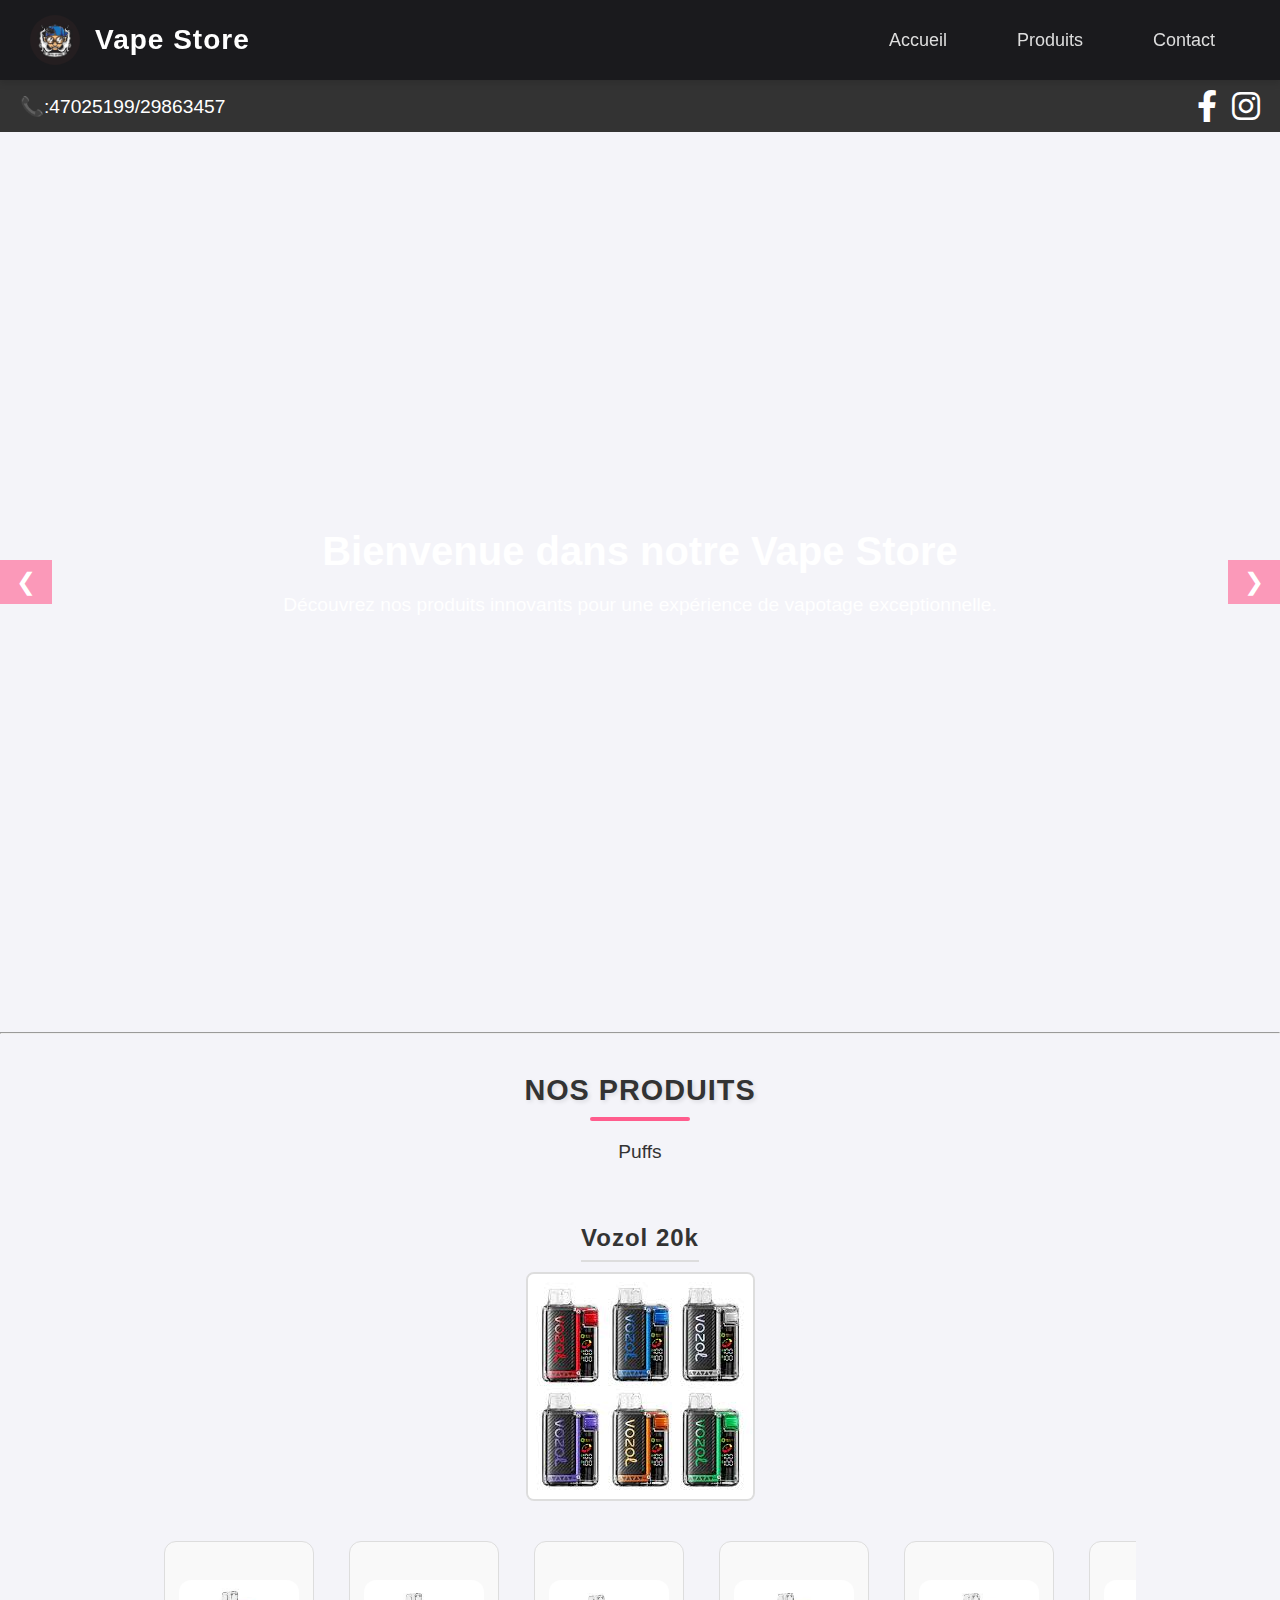
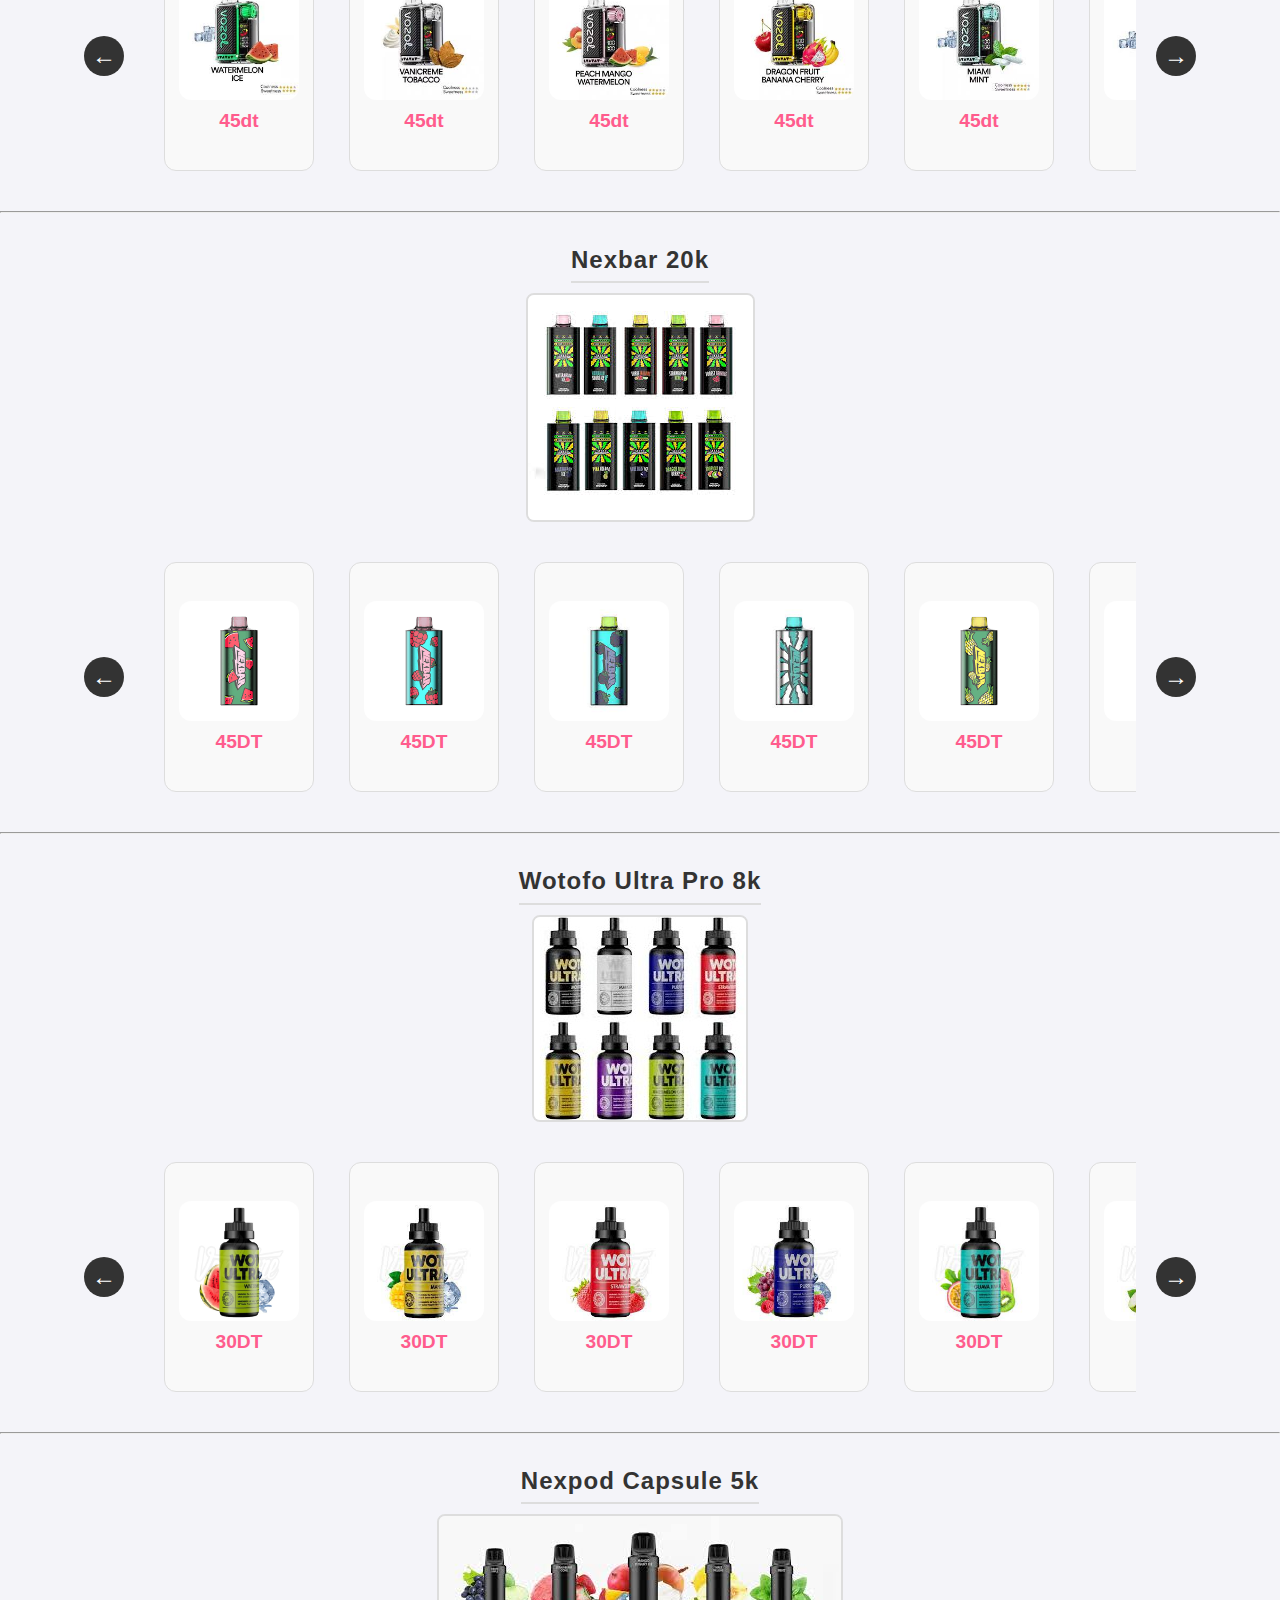
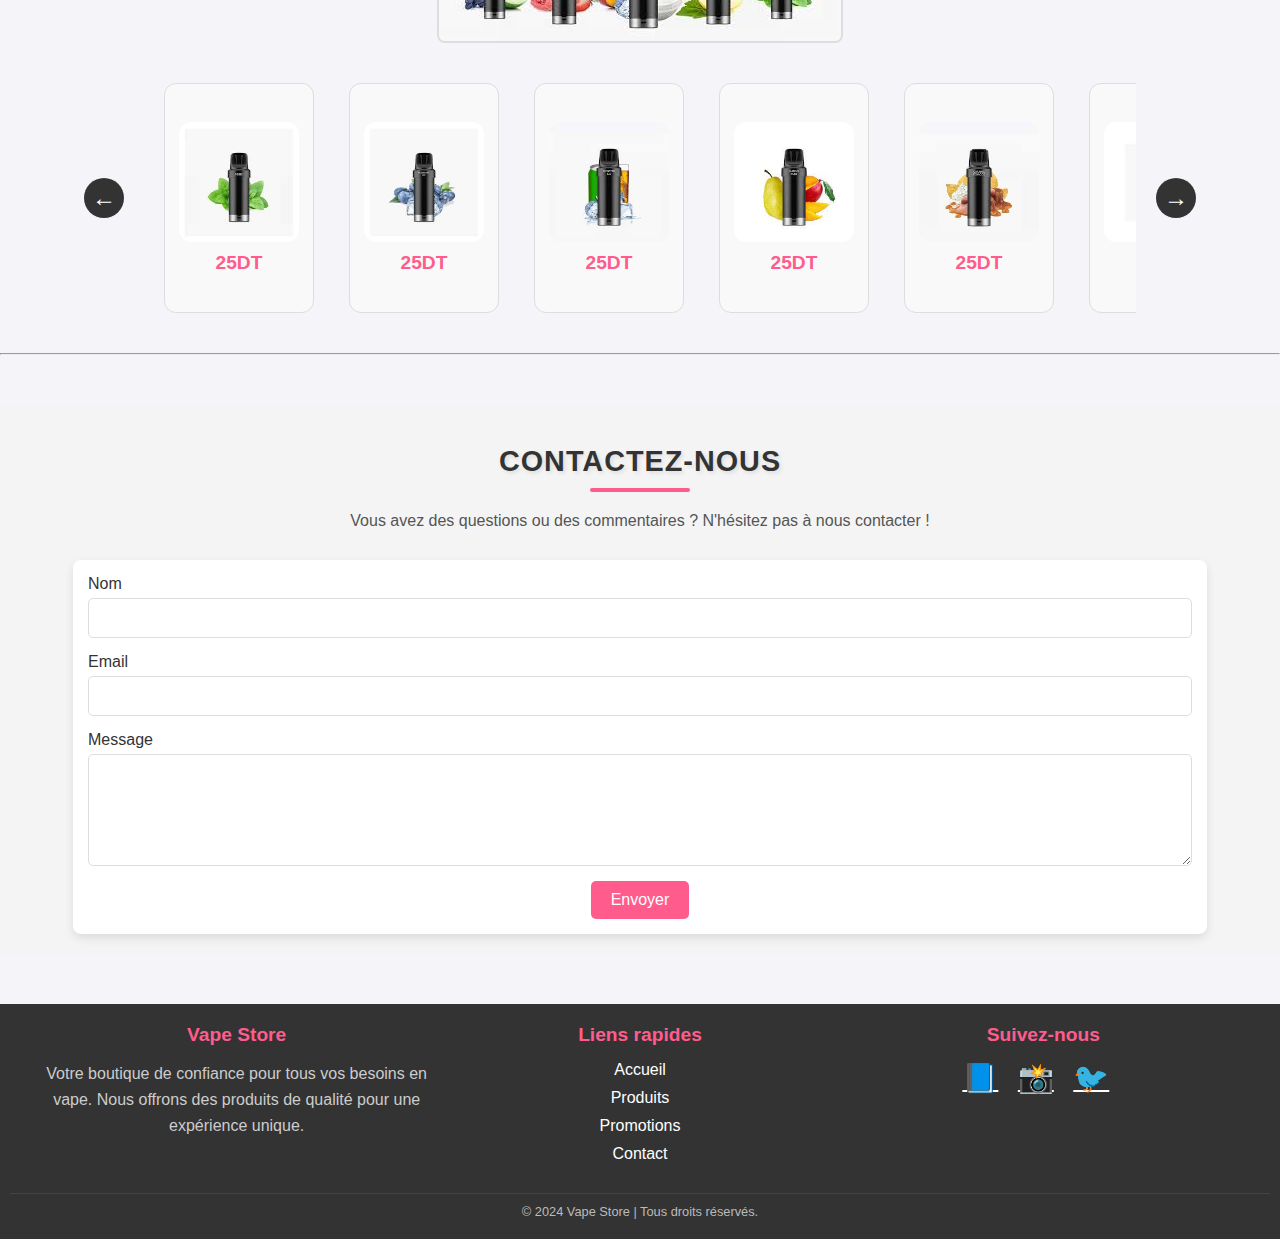
==== commit 688688a5: "up file" ====
--- a/index.html
+++ b/index.html
@@ -21,12 +21,12 @@
       </nav>
       <nav class="nav2">
         <div>
-          <h4>📞:47025199/47025199</h4>
+          <h4>📞:47025199/29863457</h4>
         </div>
         <div class="menu">
-          <a href="https://www.facebook.com/?sk=welcome" target="_blank"><i class="fab fa-facebook-f"></i>
+          <a href="https://www.facebook.com/share/1E4NRAS85z/?mibextid=wwXIfr" target="_blank"><i class="fab fa-facebook-f"></i>
           </a>
-          <a href="https://instagram.com" target="_blank"><i class="fab fa-instagram"></i>
+          <a href="https://www.instagram.com/puff_store2" target="_blank"><i class="fab fa-instagram"></i>
           </a>
         </div>
       </nav></header>
@@ -128,47 +128,47 @@
           <div class="images-container" id="images-container4">
               <div class="thumbnail">
                   <a href="./nexbar.html"><img src="./img/nexbar/1.png" alt="Image 1"  /></a>
-                  <p>50DT</p>
+                  <p>45DT</p>
               </div>
               <div class="thumbnail">
                 <a href="./nexbar.html"> <img src="./img/nexbar/2.png" alt="Image 1"  /></a>
                   
-                  <p>50DT</p>
+                  <p>45DT</p>
               </div>
               <div class="thumbnail">
                 <a href="./nexbar.html"> <img src="./img/nexbar/3.jpg" alt="Image 1"  /></a>
                   
-                  <p>50DT</p>
+                  <p>45DT</p>
               </div>
               <div class="thumbnail">
                 <a href="./nexbar.html"> <img src="./img/nexbar/4.jpg"alt="Image 1"  /></a>
                  
-                  <p>50DT</p>
+                  <p>45DT</p>
               </div>
               <div class="thumbnail">
                 <a href="./nexbar.html"> <img src="./img/nexbar/5.png" alt="Image 1"  /></a>
                   
-                  <p>50DT</p>
+                  <p>45DT</p>
               </div>
               <div class="thumbnail">
                 <a href="./nexbar.html"><img src="./img/nexbar/6.png" alt="Image 1"  /></a>
                   
-                  <p>50DT</p>
+                  <p>45DT</p>
               </div>
               <div class="thumbnail">
                 <a href="./nexbar.html"><img src="./img/nexbar/7.jpg" alt="Image 1" /></a>
                   
-                  <p>50DT</p>
+                  <p>45DT</p>
               </div>
               <div class="thumbnail">
                 <a href="./nexbar.html"><img src="./img/nexbar/8.jpg"alt="Image 2"  /></a>
                   
-                  <p>50DT</p>
+                  <p>45DT</p>
               </div>
               <div class="thumbnail">
                 <a href="./nexbar.html"><img src="./img/nexbar/9.jpg" alt="Image 3"  /></a>
                   
-                  <p>50DT</p>
+                  <p>45DT</p>
               </div>
           </div>
           <button class="arrow right-arrow" onclick="navigate4(1)">&#8594;</button>
@@ -235,13 +235,13 @@
     </div>
 </div>
 <hr>
-<div id="fruit" class="image-carousel">
-  <!-- Image principale -->
+<!-- <div id="fruit" class="image-carousel">
+  
   <div class="main-image">
       <h3>elfworld 22k</h3>
      <a href="./elfworld.html"><img src="./img/elfworld/elfworld.jpg" alt="Main Image" id="main-image" /></a>
   </div>
-  <!-- Liste des images avec flèches -->
+  
   <div class="image-list">
       <button class="arrow left-arrow" onclick="navigate4(-1)">&#8592;</button>
       <div class="images-container" id="images-container4">
@@ -274,31 +274,17 @@
               
               <p>60DT</p>
           </div>
-          <!-- <div class="thumbnail">
-              <img src="./img/puff_photo/7.jpg" alt="Image 1" />
-              
-              <p>45dt</p>
-          </div>
-          <div class="thumbnail">
-              <img src="./img/puff_photo/8.jpg"alt="Image 2"  />
-              
-              <p>45dt</p>
-          </div>
-          <div class="thumbnail">
-              <img src="./img/puff_photo/9.jpg" alt="Image 3"  />
-              
-              <p>45dt</p>
-          </div> -->
+          
       </div>
       <button class="arrow right-arrow" onclick="navigate4(1)">&#8594;</button>
   </div>
 </div>
-<hr> 
+<hr>  -->
 
 <div id="fruit" class="image-carousel">
   <!-- Image principale -->
   <div class="main-image">
-      <h3>nexpod 5k</h3>
+      <h3>nexpod capsule 5k</h3>
      <a href="./nexpod.html"><img src="./img/nexpod/nexpod.jpg" alt="Main Image" id="main-image" /></a>
   </div>
   <!-- Liste des images avec flèches -->
